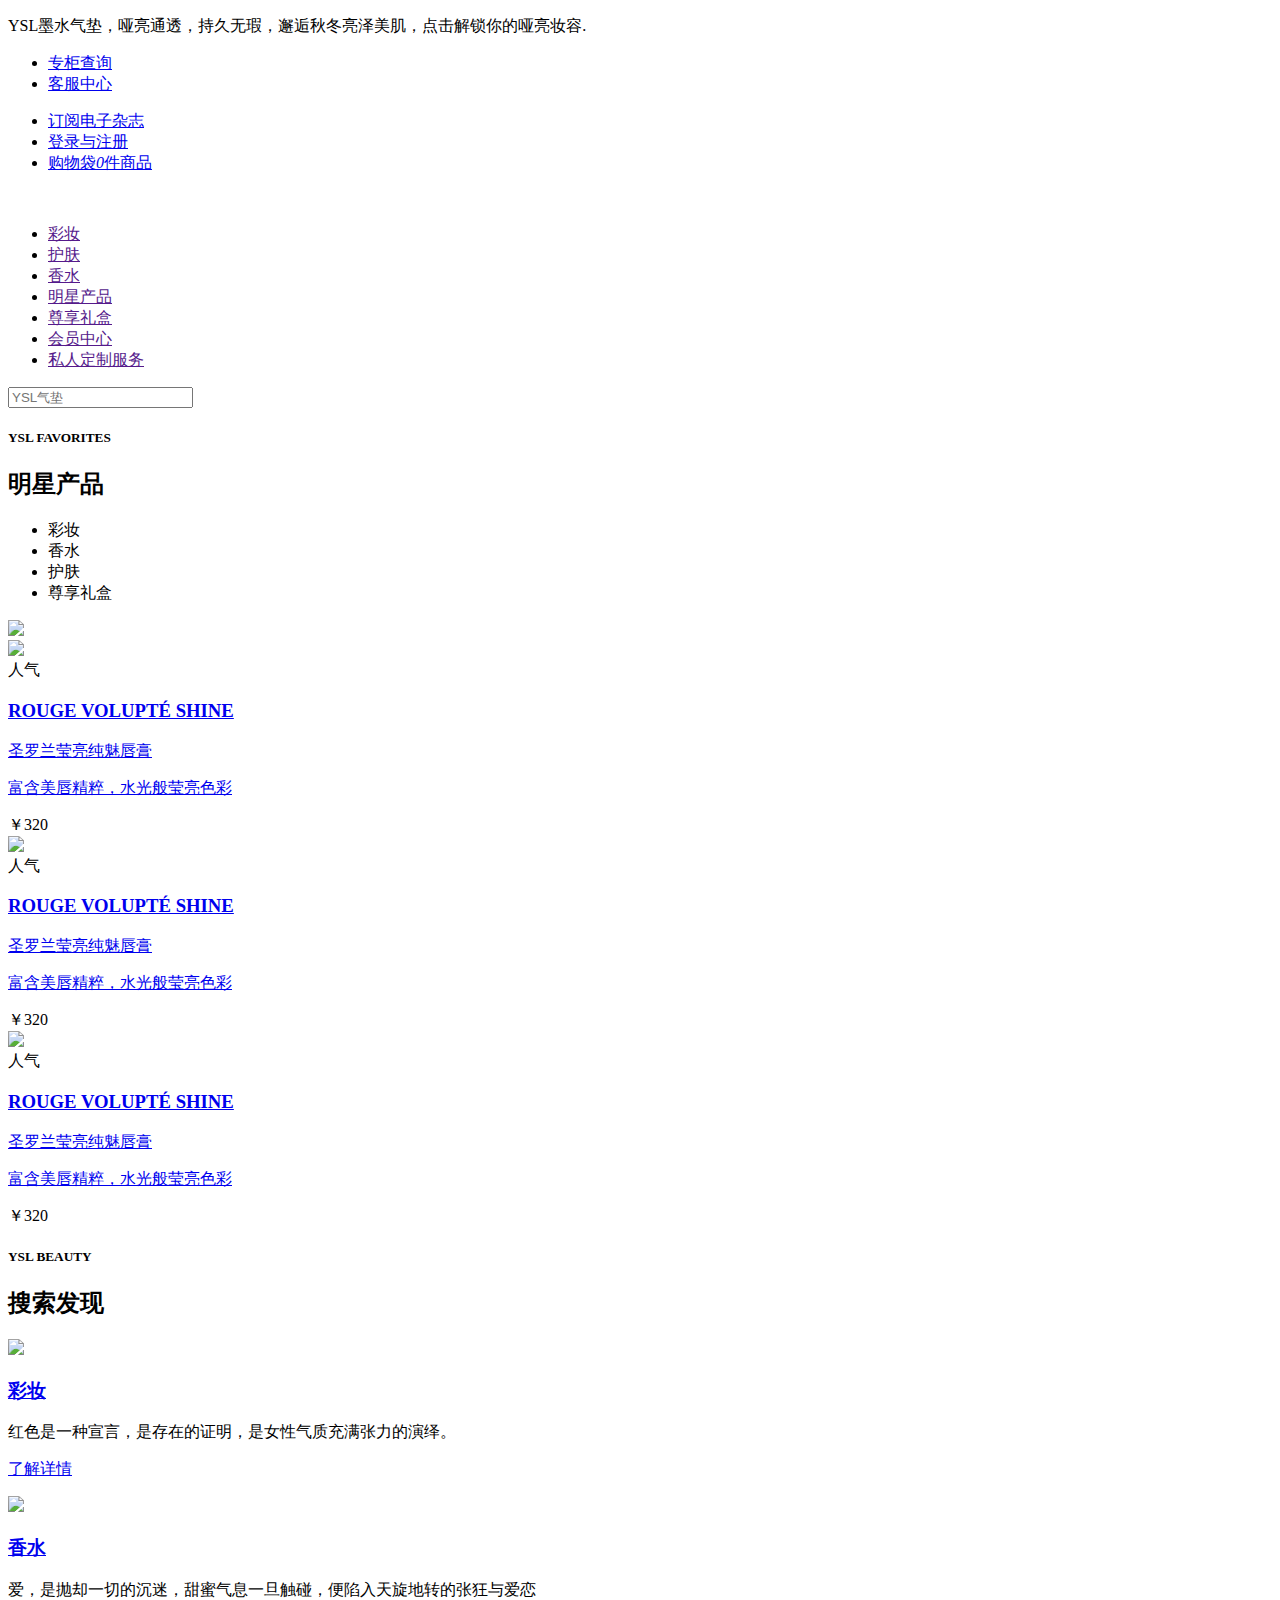
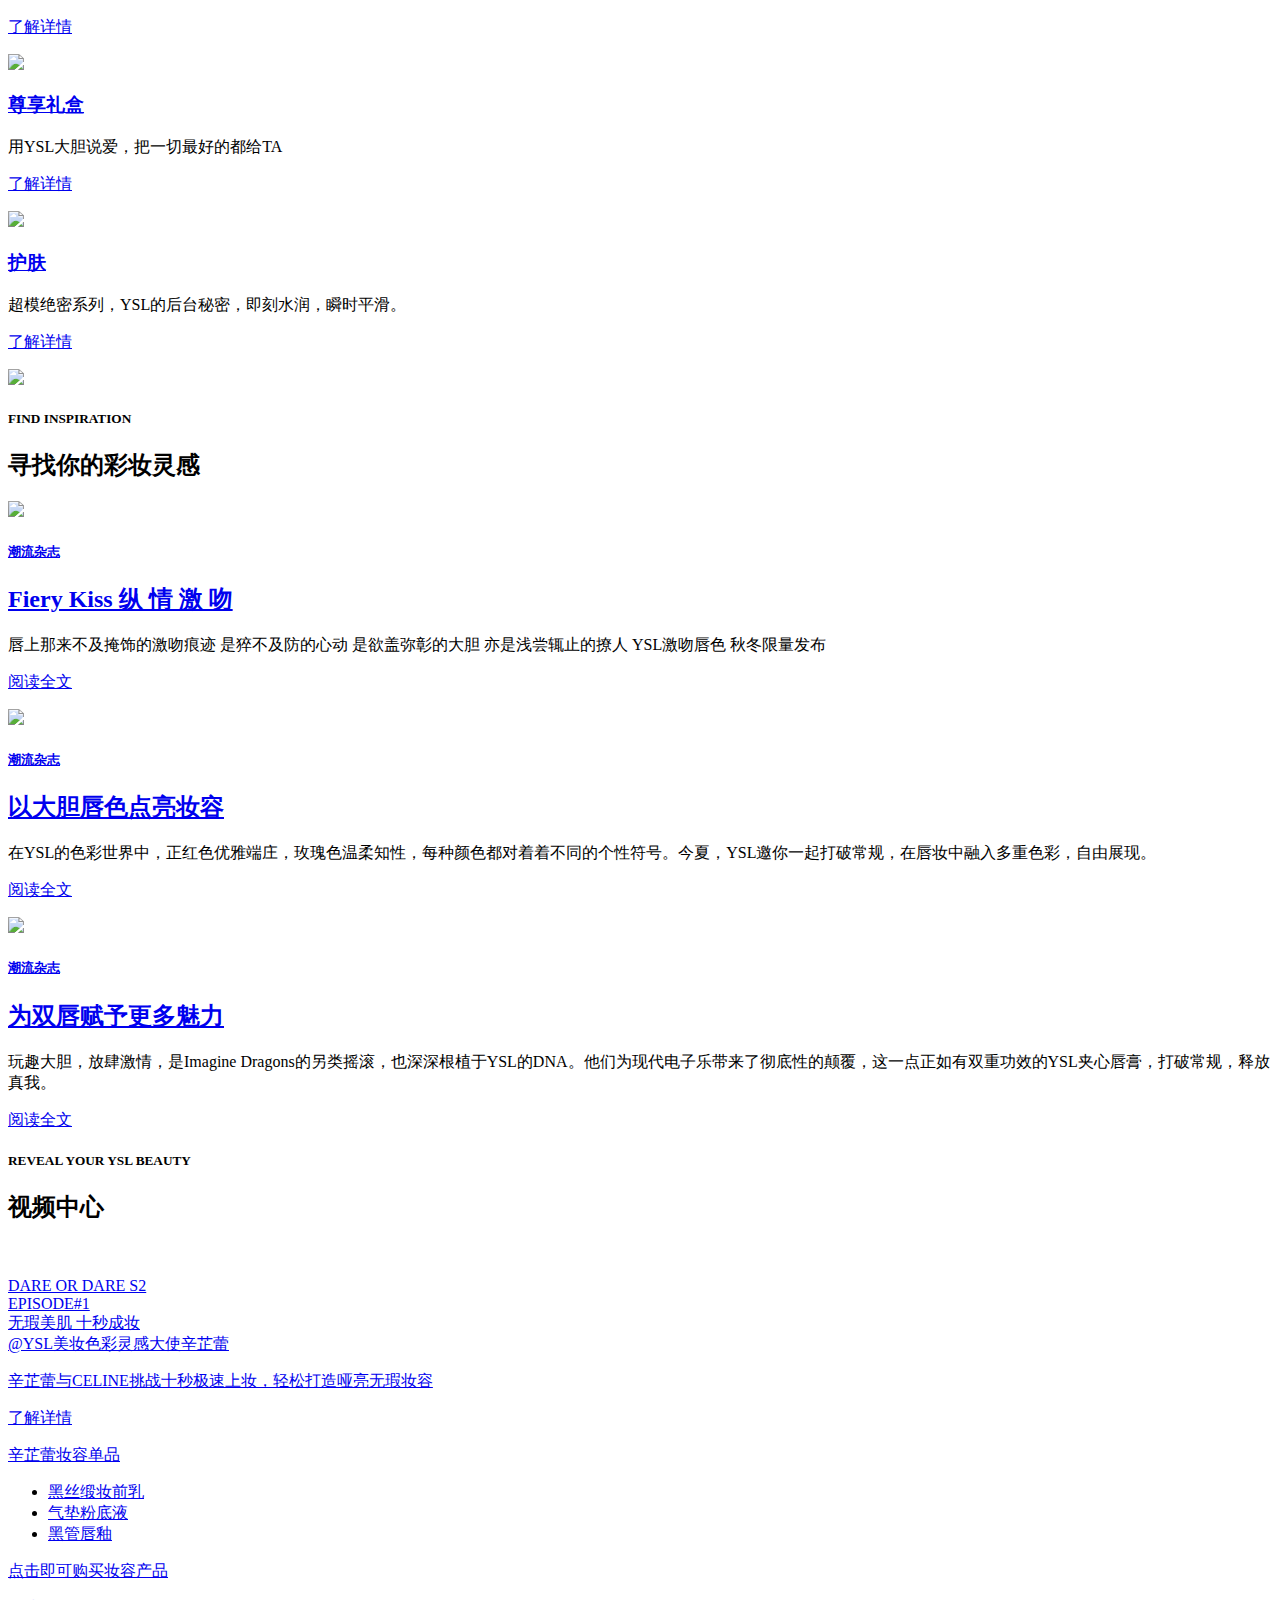
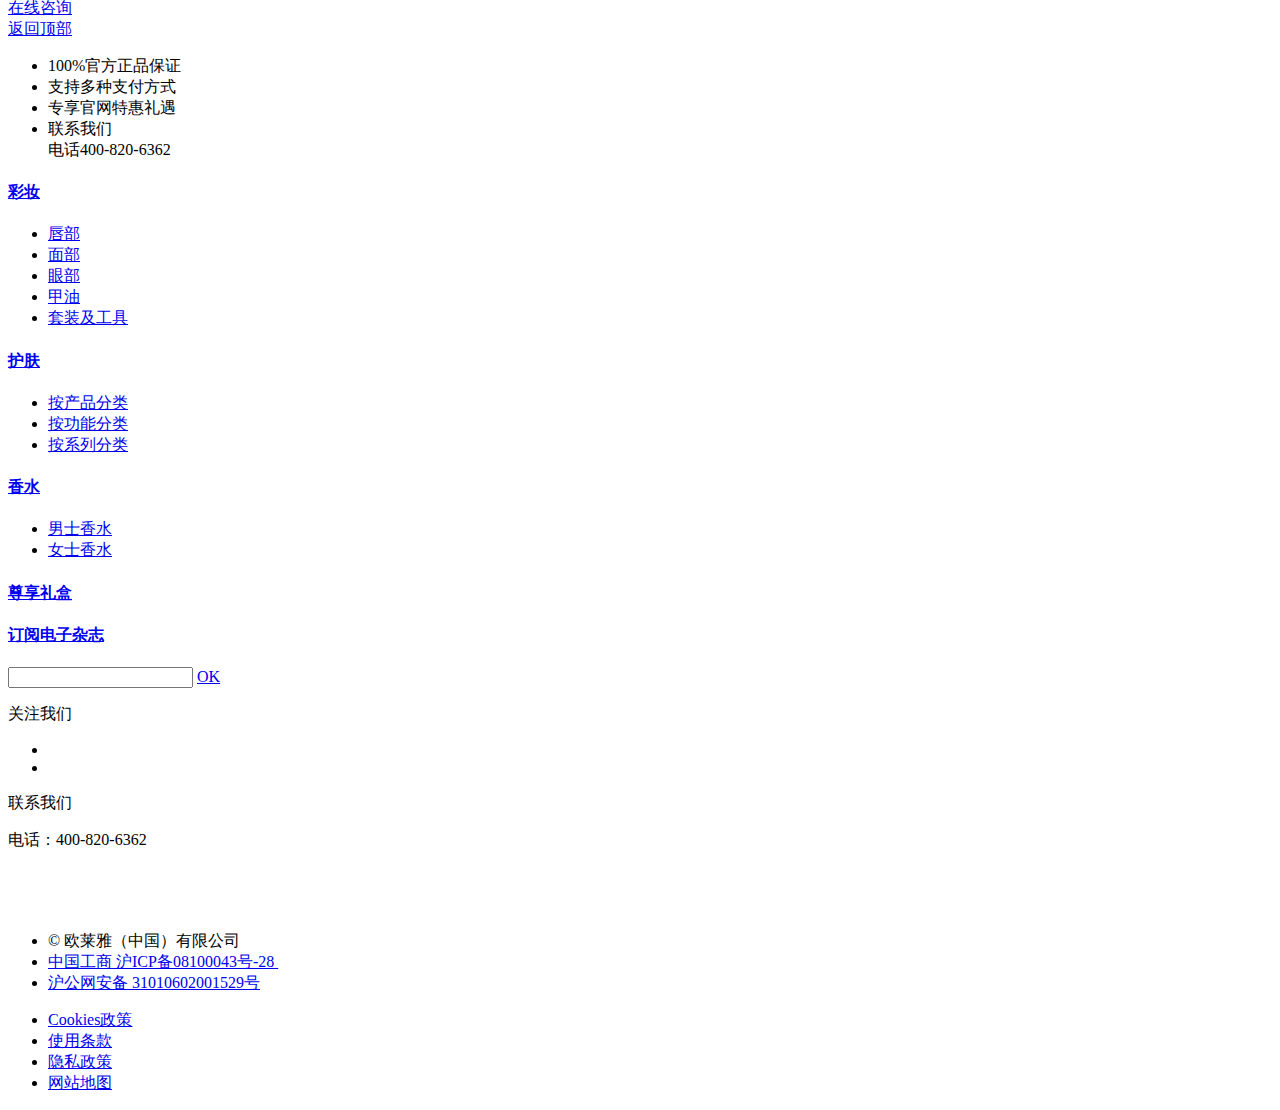
==== index.html @ 7c1410f7 "wode" ====
<!DOCTYPE html>
<html>
	<head>
		<meta charset="UTF-8">
		<title>首页</title>
		<link rel="stylesheet" type="text/css" href="css/index.css"/>
	</head>
	<body>
		<!--header开始-->
		<div class="header">
			<div class="header-top">
				<p>YSL墨水气垫，哑亮通透，持久无瑕，邂逅秋冬亮泽美肌，点击解锁你的哑亮妆容.</p>
			</div>
			<div class="header-center">
				<div class="center-top">
					<div class="center-left">
						<ul>
							<li>
								<a href="#">
									<i class="icon icon-counter-inquiry"></i>
									<span>专柜查询</span>
								</a>
							</li>
							<li>
								<a href="#">
									<span>客服中心</span>
								</a>
							</li>
						</ul>
					</div>
					<div class="center-right">
						<ul>
							<li>
								<a href="#">
									<span>订阅电子杂志</span>
								</a>
							</li>
							<li>
								<a href="#">
									<span>登录与注册</span>
								</a>
							</li>
							<li>
								<a href="#">
									<i class="icon icon-shopping-bag"></i>
									<span>购物袋<i>0</i>件商品</span>
									<i class="icon icon-down-arrow"></i>
								</a>
							</li>
						</ul>
					</div>
				</div>
				<div class="center-logo">
					<a href="#"><img src="img/logo@2x.png" alt="" /></a>
				</div>
			</div>
			<div class="header-bottom">
				<div class="nav">
					<div class="nav-left">
						<ul>
							<li>
								<a href=""><span>彩妆</span><i></i></a>
								<div class="sub-menu sub-menu-2" style="display: none;">
								<ul>
									<li>
										<a href="/makeup-lips-and-nails">
											<span>唇部</span>
										</a>
										<!-- 三级菜单 -->
										<div class="sub-menu sub-menu-3">
											<ul>
												<li><a href="#"><span>唇膏</span></a></li>
												<li><a href="#"><span>唇釉</span></a></li>
												<li><a href="#"><span>唇油</span></a></li>
												<li><a href="#"><span>唇颊霜</span></a></li>
											</ul>
										</div>
									</li>
									<li>
										<a href="/makeup-complexion">
											<span>面部</span>
										</a>
										<!-- 三级菜单 -->
										<div class="sub-menu sub-menu-3">
											<ul>
												<li><a href="#"><span>明彩笔</span></a></li>
												<li><a href="#"><span>妆前隔离</span></a></li>
												<li><a href="#"><span>粉底</span></a></li>
												<li><a href="#"><span>粉饼</span></a></li>
												<li><a href="#"><span>蜜粉</span></a></li>
												<li><a href="#"><span>腮红</span></a></li>
											</ul>
										</div>
									</li>
									<li>
										<a href="/makeup-eyes">
											<span>眼部</span>
										</a>
										<!-- 三级菜单 -->
										<div class="sub-menu sub-menu-3">
											<ul>
												<li><a href="#"><span>睫毛膏</span></a></li>
												<li><a href="#"><span>眼线</span></a></li>
												<li><a href="#"><span>眉笔</span></a></li>
												<li><a href="#"><span>眼影</span></a></li>
												<li><a href="#"><span>蜜粉</span></a></li>
												<li><a href="#"><span>腮红</span></a></li>
											</ul>
										</div>
									</li>
									<li>
										<a href="#">
											<span>甲油</span>
										</a>
									</li>
									<li>
										<a href="#">
											<span>套装及工具</span>
										</a>
									</li>
								</ul>
								
								<!-- 这里是cms内容！！！ -->
												<div class="nav-sub-menu-bottom">
													<div class="nav-sub-menu-bottom-wrap">
														<div class="nav-sub-menu-bottom-content">
															<div class="products-recommended">
																	<div class="left">
																		<a href="/item/00030YSL-001">
																			<span class="tag">热卖</span>
																			 <img src="https://res.yslbeautycn.com/resources/2018/6/11/15287133603083297.jpg" data-image="{
																					&quot;standard&quot;:{&quot;high&quot;:&quot;&quot;, &quot;normal&quot;:&quot;https://res.yslbeautycn.com/resources/2018/6/11/15287133603083297.jpg&quot;},
																					&quot;medium&quot;:{&quot;high&quot;:&quot;&quot;, &quot;normal&quot;:&quot;&quot;},
																					&quot;small&quot;:{&quot;high&quot;:&quot;&quot;, &quot;normal&quot;:&quot;&quot;}
																			}" title="圣罗兰纯口红 " alt="圣罗兰纯口红 " style="opacity: 1;">
																		</a>
																	</div>
																	<div class="right">
																		<h4>
																			<a href="/item/00030YSL-001">圣罗兰纯口红 </a>
																		</h4>
																		<p>
																			<a href="/item/00030YSL-001">赋予双唇丝缎般细腻与浓郁的色泽质感</a>
																		</p>
																		<a class="learn-more" href="/item/00030YSL-001" "="">
																			<span>了解详情</span>
																		</a>
																	</div>
																</div>
															<div class="products-recommended">
																	<div class="left">
																		<a href="/item/00131YSL-002">
																			<span class="tag">新品</span>
																			 <img src="https://res.yslbeautycn.com/resources/2018/10/8/15389848716762178.jpg" data-image="{
																					&quot;standard&quot;:{&quot;high&quot;:&quot;&quot;, &quot;normal&quot;:&quot;https://res.yslbeautycn.com/resources/2018/10/8/15389848716762178.jpg&quot;},
																					&quot;medium&quot;:{&quot;high&quot;:&quot;&quot;, &quot;normal&quot;:&quot;&quot;},
																					&quot;small&quot;:{&quot;high&quot;:&quot;&quot;, &quot;normal&quot;:&quot;&quot;}
																			}" title="圣罗兰墨水气垫" alt="圣罗兰墨水气垫" style="opacity: 1;">
																		</a>
																	</div>
																	<div class="right">
																		<h4>
																			<a href="/item/00131YSL-002">圣罗兰墨水气垫</a>
																		</h4>
																		<p>
																			<a href="/item/00131YSL-002">哑亮通透.持久无瑕</a>
																		</p>
																		<a class="learn-more" href="/item/00131YSL-002" "="">
																			<span>了解详情</span>
																		</a>
																	</div>
																</div>
															</div>
													</div>
												</div>
											</div>
							</li>
							<li><a href=""><span>护肤</span><i></i></a></li>
							<li><a href=""><span>香水</span><i></i></a></li>
							<li><a href=""><span>明星产品</span><i></i></a></li>
							<li><a href=""><span>尊享礼盒</span><i></i></a></li>
							<li><a href=""><span>会员中心</span><i></i></a></li>
							<li><a href=""><span>私人定制服务</span><i></i></a></li>
						</ul>
					</div>
					<div class="nav-search">
						<form action="">
							<input type="text" name="" class="search-text" id="" value="" placeholder="YSL气垫"/>
							<a href="" class="search-btn">
								<i class="icon icon-search"></i>
							</a>
						</form>
					</div>
				</div>
			</div>
		</div>
		<!--header结束-->
		
		<!--banner开始-->
		<div class="banner">
			<div id="box1"></div>
		</div>
		<div class="doudou"></div>
		<!--section-->
		<div class="section">
			<div class="products">
				<!--明星产品-->
				<div class="article One">
					<div class="commen-header">
						<h5>YSL FAVORITES</h5>
						<h2>明星产品</h2>
					</div>
					<div class="favorites-aside">
						<div class="favorites-aside-nav">
							<ul>
								<li>彩妆<span></span></li>
								<li>香水<span></span></li>
								<li>护肤<span></span></li>
								<li>尊享礼盒<span></span></li>
							</ul>
						</div>
						<div class="favorites-aside-content">
							<div class="goods-tab">
								<div class="goods-img">
									<img src="img/goods01.jpg"/>
								</div>
								<div class="goods-container">
									<div class="swiper-slide">
										<div class="img-box">
											<a href="#"><img src="img/det01.jpg"/></a>
											<div class="tag">人气</div>
										</div>
										<div class="details-box">
											<div class="goods-color">
												
											</div>
											<h3><a href="#">ROUGE VOLUPTÉ SHINE</a></h3>
											<p class="kinds"><a href="#">圣罗兰莹亮纯魅唇膏</a></p>
											<p class="color"><a href="#">富含美唇精粹，水光般莹亮色彩</a></p>
											<div class="row">
												<div class="row-star">
													<i class="icon icon-star-black"></i>
												</div>
												<div class="row-price">
													<span>￥320</span>
												</div>
											</div>
										</div>
									</div>
									<div class="swiper-slide">
										<div class="img-box">
											<a href="#"><img src="img/det02.jpg"/></a>
											<div class="tag">人气</div>
										</div>
										<div class="details-box">
											<div class="goods-color">
												
											</div>
											<h3><a href="#">ROUGE VOLUPTÉ SHINE</a></h3>
											<p class="kinds"><a href="#">圣罗兰莹亮纯魅唇膏</a></p>
											<p class="color"><a href="#">富含美唇精粹，水光般莹亮色彩</a></p>
											<div class="row">
												<div class="row-star">
													<i class="icon icon-star-black"></i>
												</div>
												<div class="row-price">
													<span>￥320</span>
												</div>
											</div>
										</div>
									</div>
									<div class="swiper-slide">
										<div class="img-box">
											<a href="#"><img src="img/det03.jpg"/></a>
											<div class="tag">人气</div>
										</div>
										<div class="details-box">
											<div class="goods-color">
												
											</div>
											<h3><a href="#">ROUGE VOLUPTÉ SHINE</a></h3>
											<p class="kinds"><a href="#">圣罗兰莹亮纯魅唇膏</a></p>
											<p class="color"><a href="#">富含美唇精粹，水光般莹亮色彩</a></p>
											<div class="row">
												<div class="row-star">
													<i class="icon icon-star-black"></i>
												</div>
												<div class="row-price">
													<span>￥320</span>
												</div>
											</div>
										</div>
									</div>
								</div>
								<div class="goods-btn-left"><i class="icon icon-left"></i></div>
								<div class="goods-btn-right"></div>
							</div>
						</div>
					</div>
				</div>
			</div>
			<div class="search">
				<!--搜索发现-->
				<div class="article Two">
					<div class="commen-header">
						<h5>YSL BEAUTY</h5>
						<h2>搜索发现</h2>
					</div>
					<div class="search-container">
						<div class="search-find">
							<div class="search-img">
								<img src="img/find01.jpg"/>
							</div>
							<div class="text-tap">
								<h3><a href="#">彩妆</a></h3>
								<p class="txt">红色是一种宣言，是存在的证明，是女性气质充满张力的演绎。</p>
								<p class="know"><a href="#">了解详情</a></p>
							</div>
						</div>
						<div class="search-find">
							<div class="search-img">
								<img src="img/find02.jpg"/>
							</div>
							<div class="text-tap">
								<h3><a href="#">香水</a></h3>
								<p class="txt">爱，是抛却一切的沉迷，甜蜜气息一旦触碰，便陷入天旋地转的张狂与爱恋</p>
								<p class="know"><a href="#">了解详情</a></p>
							</div>
						</div>
						<div class="search-find">
							<div class="search-img">
								<img src="img/find03.jpg"/>
							</div>
							<div class="text-tap">
								<h3><a href="#">尊享礼盒</a></h3>
								<p class="txt">用YSL大胆说爱，把一切最好的都给TA</p>
								<p class="know"><a href="#">了解详情</a></p>
							</div>
						</div>
						<div class="search-find">
							<div class="search-img">
								<img src="img/find04.jpg"/>
							</div>
							<div class="text-tap">
								<h3><a href="#">护肤</a></h3>
								<p class="txt">超模绝密系列，YSL的后台秘密，即刻水润，瞬时平滑。</p>
								<p class="know"><a href="#">了解详情</a></p>
							</div>
						</div>
					</div>
				</div>
			</div>
			<div class="bigImg">
				<img src="img/big.jpg"/>
			</div>
			<div class="inspiration">
				<!--寻找灵感-->
				<div class="article Three">
					<div class="commen-header">
						<h5>FIND INSPIRATION</h5>
						<h2>寻找你的彩妆灵感</h2>
					</div>
					<div class="inspiration-container">
						<div class="inspiration-find">
							<div class="inspiration-img">
								<img src="img/xun01.jpg"/>
							</div>
							<div class="text-taps">
								<h5><a href="#">潮流杂志</a></h5>
								<h2><a href="#">Fiery Kiss 纵 情 激 吻</a></h2>
								<p class="inspiration-details">唇上那来不及掩饰的激吻痕迹 是猝不及防的心动   是欲盖弥彰的大胆 亦是浅尝辄止的撩人 YSL激吻唇色 秋冬限量发布</p>
								<p class="know"><a href="#">阅读全文</a></p>
							</div>
						</div>
						<div class="inspiration-find">
							<div class="inspiration-img">
								<img src="img/xun02.jpg"/>
							</div>
							<div class="text-taps">
								<h5><a href="#">潮流杂志</a></h5>
								<h2><a href="#">以大胆唇色点亮妆容</a></h2>
								<p class="inspiration-details">在YSL的色彩世界中，正红色优雅端庄，玫瑰色温柔知性，每种颜色都对着着不同的个性符号。今夏，YSL邀你一起打破常规，在唇妆中融入多重色彩，自由展现。 </p>
								<p class="know"><a href="#">阅读全文</a></p>
							</div>
						</div>
						<div class="inspiration-find">
							<div class="inspiration-img">
								<img src="img/xun03.jpg"/>
							</div>
							<div class="text-taps">
								<h5><a href="#">潮流杂志</a></h5>
								<h2><a href="#">为双唇赋予更多魅力</a></h2>
								<p class="inspiration-details">玩趣大胆，放肆激情，是Imagine Dragons的另类摇滚，也深深根植于YSL的DNA。他们为现代电子乐带来了彻底性的颠覆，这一点正如有双重功效的YSL夹心唇膏，打破常规，释放真我。</p>
								<p class="know"><a href="#">阅读全文</a></p>
							</div>
						</div>
					</div>
				</div>
			</div>
			<div class="reveal">
				<!--寻找灵感-->
				<div class="article Four">
					<div class="commen-header">
						<h5>REVEAL YOUR YSL BEAUTY</h5>
						<h2>视频中心</h2>
					</div>
					<div class="reveal-container">
						<div class="video-left">
							<img src="img/123.jpg" alt="" />
						</div>
						<div class="video-right">
							<p class="video-title">
								<a href="#">
								DARE OR DARE S2 <br />
								 EPISODE#1 <br />
								 无瑕美肌 十秒成妆  <br />
								 @YSL美妆色彩灵感大使辛芷蕾<br />
								</a>
							</p>
							<p class="video-details"><a href="#">辛芷蕾与CELINE挑战十秒极速上妆，轻松打造哑亮无瑕妆容</a></p>
							<p class="video-know"><a href="#">了解详情</a></p>
							<p class="video-product"><a href="#">辛芷蕾妆容单品</a></p>
							<ul>
								<li><a href="#">黑丝缎妆前乳</a></li>
								<li><a href="#">气垫粉底液</a></li>
								<li><a href="#">黑管唇釉</a></li>
							</ul>
							<p class="video-buy"><a href="#">点击即可购买妆容产品</a></p>
							
						</div>
					</div>
				</div>
			</div>
		</div>
		
		<!--back-top-->
		<div class="back-box">
			<div class="online">
				<a href="#">
					<i class="icon icon-online"></i>
					<span>在线咨询</span>
				</a>
			</div>
			<div class="back-top">
				<a href="#">
					<i class="icon icon-back"></i>
					<span>返回顶部</span>
				</a>
			</div>
		</div>
		
		<!--footer-->
		<div class="footer">
			<div class="footer-container">
				<div class="footer-top">
					<ul>
						<li>
							<label>
								<i class="icon icon-product"></i>
							</label>
							<span>100%官方正品保证</span>
						</li>
						<li>
							<label>
								<i class="icon icon-style"></i>
							</label>
							<span>支持多种支付方式</span>
						</li>
						<li>
							<label>
								<i class="icon icon-gift"></i>
							</label>
							<span>专享官网特惠礼遇</span>
						</li>
						<li>
							<label>
								<i class="icon icon-our"></i>
							</label>
							<span>
								联系我们<br />电话400-820-6362
							</span>
						</li>
					</ul>
				</div>
				<div class="footer-classify">
					<div class="footer-classify-content">
						<h4><a href="#">彩妆</a></h4>
						<ul>
							<li><a href="#">唇部</a></li>
							<li><a href="#">面部</a></li>
							<li><a href="#">眼部</a></li>
							<li><a href="#">甲油</a></li>
							<li><a href="#">套装及工具</a></li>
						</ul>
					</div>
					<div class="footer-classify-content">
						<h4><a href="#">护肤</a></h4>
						<ul>
							<li><a href="#">按产品分类</a></li>
							<li><a href="#">按功能分类</a></li>
							<li><a href="#">按系列分类</a></li>
						</ul>
					</div>
					<div class="footer-classify-content">
						<h4><a href="#">香水</a></h4>
						<ul>
							<li><a href="#">男士香水</a></li>
							<li><a href="#">女士香水</a></li>
						</ul>
					</div>
					<div class="footer-classify-content">
						<h4><a href="#">尊享礼盒</a></h4>
					</div>
					<div class="footer-classify-content">
						<h4><a href="#">订阅电子杂志</a></h4>
						<form action="">
							<input type="text" name="" id="" value="" class=""/>
							<a href="#" class="btn-ok">OK</a>
						</form>
						<div class="footer-contact">
							<div class="follow-us">
								<p>关注我们</p>
								<ul>
									<li>
										<a href="#"><i class="icon icon-weibo"></i></a>
									</li>
									<li>
										<a href="#"><i class="icon icon-weixin"></i></a>
									</li>
								</ul>
							</div>
							<div class="contact-us">
								<p>联系我们</p>
								<p>电话：400-820-6362</p>
							</div>
						</div>
					</div>
				</div>
				<h1 class="footer-logo">
					<a href="#">
						<img src="img/footer-logo.png" alt="" />
					</a>
				</h1>
				<div class="footer-bottom">
					<ul class="bottom-top">
						<li><span>© 欧莱雅（中国）有限公司</span></li>
						<li
							<i class="icon icon-footo"></i>
							<a href="#"><span>中国工商  </span></a>
							<a href="#"><span> 沪ICP备08100043号-28&nbsp; </span></a>
						</li>
						<li>
							<i class="icon icon-foott"></i>
							<a href="#"><span>沪公网安备 31010602001529号</span></a>
						</li>
					</ul>
					<div class="bottom-bot">
						<ul>
							<li><a href="#">Cookies政策</a></li>
							<li><a href="#">使用条款</a></li>
							<li><a href="#">隐私政策</a></li>
							<li><a href="#">网站地图</a></li>
						</ul>
					</div>
				</div>
			</div>
		</div>
	</body>
</html>
<script type="text/javascript" src="js/getStyle.js" ></script>
<script type="text/javascript" src="js/tools.js" ></script>
<script type="text/javascript" src="js/slider.js" ></script>
<script type="text/javascript" src="js/jquery-1.8.3.min.js" ></script>

<script type="text/javascript">
	window.onload = function(){
//		boxDomObj,width,height,imgs,
//				doudouSize,doudouColor,doudouHighColor,
//				isCircle,direction,timeSpace
	let s1 = new Slider($("#box1")[0],"100%",400,["img/ban01.jpg","img/ban02.jpg","img/ban03.jpg","img/ban04.jpg"],
				8,"#919191","#000",true,-1,2000);
	
}
</script>
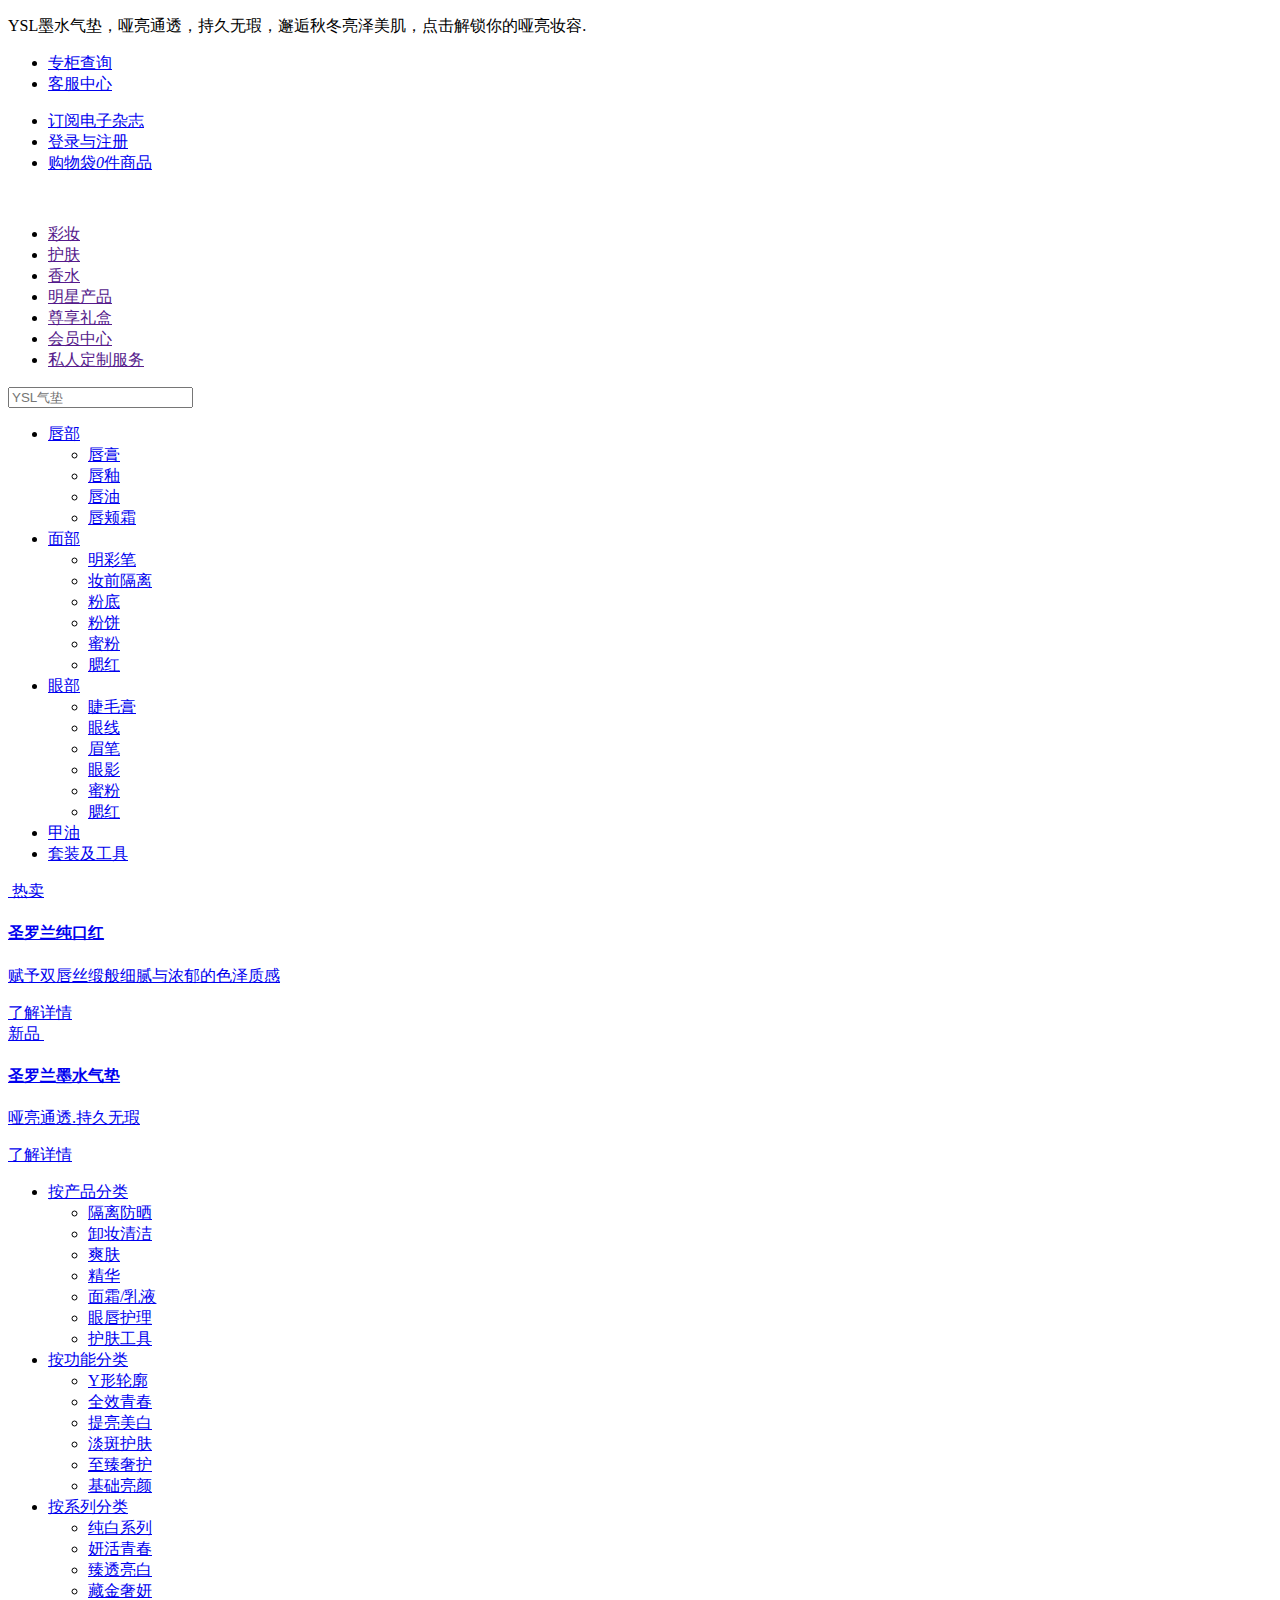
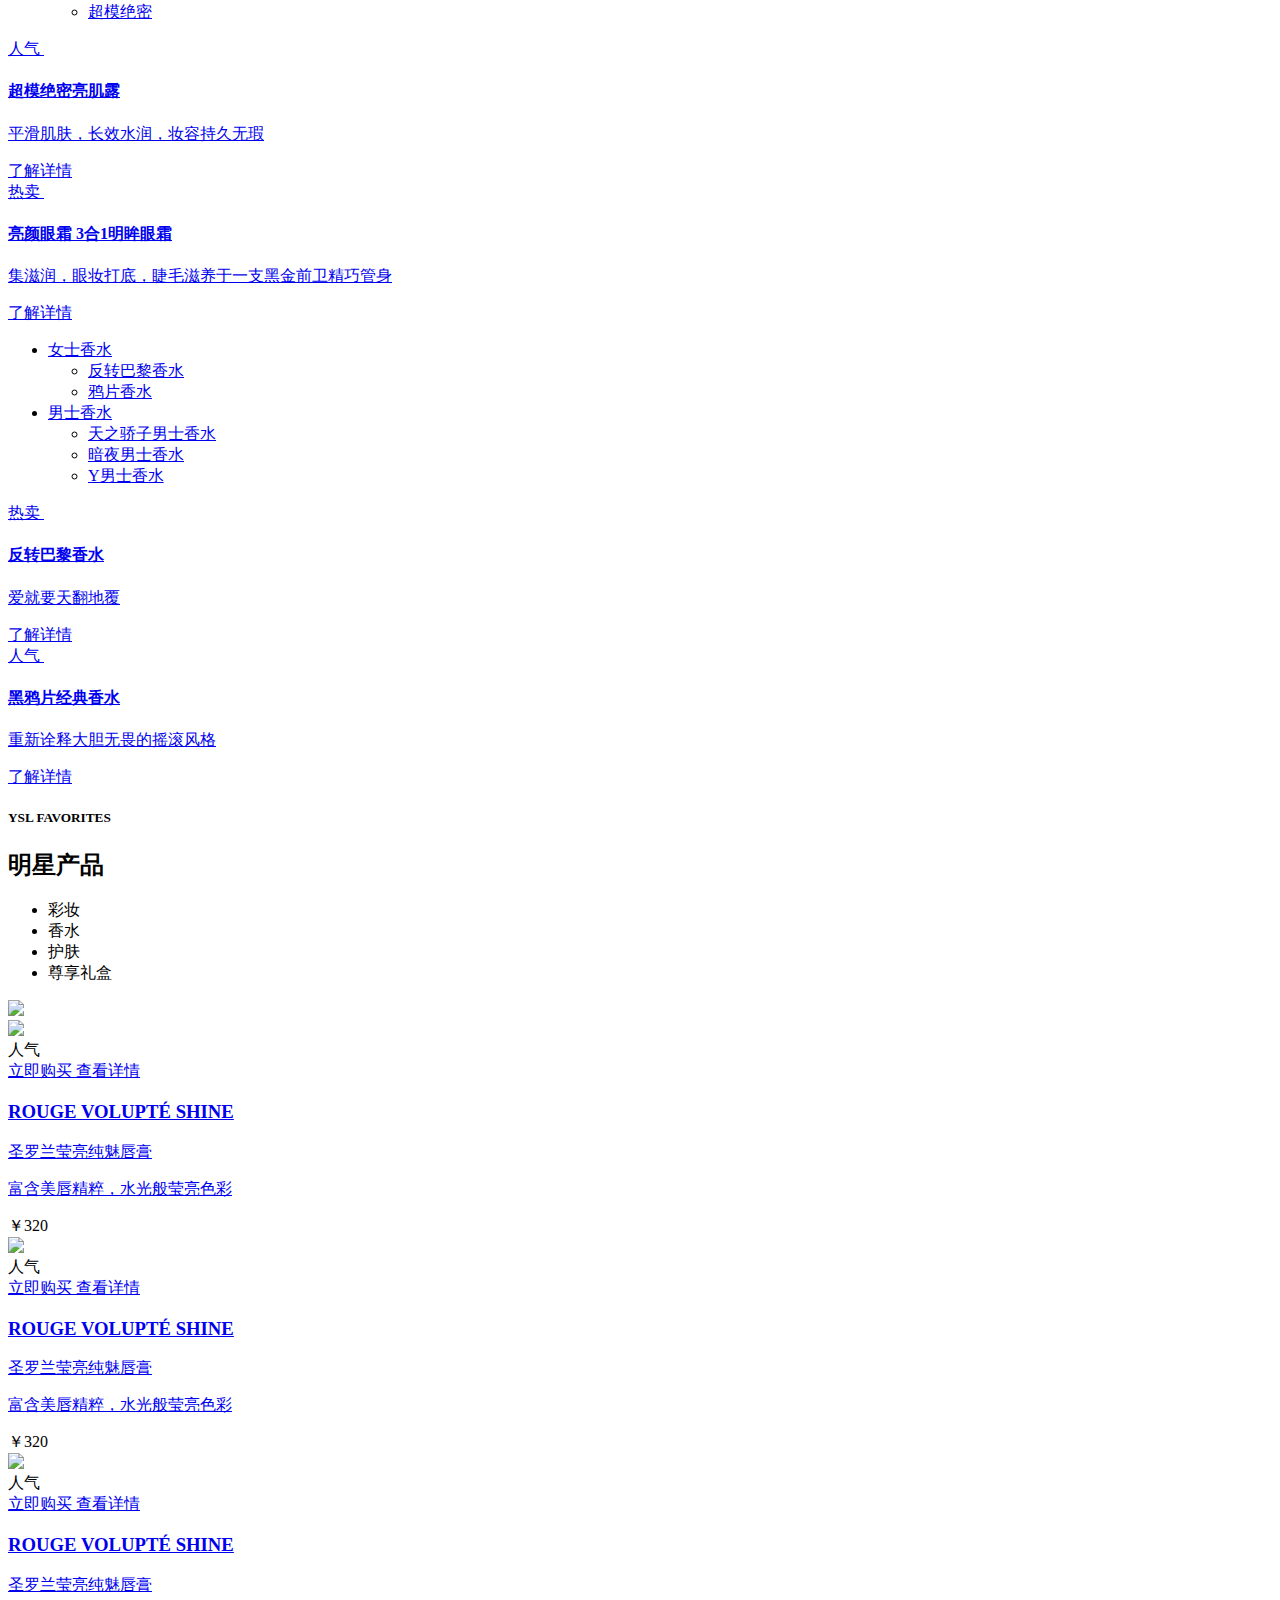
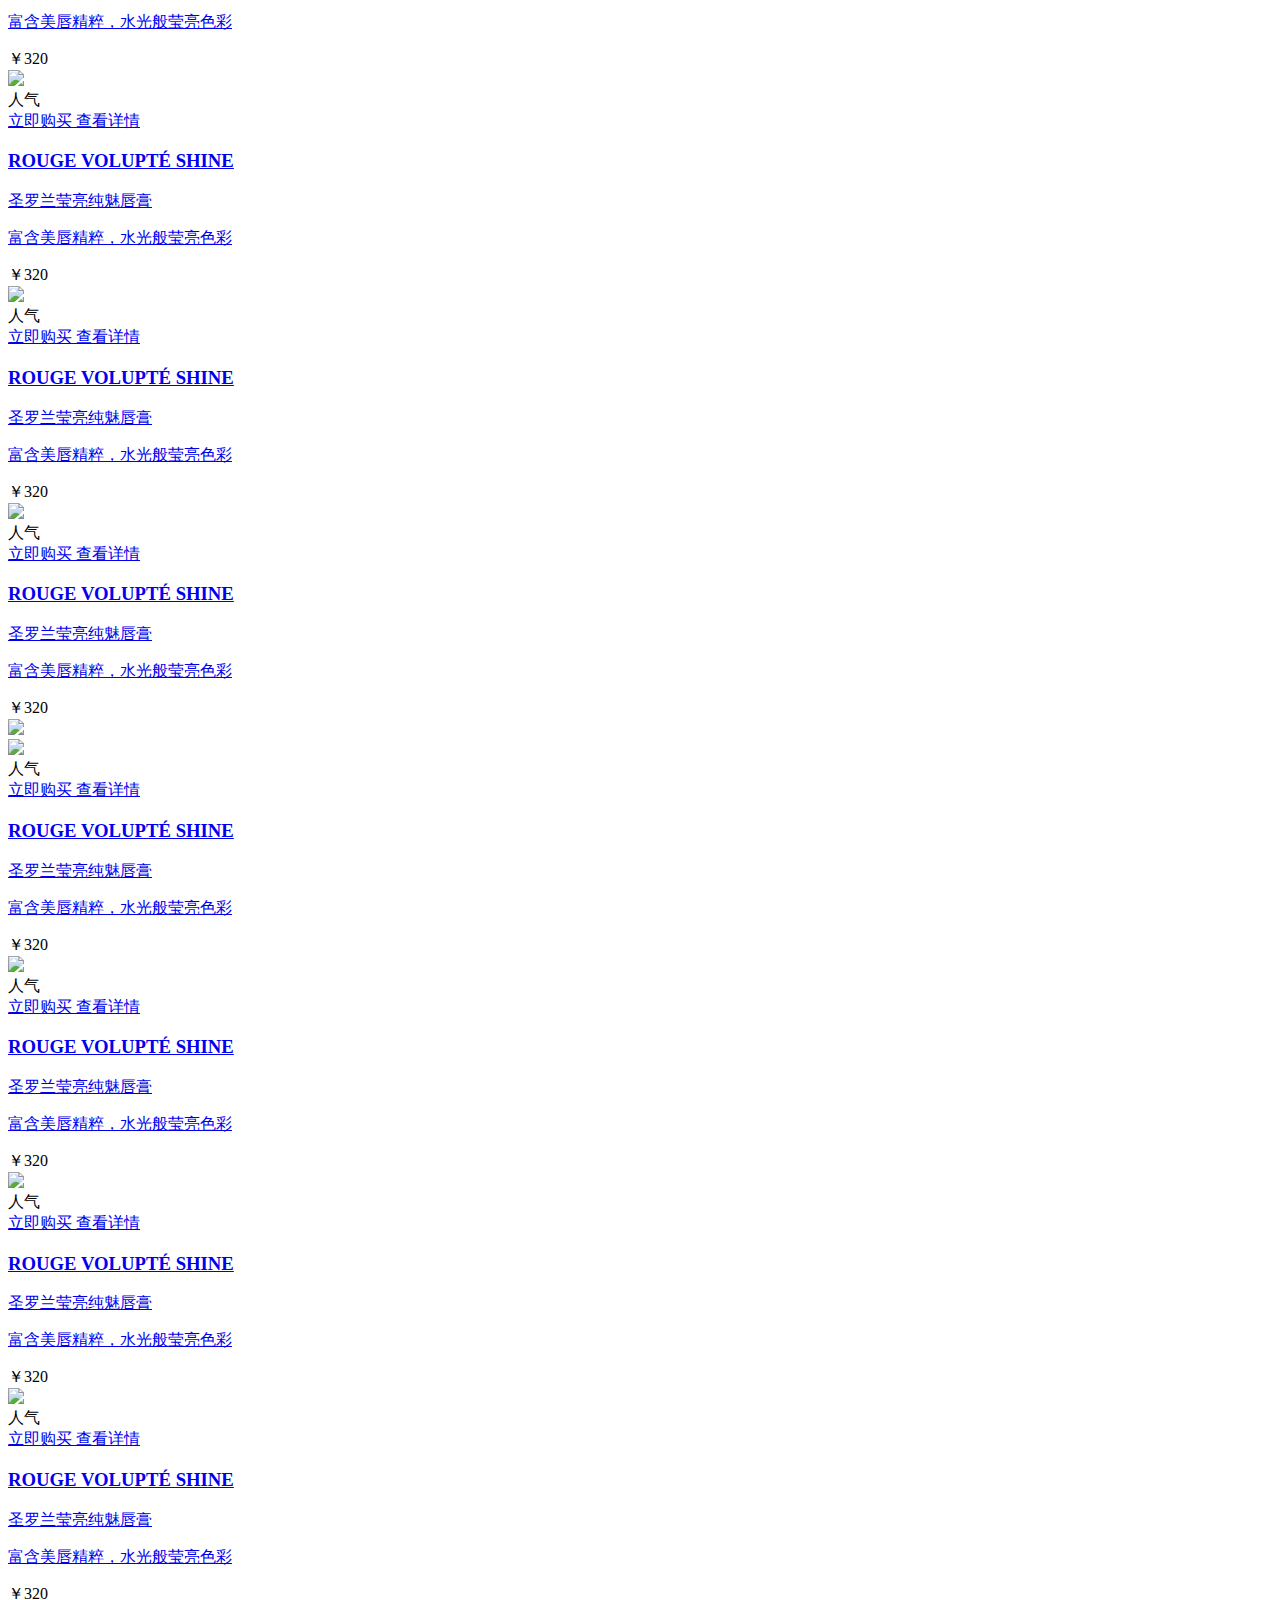
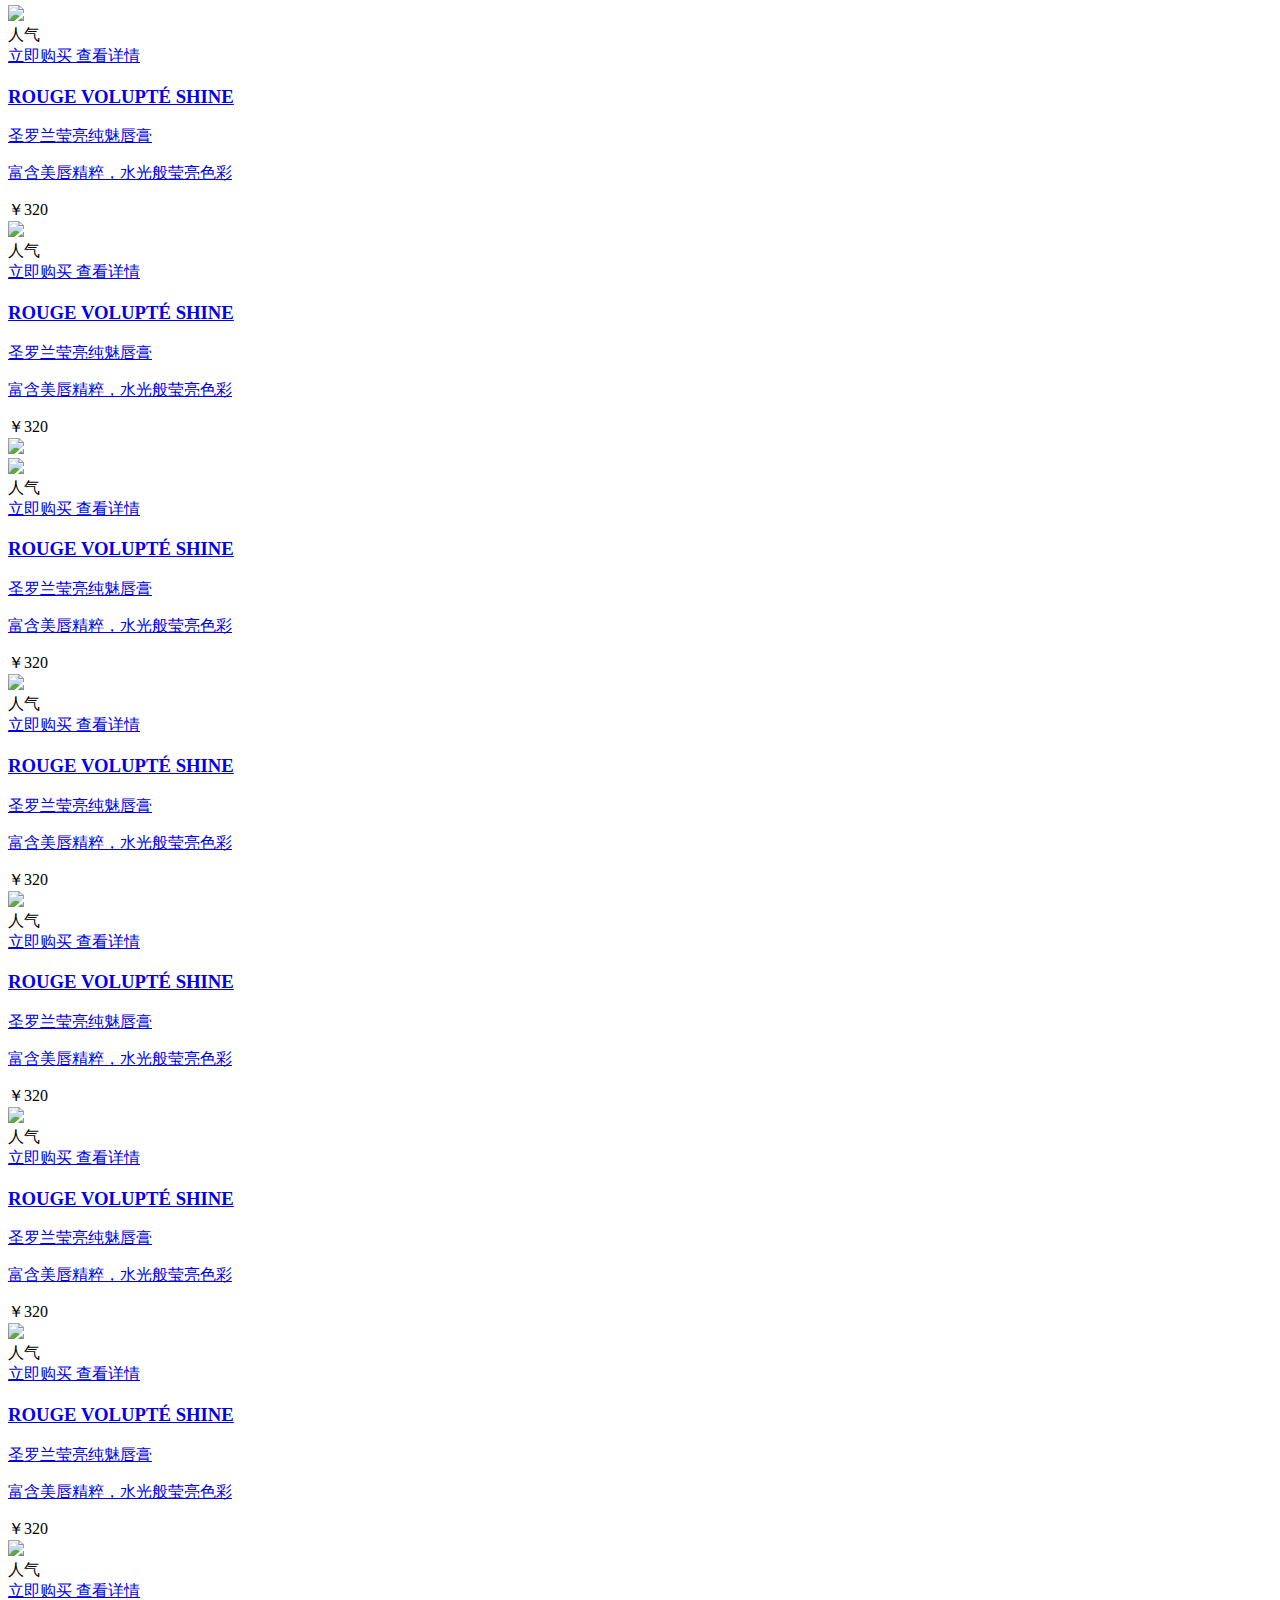
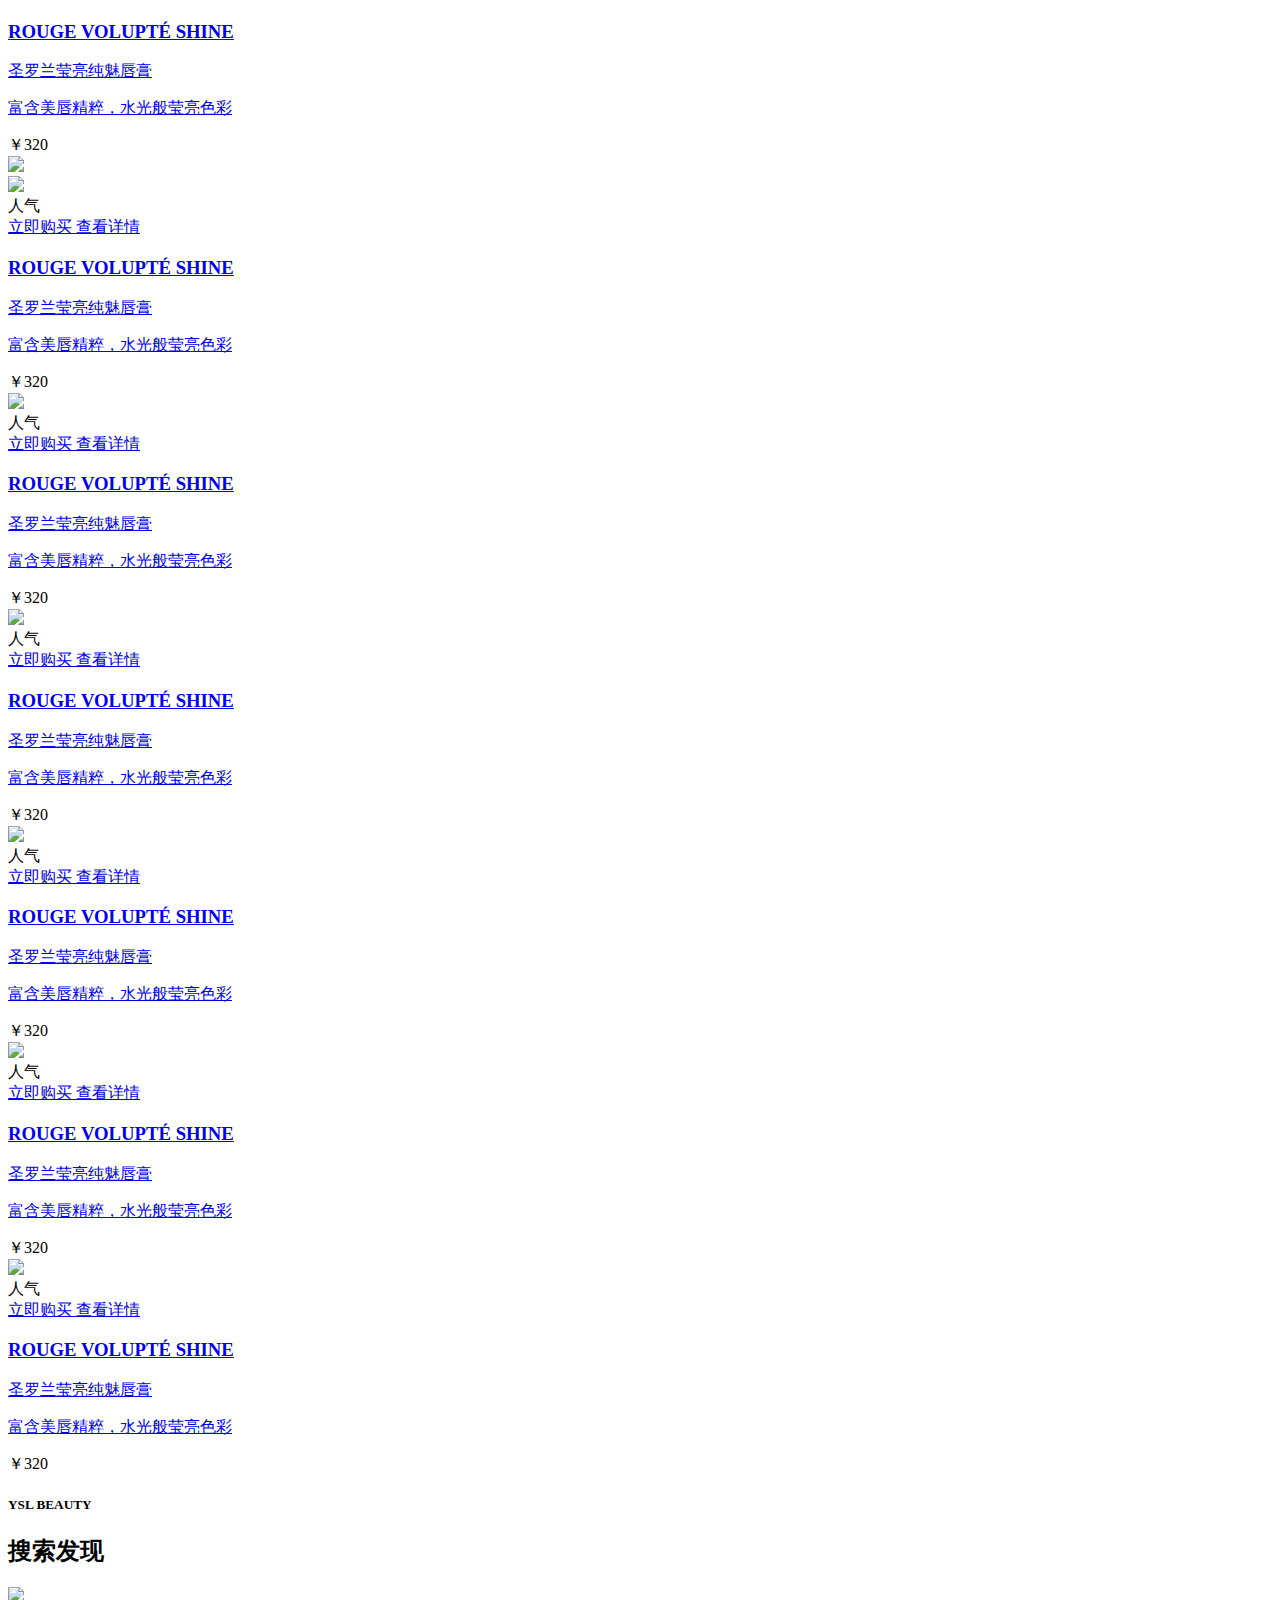
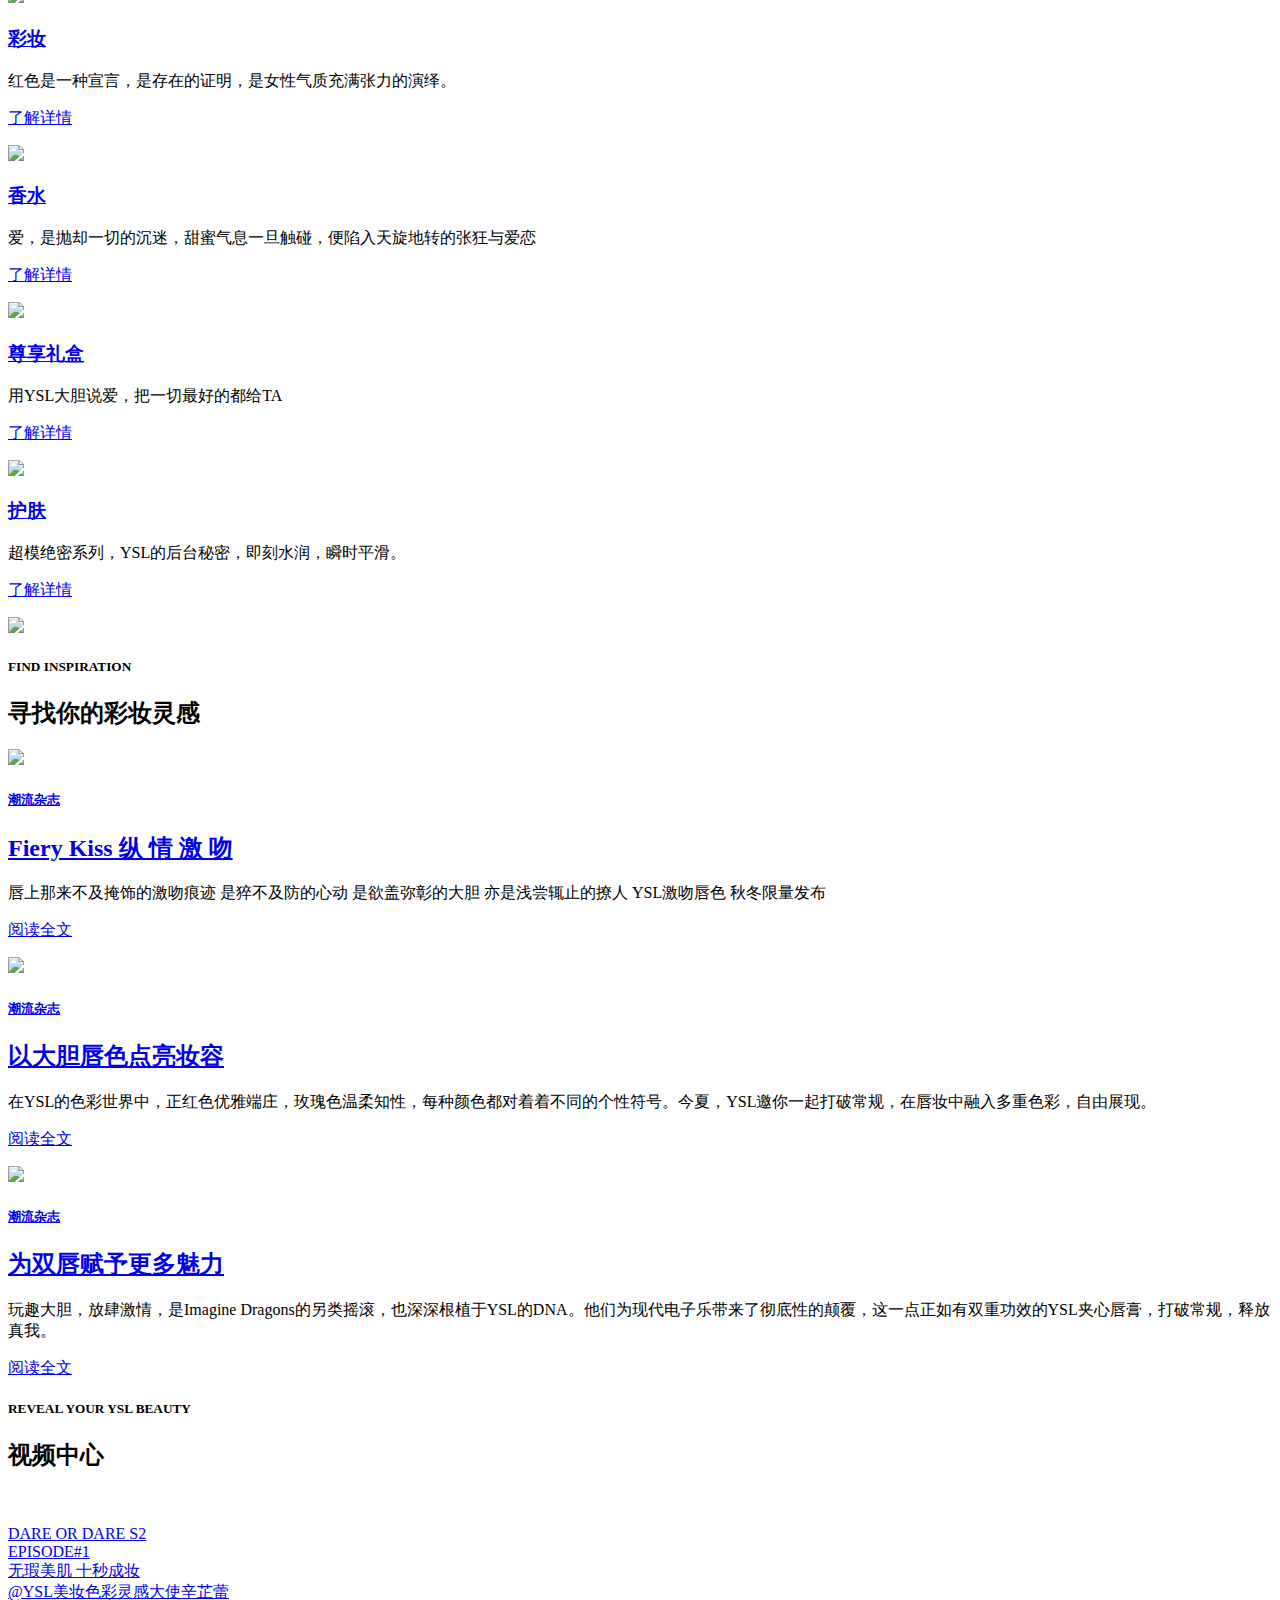
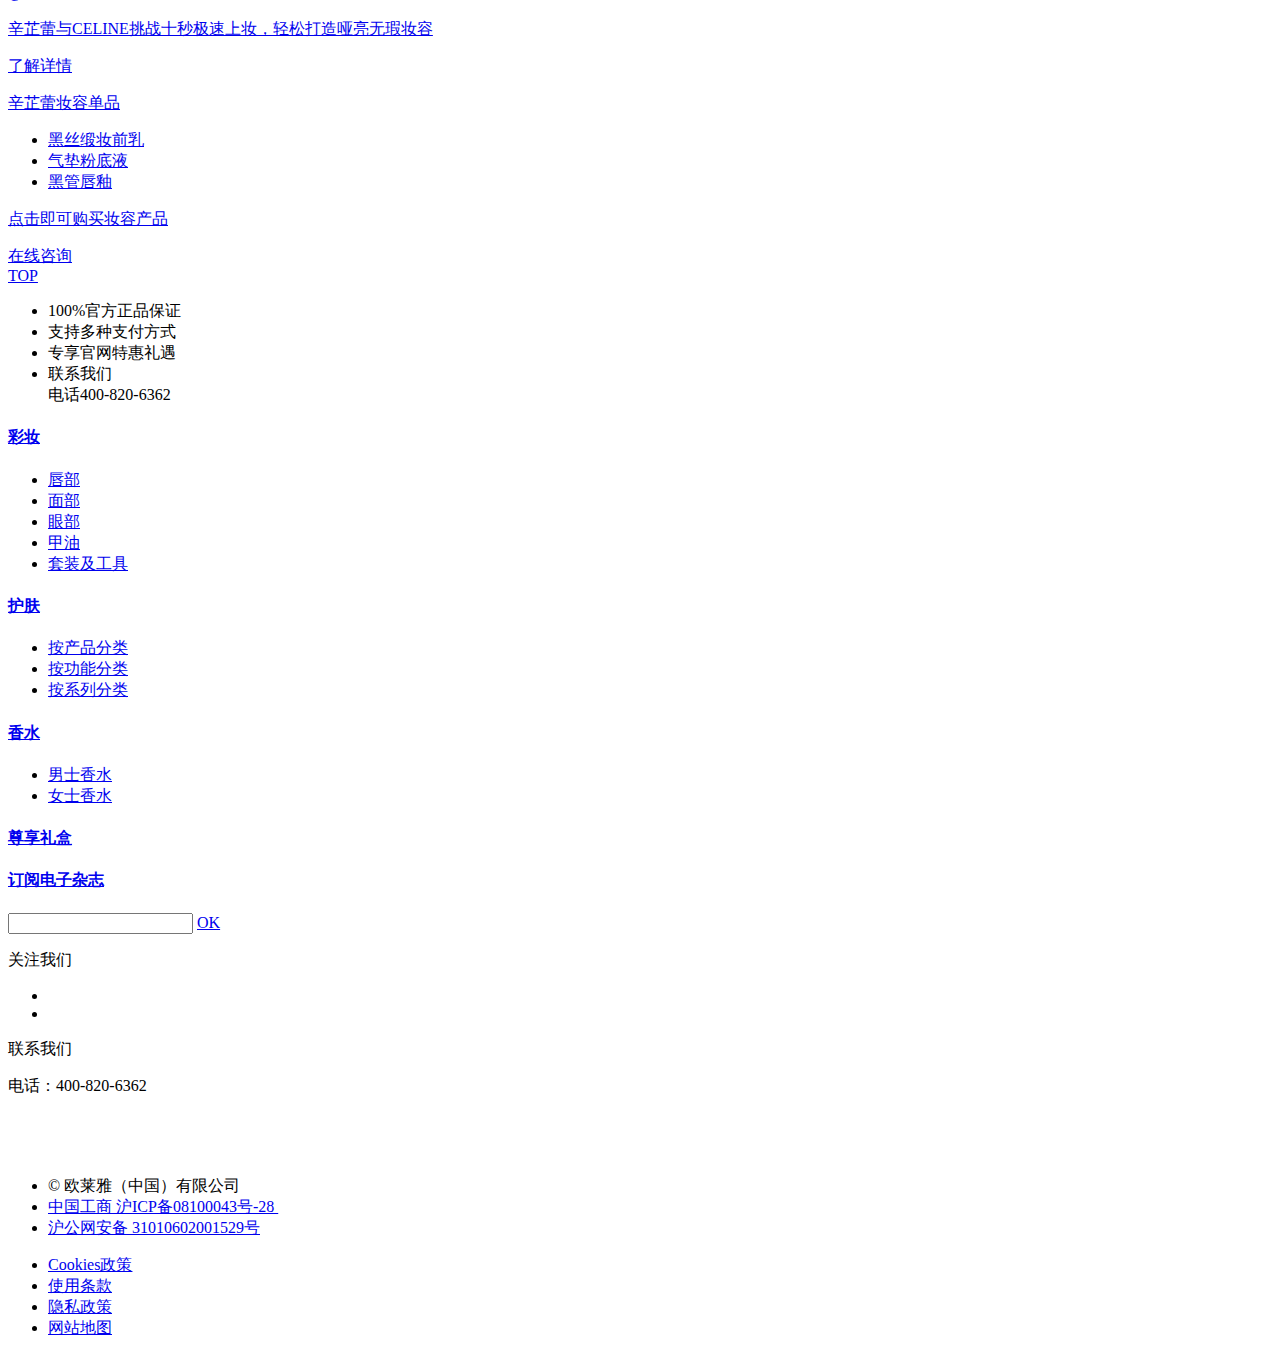
==== commit 335c026d: "1012日修改后的index.html" ====
--- a/index.html
+++ b/index.html
@@ -3,7 +3,7 @@
 	<head>
 		<meta charset="UTF-8">
 		<title>首页</title>
-		<link rel="stylesheet" type="text/css" href="css/index.css"/>
+		<link rel="stylesheet" type="text/css" href="css/style.css"/>
 	</head>
 	<body>
 		<!--header开始-->
@@ -56,143 +56,307 @@
 			</div>
 			<div class="header-bottom">
 				<div class="nav">
-					<div class="nav-left">
-						<ul>
+					<div class="nav-top">
+						<div class="nav-left">
+							<ul class="nav-left">
+								<li>
+									<a href=""><span>彩妆</span><i class="look look-one"></i></a>
+								</li>
+								<li><a href=""><span>护肤</span><i class="look look-two"></i></a></li>
+								<li><a href=""><span>香水</span><i class="look look-three"></i></a></li>
+								<li><a href=""><span>明星产品</span></a></li>
+								<li><a href=""><span>尊享礼盒</span></a></li>
+								<li><a href=""><span>会员中心</span></a></li>
+								<li><a href=""><span>私人定制服务</span></a></li>
+							</ul>
+						</div>
+						<div class="nav-search">
+							<form action="">
+								<input type="text" name="" class="search-text" id="" value="" placeholder="YSL气垫"/>
+								<a href="" class="search-btn">
+									<i class="icon icon-search"></i>
+								</a>
+							</form>
+						</div>
+					</div>
+					
+					<div class="sub-menu sub-menu-2" >
+						<ul class="menu-two">
 							<li>
-								<a href=""><span>彩妆</span><i></i></a>
-								<div class="sub-menu sub-menu-2" style="display: none;">
-								<ul>
-									<li>
-										<a href="/makeup-lips-and-nails">
-											<span>唇部</span>
-										</a>
-										<!-- 三级菜单 -->
-										<div class="sub-menu sub-menu-3">
-											<ul>
-												<li><a href="#"><span>唇膏</span></a></li>
-												<li><a href="#"><span>唇釉</span></a></li>
-												<li><a href="#"><span>唇油</span></a></li>
-												<li><a href="#"><span>唇颊霜</span></a></li>
-											</ul>
-										</div>
-									</li>
-									<li>
-										<a href="/makeup-complexion">
-											<span>面部</span>
-										</a>
-										<!-- 三级菜单 -->
-										<div class="sub-menu sub-menu-3">
-											<ul>
-												<li><a href="#"><span>明彩笔</span></a></li>
-												<li><a href="#"><span>妆前隔离</span></a></li>
-												<li><a href="#"><span>粉底</span></a></li>
-												<li><a href="#"><span>粉饼</span></a></li>
-												<li><a href="#"><span>蜜粉</span></a></li>
-												<li><a href="#"><span>腮红</span></a></li>
-											</ul>
-										</div>
-									</li>
-									<li>
-										<a href="/makeup-eyes">
-											<span>眼部</span>
-										</a>
-										<!-- 三级菜单 -->
-										<div class="sub-menu sub-menu-3">
-											<ul>
-												<li><a href="#"><span>睫毛膏</span></a></li>
-												<li><a href="#"><span>眼线</span></a></li>
-												<li><a href="#"><span>眉笔</span></a></li>
-												<li><a href="#"><span>眼影</span></a></li>
-												<li><a href="#"><span>蜜粉</span></a></li>
-												<li><a href="#"><span>腮红</span></a></li>
-											</ul>
-										</div>
-									</li>
-									<li>
-										<a href="#">
-											<span>甲油</span>
-										</a>
-									</li>
-									<li>
-										<a href="#">
-											<span>套装及工具</span>
-										</a>
-									</li>
-								</ul>
-								
-								<!-- 这里是cms内容！！！ -->
-												<div class="nav-sub-menu-bottom">
-													<div class="nav-sub-menu-bottom-wrap">
-														<div class="nav-sub-menu-bottom-content">
-															<div class="products-recommended">
-																	<div class="left">
-																		<a href="/item/00030YSL-001">
-																			<span class="tag">热卖</span>
-																			 <img src="https://res.yslbeautycn.com/resources/2018/6/11/15287133603083297.jpg" data-image="{
-																					&quot;standard&quot;:{&quot;high&quot;:&quot;&quot;, &quot;normal&quot;:&quot;https://res.yslbeautycn.com/resources/2018/6/11/15287133603083297.jpg&quot;},
-																					&quot;medium&quot;:{&quot;high&quot;:&quot;&quot;, &quot;normal&quot;:&quot;&quot;},
-																					&quot;small&quot;:{&quot;high&quot;:&quot;&quot;, &quot;normal&quot;:&quot;&quot;}
-																			}" title="圣罗兰纯口红 " alt="圣罗兰纯口红 " style="opacity: 1;">
-																		</a>
-																	</div>
-																	<div class="right">
-																		<h4>
-																			<a href="/item/00030YSL-001">圣罗兰纯口红 </a>
-																		</h4>
-																		<p>
-																			<a href="/item/00030YSL-001">赋予双唇丝缎般细腻与浓郁的色泽质感</a>
-																		</p>
-																		<a class="learn-more" href="/item/00030YSL-001" "="">
-																			<span>了解详情</span>
-																		</a>
-																	</div>
-																</div>
-															<div class="products-recommended">
-																	<div class="left">
-																		<a href="/item/00131YSL-002">
-																			<span class="tag">新品</span>
-																			 <img src="https://res.yslbeautycn.com/resources/2018/10/8/15389848716762178.jpg" data-image="{
-																					&quot;standard&quot;:{&quot;high&quot;:&quot;&quot;, &quot;normal&quot;:&quot;https://res.yslbeautycn.com/resources/2018/10/8/15389848716762178.jpg&quot;},
-																					&quot;medium&quot;:{&quot;high&quot;:&quot;&quot;, &quot;normal&quot;:&quot;&quot;},
-																					&quot;small&quot;:{&quot;high&quot;:&quot;&quot;, &quot;normal&quot;:&quot;&quot;}
-																			}" title="圣罗兰墨水气垫" alt="圣罗兰墨水气垫" style="opacity: 1;">
-																		</a>
-																	</div>
-																	<div class="right">
-																		<h4>
-																			<a href="/item/00131YSL-002">圣罗兰墨水气垫</a>
-																		</h4>
-																		<p>
-																			<a href="/item/00131YSL-002">哑亮通透.持久无瑕</a>
-																		</p>
-																		<a class="learn-more" href="/item/00131YSL-002" "="">
-																			<span>了解详情</span>
-																		</a>
-																	</div>
-																</div>
-															</div>
-													</div>
-												</div>
-											</div>
+								<a href="/makeup-lips-and-nails" class="title">
+									<span>唇部</span>
+								</a>
+								<!-- 三级菜单 -->
+								<div class="sub-menu sub-menu-3">
+									<ul class="menu-three">
+										<li><a href="#"><span>唇膏</span></a></li>
+										<li><a href="#"><span>唇釉</span></a></li>
+										<li><a href="#"><span>唇油</span></a></li>
+										<li><a href="#"><span>唇颊霜</span></a></li>
+									</ul>
+								</div>
 							</li>
-							<li><a href=""><span>护肤</span><i></i></a></li>
-							<li><a href=""><span>香水</span><i></i></a></li>
-							<li><a href=""><span>明星产品</span><i></i></a></li>
-							<li><a href=""><span>尊享礼盒</span><i></i></a></li>
-							<li><a href=""><span>会员中心</span><i></i></a></li>
-							<li><a href=""><span>私人定制服务</span><i></i></a></li>
+							<li>
+								<a href="/makeup-complexion" class="title">
+									<span>面部</span>
+								</a>
+								<!-- 三级菜单 -->
+								<div class="sub-menu sub-menu-3">
+									<ul class="menu-three">
+										<li><a href="#"><span>明彩笔</span></a></li>
+										<li><a href="#"><span>妆前隔离</span></a></li>
+										<li><a href="#"><span>粉底</span></a></li>
+										<li><a href="#"><span>粉饼</span></a></li>
+										<li><a href="#"><span>蜜粉</span></a></li>
+										<li><a href="#"><span>腮红</span></a></li>
+									</ul>
+								</div>
+							</li>
+							<li>
+								<a href="/makeup-eyes" class="title">
+									<span>眼部</span>
+								</a>
+								<!-- 三级菜单 -->
+								<div class="sub-menu sub-menu-3">
+									<ul class="menu-three">
+										<li><a href="#"><span>睫毛膏</span></a></li>
+										<li><a href="#"><span>眼线</span></a></li>
+										<li><a href="#"><span>眉笔</span></a></li>
+										<li><a href="#"><span>眼影</span></a></li>
+										<li><a href="#"><span>蜜粉</span></a></li>
+										<li><a href="#"><span>腮红</span></a></li>
+									</ul>
+								</div>
+							</li>
+							<li>
+								<a href="#" class="title">
+									<span>甲油</span>
+								</a>
+							</li>
+							<li>
+								<a href="#" class="title">
+									<span>套装及工具</span>
+								</a>
+							</li>
 						</ul>
-					</div>
-					<div class="nav-search">
-						<form action="">
-							<input type="text" name="" class="search-text" id="" value="" placeholder="YSL气垫"/>
-							<a href="" class="search-btn">
-								<i class="icon icon-search"></i>
-							</a>
-						</form>
+					
+					<!-- 这里是cms内容！！！ -->
+						
+						<div class="nav-sub-menu-bottom">
+							<div class="products-recommended">
+								<div class="left">
+									<a href="#">
+										
+										<img src="img/menu01.jpg" alt="" />
+										<span class="tag">热卖</span>
+									</a>
+								</div>
+								<div class="right">
+									<h4>
+										<a href="#">圣罗兰纯口红 </a>
+									</h4>
+									<p>
+										<a href="#">赋予双唇丝缎般细腻与浓郁的色泽质感</a>
+									</p>
+									<a class="learn-more" href="#">
+										<span>了解详情</span>
+									</a>
+								</div>
+							</div>
+							<div class="products-recommended">
+								<div class="left">
+									<a href="#">
+										<span class="tag">新品</span>
+										<img src="img/det05.jpg" alt="" />
+									</a>
+								</div>
+								<div class="right">
+									<h4>
+										<a href="#">圣罗兰墨水气垫 </a>
+									</h4>
+									<p>
+										<a href="#">哑亮通透.持久无瑕</a>
+									</p>
+									<a class="learn-more" href="#">
+										<span>了解详情</span>
+									</a>
+								</div>
+							</div>
+						</div>
+					</div>
+					<div class="sub-menu sub-menu-2" >
+						<ul class="menu-two">
+							<li>
+								<a href="/makeup-lips-and-nails" class="title">
+									<span>按产品分类</span>
+								</a>
+								<!-- 三级菜单 -->
+								<div class="sub-menu sub-menu-3">
+									<ul class="menu-three">
+										<li><a href="#"><span>隔离防晒</span></a></li>
+										<li><a href="#"><span>卸妆清洁</span></a></li>
+										<li><a href="#"><span>爽肤</span></a></li>
+										<li><a href="#"><span>精华</span></a></li>
+										<li><a href="#"><span>面霜/乳液</span></a></li>
+										<li><a href="#"><span>眼唇护理</span></a></li>
+										<li><a href="#"><span>护肤工具</span></a></li>
+									</ul>
+								</div>
+							</li>
+							<li>
+								<a href="/makeup-eyes" class="title">
+									<span>按功能分类</span>
+								</a>
+								<!-- 三级菜单 -->
+								<div class="sub-menu sub-menu-3">
+									<ul class="menu-three">
+										<li><a href="#"><span>Y形轮廓</span></a></li>
+										<li><a href="#"><span>全效青春</span></a></li>
+										<li><a href="#"><span>提亮美白</span></a></li>
+										<li><a href="#"><span>淡斑护肤</span></a></li>
+										<li><a href="#"><span>至臻奢护</span></a></li>
+										<li><a href="#"><span>基础亮颜</span></a></li>
+									</ul>
+								</div>
+							</li>
+							<li>
+								<a href="/makeup-complexion" class="title">
+									<span>按系列分类</span>
+								</a>
+								<!-- 三级菜单 -->
+								<div class="sub-menu sub-menu-3">
+									<ul class="menu-three">
+										<li><a href="#"><span>纯白系列</span></a></li>
+										<li><a href="#"><span>妍活青春</span></a></li>
+										<li><a href="#"><span>臻透亮白</span></a></li>
+										<li><a href="#"><span>藏金奢妍</span></a></li>
+										<li><a href="#"><span>超模绝密</span></a></li>
+									</ul>
+								</div>
+							</li>
+						</ul>
+					
+					<!-- 这里是cms内容！！！ -->
+						
+						<div class="nav-sub-menu-bottom">
+							<div class="products-recommended">
+								<div class="left">
+									<a href="#">
+										<span class="tag">人气</span>
+										<img src="img/menu03.jpg" alt="" />
+									</a>
+								</div>
+								<div class="right">
+									<h4>
+										<a href="#">超模绝密亮肌露  </a>
+									</h4>
+									<p>
+										<a href="#">平滑肌肤，长效水润，妆容持久无瑕</a>
+									</p>
+									<a class="learn-more" href="#">
+										<span>了解详情</span>
+									</a>
+								</div>
+							</div>
+							<div class="products-recommended">
+								<div class="left">
+									<a href="#">
+										<span class="tag">热卖</span>
+										<img src="img/menu04.jpg" alt="" />
+									</a>
+								</div>
+								<div class="right">
+									<h4>
+										<a href="#">亮颜眼霜 3合1明眸眼霜 </a>
+									</h4>
+									<p>
+										<a href="#">集滋润，眼妆打底，睫毛滋养于一支黑金前卫精巧管身</a>
+									</p>
+									<a class="learn-more" href="#">
+										<span>了解详情</span>
+									</a>
+								</div>
+							</div>
+						</div>
+					</div>
+					<div class="sub-menu sub-menu-2" >
+						<ul class="menu-two">
+							<li>
+								<a href="/makeup-lips-and-nails" class="title">
+									<span>女士香水</span>
+								</a>
+								<!-- 三级菜单 -->
+								<div class="sub-menu sub-menu-3">
+									<ul class="menu-three">
+										<li><a href="#"><span>反转巴黎香水</span></a></li>
+										<li><a href="#"><span>鸦片香水</span></a></li>
+									</ul>
+								</div>
+							</li>
+							<li>
+								<a href="/makeup-complexion" class="title">
+									<span>男士香水</span>
+								</a>
+								<!-- 三级菜单 -->
+								<div class="sub-menu sub-menu-3">
+									<ul class="menu-three">
+										<li><a href="#"><span>天之骄子男士香水</span></a></li>
+										<li><a href="#"><span>暗夜男士香水</span></a></li>
+										<li><a href="#"><span>Y男士香水</span></a></li>
+									</ul>
+								</div>
+							</li>
+						</ul>
+					
+					<!-- 这里是cms内容！！！ -->
+						
+						<div class="nav-sub-menu-bottom">
+							<div class="products-recommended">
+								<div class="left">
+									<a href="#">
+										<span class="tag">热卖</span>
+										<img src="img/menu05.jpg" alt="" />
+									</a>
+								</div>
+								<div class="right">
+									<h4>
+										<a href="#">反转巴黎香水 </a>
+									</h4>
+									<p>
+										<a href="#"> 爱就要天翻地覆</a>
+									</p>
+									<a class="learn-more" href="#">
+										<span>了解详情</span>
+									</a>
+								</div>
+							</div>
+							<div class="products-recommended">
+								<div class="left">
+									<a href="#">
+										<span class="tag">人气</span>
+										<img src="img/menu06.jpg" alt="" />
+									</a>
+								</div>
+								<div class="right">
+									<h4>
+										<a href="#">黑鸦片经典香水  </a>
+									</h4>
+									<p>
+										<a href="#">重新诠释大胆无畏的摇滚风格</a>
+									</p>
+									<a class="learn-more" href="#">
+										<span>了解详情</span>
+									</a>
+								</div>
+							</div>
+						</div>
 					</div>
 				</div>
 			</div>
+			
+			
+			
+			
 		</div>
 		<!--header结束-->
 		
@@ -212,8 +376,8 @@
 					</div>
 					<div class="favorites-aside">
 						<div class="favorites-aside-nav">
-							<ul>
-								<li>彩妆<span></span></li>
+							<ul class="favorites-aside-nav">
+								<li class="is-active-one">彩妆<span></span></li>
 								<li>香水<span></span></li>
 								<li>护肤<span></span></li>
 								<li>尊享礼盒<span></span></li>
@@ -224,76 +388,760 @@
 								<div class="goods-img">
 									<img src="img/goods01.jpg"/>
 								</div>
-								<div class="goods-container">
-									<div class="swiper-slide">
-										<div class="img-box">
-											<a href="#"><img src="img/det01.jpg"/></a>
-											<div class="tag">人气</div>
-										</div>
-										<div class="details-box">
-											<div class="goods-color">
-												
-											</div>
-											<h3><a href="#">ROUGE VOLUPTÉ SHINE</a></h3>
-											<p class="kinds"><a href="#">圣罗兰莹亮纯魅唇膏</a></p>
-											<p class="color"><a href="#">富含美唇精粹，水光般莹亮色彩</a></p>
-											<div class="row">
-												<div class="row-star">
-													<i class="icon icon-star-black"></i>
-												</div>
-												<div class="row-price">
-													<span>￥320</span>
+								<div class="goods-big-box">
+									<div class="goods-container goods-block">
+										<div class="swiper-slide">
+											<div class="img-box">
+												<a href="#"><img src="img/det01.jpg"/></a>
+												<div class="tag">人气</div>
+												<div class="btn-box">
+													<a href="#" class="btn btn-icon">
+														<i class="icon icon-btn-shopping"></i>
+														<span>立即购买</span>
+													</a>
+													<a href="#" class="btn btn-see">查看详情</a>
+												</div>
+											</div>
+											<div class="details-box">
+												<div class="goods-color">
+													
+												</div>
+												<h3><a href="#">ROUGE VOLUPTÉ SHINE</a></h3>
+												<p class="kinds"><a href="#">圣罗兰莹亮纯魅唇膏</a></p>
+												<p class="color"><a href="#">富含美唇精粹，水光般莹亮色彩</a></p>
+												<div class="row">
+													<div class="row-star">
+														<i class="icon icon-star-black"></i>
+													</div>
+													<div class="row-price">
+														<span>￥320</span>
+													</div>
+												</div>
+											</div>
+										</div>
+										<div class="swiper-slide">
+											<div class="img-box">
+												<a href="#"><img src="img/det02.jpg"/></a>
+												<div class="tag">人气</div>
+												<div class="btn-box">
+													<a href="#" class="btn btn-icon">
+														<i class="icon icon-btn-shopping"></i>
+														<span>立即购买</span>
+													</a>
+													<a href="#" class="btn btn-see">查看详情</a>
+												</div>
+											</div>
+											<div class="details-box">
+												<div class="goods-color">
+													<div class="goods-color-small">
+														
+													</div>
+													
+												</div>
+												<h3><a href="#">ROUGE VOLUPTÉ SHINE</a></h3>
+												<p class="kinds"><a href="#">圣罗兰莹亮纯魅唇膏</a></p>
+												<p class="color"><a href="#">富含美唇精粹，水光般莹亮色彩</a></p>
+												<div class="row">
+													<div class="row-star">
+														<i class="icon icon-star-black"></i>
+													</div>
+													<div class="row-price">
+														<span>￥320</span>
+													</div>
+												</div>
+											</div>
+										</div>
+										<div class="swiper-slide">
+											<div class="img-box">
+												<a href="#"><img src="img/det03.jpg"/></a>
+												<div class="tag">人气</div>
+												<div class="btn-box">
+													<a href="#" class="btn btn-icon">
+														<i class="icon icon-btn-shopping"></i>
+														<span>立即购买</span>
+													</a>
+													<a href="#" class="btn btn-see">查看详情</a>
+												</div>
+											</div>
+											<div class="details-box">
+												<div class="goods-color">
+													
+												</div>
+												<h3><a href="#">ROUGE VOLUPTÉ SHINE</a></h3>
+												<p class="kinds"><a href="#">圣罗兰莹亮纯魅唇膏</a></p>
+												<p class="color"><a href="#">富含美唇精粹，水光般莹亮色彩</a></p>
+												<div class="row">
+													<div class="row-star">
+														<i class="icon icon-star-black"></i>
+													</div>
+													<div class="row-price">
+														<span>￥320</span>
+													</div>
 												</div>
 											</div>
 										</div>
 									</div>
-									<div class="swiper-slide">
-										<div class="img-box">
-											<a href="#"><img src="img/det02.jpg"/></a>
-											<div class="tag">人气</div>
-										</div>
-										<div class="details-box">
-											<div class="goods-color">
-												
-											</div>
-											<h3><a href="#">ROUGE VOLUPTÉ SHINE</a></h3>
-											<p class="kinds"><a href="#">圣罗兰莹亮纯魅唇膏</a></p>
-											<p class="color"><a href="#">富含美唇精粹，水光般莹亮色彩</a></p>
-											<div class="row">
-												<div class="row-star">
-													<i class="icon icon-star-black"></i>
-												</div>
-												<div class="row-price">
-													<span>￥320</span>
+									<div class="goods-container goods-none">
+										<div class="swiper-slide">
+											<div class="img-box">
+												<a href="#"><img src="img/det04.jpg"/></a>
+												<div class="tag">人气</div>
+												<div class="btn-box">
+													<a href="#" class="btn btn-icon">
+														<i class="icon icon-btn-shopping"></i>
+														<span>立即购买</span>
+													</a>
+													<a href="#" class="btn btn-see">查看详情</a>
+												</div>
+											</div>
+											<div class="details-box">
+												<div class="goods-color">
+													
+												</div>
+												<h3><a href="#">ROUGE VOLUPTÉ SHINE</a></h3>
+												<p class="kinds"><a href="#">圣罗兰莹亮纯魅唇膏</a></p>
+												<p class="color"><a href="#">富含美唇精粹，水光般莹亮色彩</a></p>
+												<div class="row">
+													<div class="row-star">
+														<i class="icon icon-star-black"></i>
+													</div>
+													<div class="row-price">
+														<span>￥320</span>
+													</div>
+												</div>
+											</div>
+										</div>
+										<div class="swiper-slide">
+											<div class="img-box">
+												<a href="#"><img src="img/det05.jpg"/></a>
+												<div class="tag">人气</div>
+												<div class="btn-box">
+													<a href="#" class="btn btn-icon">
+														<i class="icon icon-btn-shopping"></i>
+														<span>立即购买</span>
+													</a>
+													<a href="#" class="btn btn-see">查看详情</a>
+												</div>
+											</div>
+											<div class="details-box">
+												<div class="goods-color">
+													
+												</div>
+												<h3><a href="#">ROUGE VOLUPTÉ SHINE</a></h3>
+												<p class="kinds"><a href="#">圣罗兰莹亮纯魅唇膏</a></p>
+												<p class="color"><a href="#">富含美唇精粹，水光般莹亮色彩</a></p>
+												<div class="row">
+													<div class="row-star">
+														<i class="icon icon-star-black"></i>
+													</div>
+													<div class="row-price">
+														<span>￥320</span>
+													</div>
+												</div>
+											</div>
+										</div>
+										<div class="swiper-slide">
+											<div class="img-box">
+												<a href="#"><img src="img/det06.jpg"/></a>
+												<div class="tag">人气</div>
+												<div class="btn-box">
+													<a href="#" class="btn btn-icon">
+														<i class="icon icon-btn-shopping"></i>
+														<span>立即购买</span>
+													</a>
+													<a href="#" class="btn btn-see">查看详情</a>
+												</div>
+											</div>
+											<div class="details-box">
+												<div class="goods-color">
+													
+												</div>
+												<h3><a href="#">ROUGE VOLUPTÉ SHINE</a></h3>
+												<p class="kinds"><a href="#">圣罗兰莹亮纯魅唇膏</a></p>
+												<p class="color"><a href="#">富含美唇精粹，水光般莹亮色彩</a></p>
+												<div class="row">
+													<div class="row-star">
+														<i class="icon icon-star-black"></i>
+													</div>
+													<div class="row-price">
+														<span>￥320</span>
+													</div>
 												</div>
 											</div>
 										</div>
 									</div>
-									<div class="swiper-slide">
-										<div class="img-box">
-											<a href="#"><img src="img/det03.jpg"/></a>
-											<div class="tag">人气</div>
-										</div>
-										<div class="details-box">
-											<div class="goods-color">
-												
-											</div>
-											<h3><a href="#">ROUGE VOLUPTÉ SHINE</a></h3>
-											<p class="kinds"><a href="#">圣罗兰莹亮纯魅唇膏</a></p>
-											<p class="color"><a href="#">富含美唇精粹，水光般莹亮色彩</a></p>
-											<div class="row">
-												<div class="row-star">
-													<i class="icon icon-star-black"></i>
-												</div>
-												<div class="row-price">
-													<span>￥320</span>
+								</div>
+								
+								
+								<div class="goods-btn-left"><i class="icon icon-left"></i></div>
+								<div class="goods-btn-right"><i class="icon icon-right"></i></div>
+							</div>
+							<div class="goods-tab">
+								<div class="goods-img">
+									<img src="img/goods02.jpg"/>
+								</div>
+								<div class="goods-big-box">
+									<div class="goods-container goods-block">
+										<div class="swiper-slide">
+											<div class="img-box">
+												<a href="#"><img src="img/det11.jpg"/></a>
+												<div class="tag">人气</div>
+												<div class="btn-box">
+													<a href="#" class="btn btn-icon">
+														<i class="icon icon-btn-shopping"></i>
+														<span>立即购买</span>
+													</a>
+													<a href="#" class="btn btn-see">查看详情</a>
+												</div>
+											</div>
+											<div class="details-box">
+												<div class="goods-color">
+													
+												</div>
+												<h3><a href="#">ROUGE VOLUPTÉ SHINE</a></h3>
+												<p class="kinds"><a href="#">圣罗兰莹亮纯魅唇膏</a></p>
+												<p class="color"><a href="#">富含美唇精粹，水光般莹亮色彩</a></p>
+												<div class="row">
+													<div class="row-star">
+														<i class="icon icon-star-black"></i>
+													</div>
+													<div class="row-price">
+														<span>￥320</span>
+													</div>
+												</div>
+											</div>
+										</div>
+										<div class="swiper-slide">
+											<div class="img-box">
+												<a href="#"><img src="img/det12.jpg"/></a>
+												<div class="tag">人气</div>
+												<div class="btn-box">
+													<a href="#" class="btn btn-icon">
+														<i class="icon icon-btn-shopping"></i>
+														<span>立即购买</span>
+													</a>
+													<a href="#" class="btn btn-see">查看详情</a>
+												</div>
+											</div>
+											<div class="details-box">
+												<div class="goods-color">
+													
+												</div>
+												<h3><a href="#">ROUGE VOLUPTÉ SHINE</a></h3>
+												<p class="kinds"><a href="#">圣罗兰莹亮纯魅唇膏</a></p>
+												<p class="color"><a href="#">富含美唇精粹，水光般莹亮色彩</a></p>
+												<div class="row">
+													<div class="row-star">
+														<i class="icon icon-star-black"></i>
+													</div>
+													<div class="row-price">
+														<span>￥320</span>
+													</div>
+												</div>
+											</div>
+										</div>
+										<div class="swiper-slide">
+											<div class="img-box">
+												<a href="#"><img src="img/det13.jpg"/></a>
+												<div class="tag">人气</div>
+												<div class="btn-box">
+													<a href="#" class="btn btn-icon">
+														<i class="icon icon-btn-shopping"></i>
+														<span>立即购买</span>
+													</a>
+													<a href="#" class="btn btn-see">查看详情</a>
+												</div>
+											</div>
+											<div class="details-box">
+												<div class="goods-color">
+													
+												</div>
+												<h3><a href="#">ROUGE VOLUPTÉ SHINE</a></h3>
+												<p class="kinds"><a href="#">圣罗兰莹亮纯魅唇膏</a></p>
+												<p class="color"><a href="#">富含美唇精粹，水光般莹亮色彩</a></p>
+												<div class="row">
+													<div class="row-star">
+														<i class="icon icon-star-black"></i>
+													</div>
+													<div class="row-price">
+														<span>￥320</span>
+													</div>
 												</div>
 											</div>
 										</div>
 									</div>
-								</div>
+									<div class="goods-container goods-none">
+										<div class="swiper-slide">
+											<div class="img-box">
+												<a href="#"><img src="img/det14.jpg"/></a>
+												<div class="tag">人气</div>
+												<div class="btn-box">
+													<a href="#" class="btn btn-icon">
+														<i class="icon icon-btn-shopping"></i>
+														<span>立即购买</span>
+													</a>
+													<a href="#" class="btn btn-see">查看详情</a>
+												</div>
+											</div>
+											<div class="details-box">
+												<div class="goods-color">
+													
+												</div>
+												<h3><a href="#">ROUGE VOLUPTÉ SHINE</a></h3>
+												<p class="kinds"><a href="#">圣罗兰莹亮纯魅唇膏</a></p>
+												<p class="color"><a href="#">富含美唇精粹，水光般莹亮色彩</a></p>
+												<div class="row">
+													<div class="row-star">
+														<i class="icon icon-star-black"></i>
+													</div>
+													<div class="row-price">
+														<span>￥320</span>
+													</div>
+												</div>
+											</div>
+										</div>
+										<div class="swiper-slide">
+											<div class="img-box">
+												<a href="#"><img src="img/det15.jpg"/></a>
+												<div class="tag">人气</div>
+												<div class="btn-box">
+													<a href="#" class="btn btn-icon">
+														<i class="icon icon-btn-shopping"></i>
+														<span>立即购买</span>
+													</a>
+													<a href="#" class="btn btn-see">查看详情</a>
+												</div>
+											</div>
+											<div class="details-box">
+												<div class="goods-color">
+													
+												</div>
+												<h3><a href="#">ROUGE VOLUPTÉ SHINE</a></h3>
+												<p class="kinds"><a href="#">圣罗兰莹亮纯魅唇膏</a></p>
+												<p class="color"><a href="#">富含美唇精粹，水光般莹亮色彩</a></p>
+												<div class="row">
+													<div class="row-star">
+														<i class="icon icon-star-black"></i>
+													</div>
+													<div class="row-price">
+														<span>￥320</span>
+													</div>
+												</div>
+											</div>
+										</div>
+										<div class="swiper-slide">
+											<div class="img-box">
+												<a href="#"><img src="img/menu06.jpg"/></a>
+												<div class="tag">人气</div>
+												<div class="btn-box">
+													<a href="#" class="btn btn-icon">
+														<i class="icon icon-btn-shopping"></i>
+														<span>立即购买</span>
+													</a>
+													<a href="#" class="btn btn-see">查看详情</a>
+												</div>
+											</div>
+											<div class="details-box">
+												<div class="goods-color">
+													
+												</div>
+												<h3><a href="#">ROUGE VOLUPTÉ SHINE</a></h3>
+												<p class="kinds"><a href="#">圣罗兰莹亮纯魅唇膏</a></p>
+												<p class="color"><a href="#">富含美唇精粹，水光般莹亮色彩</a></p>
+												<div class="row">
+													<div class="row-star">
+														<i class="icon icon-star-black"></i>
+													</div>
+													<div class="row-price">
+														<span>￥320</span>
+													</div>
+												</div>
+											</div>
+										</div>
+									</div>
+								</div>
+								
+								
 								<div class="goods-btn-left"><i class="icon icon-left"></i></div>
-								<div class="goods-btn-right"></div>
+								<div class="goods-btn-right"><i class="icon icon-right"></i></div>
+							</div>
+							<div class="goods-tab">
+								<div class="goods-img">
+									<img src="img/goods03.jpg"/>
+								</div>
+								<div class="goods-big-box">
+									<div class="goods-container goods-block">
+										<div class="swiper-slide">
+											<div class="img-box">
+												<a href="#"><img src="img/det21.jpg"/></a>
+												<div class="tag">人气</div>
+												<div class="btn-box">
+													<a href="#" class="btn btn-icon">
+														<i class="icon icon-btn-shopping"></i>
+														<span>立即购买</span>
+													</a>
+													<a href="#" class="btn btn-see">查看详情</a>
+												</div>
+											</div>
+											<div class="details-box">
+												<div class="goods-color">
+													
+												</div>
+												<h3><a href="#">ROUGE VOLUPTÉ SHINE</a></h3>
+												<p class="kinds"><a href="#">圣罗兰莹亮纯魅唇膏</a></p>
+												<p class="color"><a href="#">富含美唇精粹，水光般莹亮色彩</a></p>
+												<div class="row">
+													<div class="row-star">
+														<i class="icon icon-star-black"></i>
+													</div>
+													<div class="row-price">
+														<span>￥320</span>
+													</div>
+												</div>
+											</div>
+										</div>
+										<div class="swiper-slide">
+											<div class="img-box">
+												<a href="#"><img src="img/det22.jpg"/></a>
+												<div class="tag">人气</div>
+												<div class="btn-box">
+													<a href="#" class="btn btn-icon">
+														<i class="icon icon-btn-shopping"></i>
+														<span>立即购买</span>
+													</a>
+													<a href="#" class="btn btn-see">查看详情</a>
+												</div>
+											</div>
+											<div class="details-box">
+												<div class="goods-color">
+													
+												</div>
+												<h3><a href="#">ROUGE VOLUPTÉ SHINE</a></h3>
+												<p class="kinds"><a href="#">圣罗兰莹亮纯魅唇膏</a></p>
+												<p class="color"><a href="#">富含美唇精粹，水光般莹亮色彩</a></p>
+												<div class="row">
+													<div class="row-star">
+														<i class="icon icon-star-black"></i>
+													</div>
+													<div class="row-price">
+														<span>￥320</span>
+													</div>
+												</div>
+											</div>
+										</div>
+										<div class="swiper-slide">
+											<div class="img-box">
+												<a href="#"><img src="img/det23.jpg"/></a>
+												<div class="tag">人气</div>
+												<div class="btn-box">
+													<a href="#" class="btn btn-icon">
+														<i class="icon icon-btn-shopping"></i>
+														<span>立即购买</span>
+													</a>
+													<a href="#" class="btn btn-see">查看详情</a>
+												</div>
+											</div>
+											<div class="details-box">
+												<div class="goods-color">
+													
+												</div>
+												<h3><a href="#">ROUGE VOLUPTÉ SHINE</a></h3>
+												<p class="kinds"><a href="#">圣罗兰莹亮纯魅唇膏</a></p>
+												<p class="color"><a href="#">富含美唇精粹，水光般莹亮色彩</a></p>
+												<div class="row">
+													<div class="row-star">
+														<i class="icon icon-star-black"></i>
+													</div>
+													<div class="row-price">
+														<span>￥320</span>
+													</div>
+												</div>
+											</div>
+										</div>
+									</div>
+									<div class="goods-container goods-none">
+										<div class="swiper-slide">
+											<div class="img-box">
+												<a href="#"><img src="img/det24.jpg"/></a>
+												<div class="tag">人气</div>
+												<div class="btn-box">
+													<a href="#" class="btn btn-icon">
+														<i class="icon icon-btn-shopping"></i>
+														<span>立即购买</span>
+													</a>
+													<a href="#" class="btn btn-see">查看详情</a>
+												</div>
+											</div>
+											<div class="details-box">
+												<div class="goods-color">
+													
+												</div>
+												<h3><a href="#">ROUGE VOLUPTÉ SHINE</a></h3>
+												<p class="kinds"><a href="#">圣罗兰莹亮纯魅唇膏</a></p>
+												<p class="color"><a href="#">富含美唇精粹，水光般莹亮色彩</a></p>
+												<div class="row">
+													<div class="row-star">
+														<i class="icon icon-star-black"></i>
+													</div>
+													<div class="row-price">
+														<span>￥320</span>
+													</div>
+												</div>
+											</div>
+										</div>
+										<div class="swiper-slide">
+											<div class="img-box">
+												<a href="#"><img src="img/det25.jpg"/></a>
+												<div class="tag">人气</div>
+												<div class="btn-box">
+													<a href="#" class="btn btn-icon">
+														<i class="icon icon-btn-shopping"></i>
+														<span>立即购买</span>
+													</a>
+													<a href="#" class="btn btn-see">查看详情</a>
+												</div>
+											</div>
+											<div class="details-box">
+												<div class="goods-color">
+													
+												</div>
+												<h3><a href="#">ROUGE VOLUPTÉ SHINE</a></h3>
+												<p class="kinds"><a href="#">圣罗兰莹亮纯魅唇膏</a></p>
+												<p class="color"><a href="#">富含美唇精粹，水光般莹亮色彩</a></p>
+												<div class="row">
+													<div class="row-star">
+														<i class="icon icon-star-black"></i>
+													</div>
+													<div class="row-price">
+														<span>￥320</span>
+													</div>
+												</div>
+											</div>
+										</div>
+										<div class="swiper-slide">
+											<div class="img-box">
+												<a href="#"><img src="img/det26.jpg"/></a>
+												<div class="tag">人气</div>
+												<div class="btn-box">
+													<a href="#" class="btn btn-icon">
+														<i class="icon icon-btn-shopping"></i>
+														<span>立即购买</span>
+													</a>
+													<a href="#" class="btn btn-see">查看详情</a>
+												</div>
+											</div>
+											<div class="details-box">
+												<div class="goods-color">
+													
+												</div>
+												<h3><a href="#">ROUGE VOLUPTÉ SHINE</a></h3>
+												<p class="kinds"><a href="#">圣罗兰莹亮纯魅唇膏</a></p>
+												<p class="color"><a href="#">富含美唇精粹，水光般莹亮色彩</a></p>
+												<div class="row">
+													<div class="row-star">
+														<i class="icon icon-star-black"></i>
+													</div>
+													<div class="row-price">
+														<span>￥320</span>
+													</div>
+												</div>
+											</div>
+										</div>
+									</div>
+								</div>
+								
+								
+								<div class="goods-btn-left"><i class="icon icon-left"></i></div>
+								<div class="goods-btn-right"><i class="icon icon-right"></i></div>
+							</div>
+							<div class="goods-tab">
+								<div class="goods-img">
+									<img src="img/goods04.jpg"/>
+								</div>
+								<div class="goods-big-box">
+									<div class="goods-container goods-block">
+										<div class="swiper-slide">
+											<div class="img-box">
+												<a href="#"><img src="img/det31.jpg"/></a>
+												<div class="tag">人气</div>
+												<div class="btn-box">
+													<a href="#" class="btn btn-icon">
+														<i class="icon icon-btn-shopping"></i>
+														<span>立即购买</span>
+													</a>
+													<a href="#" class="btn btn-see">查看详情</a>
+												</div>
+											</div>
+											<div class="details-box">
+												<div class="goods-color">
+													
+												</div>
+												<h3><a href="#">ROUGE VOLUPTÉ SHINE</a></h3>
+												<p class="kinds"><a href="#">圣罗兰莹亮纯魅唇膏</a></p>
+												<p class="color"><a href="#">富含美唇精粹，水光般莹亮色彩</a></p>
+												<div class="row">
+													<div class="row-star">
+														<i class="icon icon-star-black"></i>
+													</div>
+													<div class="row-price">
+														<span>￥320</span>
+													</div>
+												</div>
+											</div>
+										</div>
+										<div class="swiper-slide">
+											<div class="img-box">
+												<a href="#"><img src="img/det32.jpg"/></a>
+												<div class="tag">人气</div>
+												<div class="btn-box">
+													<a href="#" class="btn btn-icon">
+														<i class="icon icon-btn-shopping"></i>
+														<span>立即购买</span>
+													</a>
+													<a href="#" class="btn btn-see">查看详情</a>
+												</div>
+											</div>
+											<div class="details-box">
+												<div class="goods-color">
+													
+												</div>
+												<h3><a href="#">ROUGE VOLUPTÉ SHINE</a></h3>
+												<p class="kinds"><a href="#">圣罗兰莹亮纯魅唇膏</a></p>
+												<p class="color"><a href="#">富含美唇精粹，水光般莹亮色彩</a></p>
+												<div class="row">
+													<div class="row-star">
+														<i class="icon icon-star-black"></i>
+													</div>
+													<div class="row-price">
+														<span>￥320</span>
+													</div>
+												</div>
+											</div>
+										</div>
+										<div class="swiper-slide">
+											<div class="img-box">
+												<a href="#"><img src="img/det33.jpg"/></a>
+												<div class="tag">人气</div>
+												<div class="btn-box">
+													<a href="#" class="btn btn-icon">
+														<i class="icon icon-btn-shopping"></i>
+														<span>立即购买</span>
+													</a>
+													<a href="#" class="btn btn-see">查看详情</a>
+												</div>
+											</div>
+											<div class="details-box">
+												<div class="goods-color">
+													
+												</div>
+												<h3><a href="#">ROUGE VOLUPTÉ SHINE</a></h3>
+												<p class="kinds"><a href="#">圣罗兰莹亮纯魅唇膏</a></p>
+												<p class="color"><a href="#">富含美唇精粹，水光般莹亮色彩</a></p>
+												<div class="row">
+													<div class="row-star">
+														<i class="icon icon-star-black"></i>
+													</div>
+													<div class="row-price">
+														<span>￥320</span>
+													</div>
+												</div>
+											</div>
+										</div>
+									</div>
+									<div class="goods-container goods-none">
+										<div class="swiper-slide">
+											<div class="img-box">
+												<a href="#"><img src="img/det33.jpg"/></a>
+												<div class="tag">人气</div>
+												<div class="btn-box">
+													<a href="#" class="btn btn-icon">
+														<i class="icon icon-btn-shopping"></i>
+														<span>立即购买</span>
+													</a>
+													<a href="#" class="btn btn-see">查看详情</a>
+												</div>
+											</div>
+											<div class="details-box">
+												<div class="goods-color">
+													
+												</div>
+												<h3><a href="#">ROUGE VOLUPTÉ SHINE</a></h3>
+												<p class="kinds"><a href="#">圣罗兰莹亮纯魅唇膏</a></p>
+												<p class="color"><a href="#">富含美唇精粹，水光般莹亮色彩</a></p>
+												<div class="row">
+													<div class="row-star">
+														<i class="icon icon-star-black"></i>
+													</div>
+													<div class="row-price">
+														<span>￥320</span>
+													</div>
+												</div>
+											</div>
+										</div>
+										<div class="swiper-slide">
+											<div class="img-box">
+												<a href="#"><img src="img/det35.jpg"/></a>
+												<div class="tag">人气</div>
+												<div class="btn-box">
+													<a href="#" class="btn btn-icon">
+														<i class="icon icon-btn-shopping"></i>
+														<span>立即购买</span>
+													</a>
+													<a href="#" class="btn btn-see">查看详情</a>
+												</div>
+											</div>
+											<div class="details-box">
+												<div class="goods-color">
+													
+												</div>
+												<h3><a href="#">ROUGE VOLUPTÉ SHINE</a></h3>
+												<p class="kinds"><a href="#">圣罗兰莹亮纯魅唇膏</a></p>
+												<p class="color"><a href="#">富含美唇精粹，水光般莹亮色彩</a></p>
+												<div class="row">
+													<div class="row-star">
+														<i class="icon icon-star-black"></i>
+													</div>
+													<div class="row-price">
+														<span>￥320</span>
+													</div>
+												</div>
+											</div>
+										</div>
+										<div class="swiper-slide">
+											<div class="img-box">
+												<a href="#"><img src="img/det36.jpg"/></a>
+												<div class="tag">人气</div>
+												<div class="btn-box">
+													<a href="#" class="btn btn-icon">
+														<i class="icon icon-btn-shopping"></i>
+														<span>立即购买</span>
+													</a>
+													<a href="#" class="btn btn-see">查看详情</a>
+												</div>
+											</div>
+											<div class="details-box">
+												<div class="goods-color">
+													
+												</div>
+												<h3><a href="#">ROUGE VOLUPTÉ SHINE</a></h3>
+												<p class="kinds"><a href="#">圣罗兰莹亮纯魅唇膏</a></p>
+												<p class="color"><a href="#">富含美唇精粹，水光般莹亮色彩</a></p>
+												<div class="row">
+													<div class="row-star">
+														<i class="icon icon-star-black"></i>
+													</div>
+													<div class="row-price">
+														<span>￥320</span>
+													</div>
+												</div>
+											</div>
+										</div>
+									</div>
+								</div>
+								
+								
+								<div class="goods-btn-left"><i class="icon icon-left"></i></div>
+								<div class="goods-btn-right"><i class="icon icon-right"></i></div>
 							</div>
 						</div>
 					</div>
@@ -398,7 +1246,7 @@
 				</div>
 			</div>
 			<div class="reveal">
-				<!--寻找灵感-->
+				<!--视频中心-->
 				<div class="article Four">
 					<div class="commen-header">
 						<h5>REVEAL YOUR YSL BEAUTY</h5>
@@ -444,7 +1292,7 @@
 			<div class="back-top">
 				<a href="#">
 					<i class="icon icon-back"></i>
-					<span>返回顶部</span>
+					<span>TOP</span>
 				</a>
 			</div>
 		</div>
@@ -571,14 +1419,5 @@
 <script type="text/javascript" src="js/tools.js" ></script>
 <script type="text/javascript" src="js/slider.js" ></script>
 <script type="text/javascript" src="js/jquery-1.8.3.min.js" ></script>
+<script type="text/javascript" src="js/index.js" ></script>
 
-<script type="text/javascript">
-	window.onload = function(){
-//		boxDomObj,width,height,imgs,
-//				doudouSize,doudouColor,doudouHighColor,
-//				isCircle,direction,timeSpace
-	let s1 = new Slider($("#box1")[0],"100%",400,["img/ban01.jpg","img/ban02.jpg","img/ban03.jpg","img/ban04.jpg"],
-				8,"#919191","#000",true,-1,2000);
-	
-}
-</script>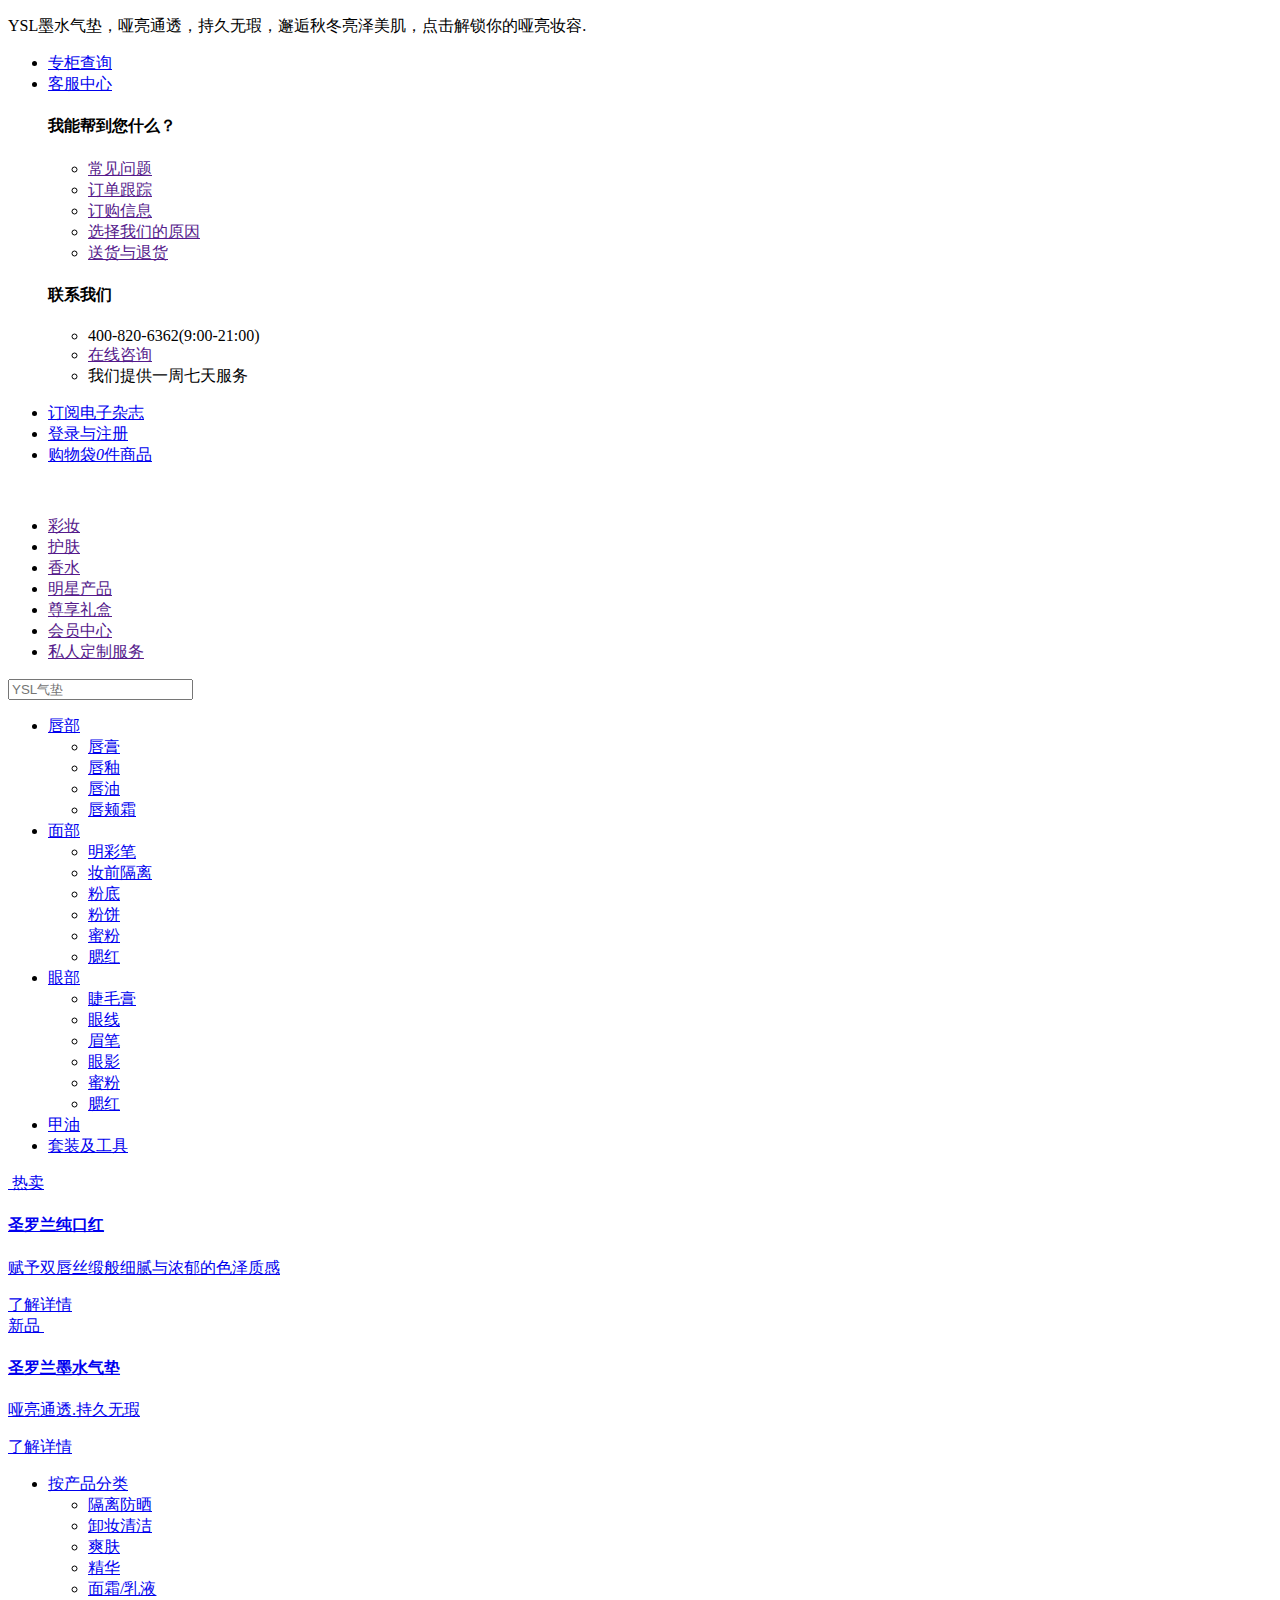
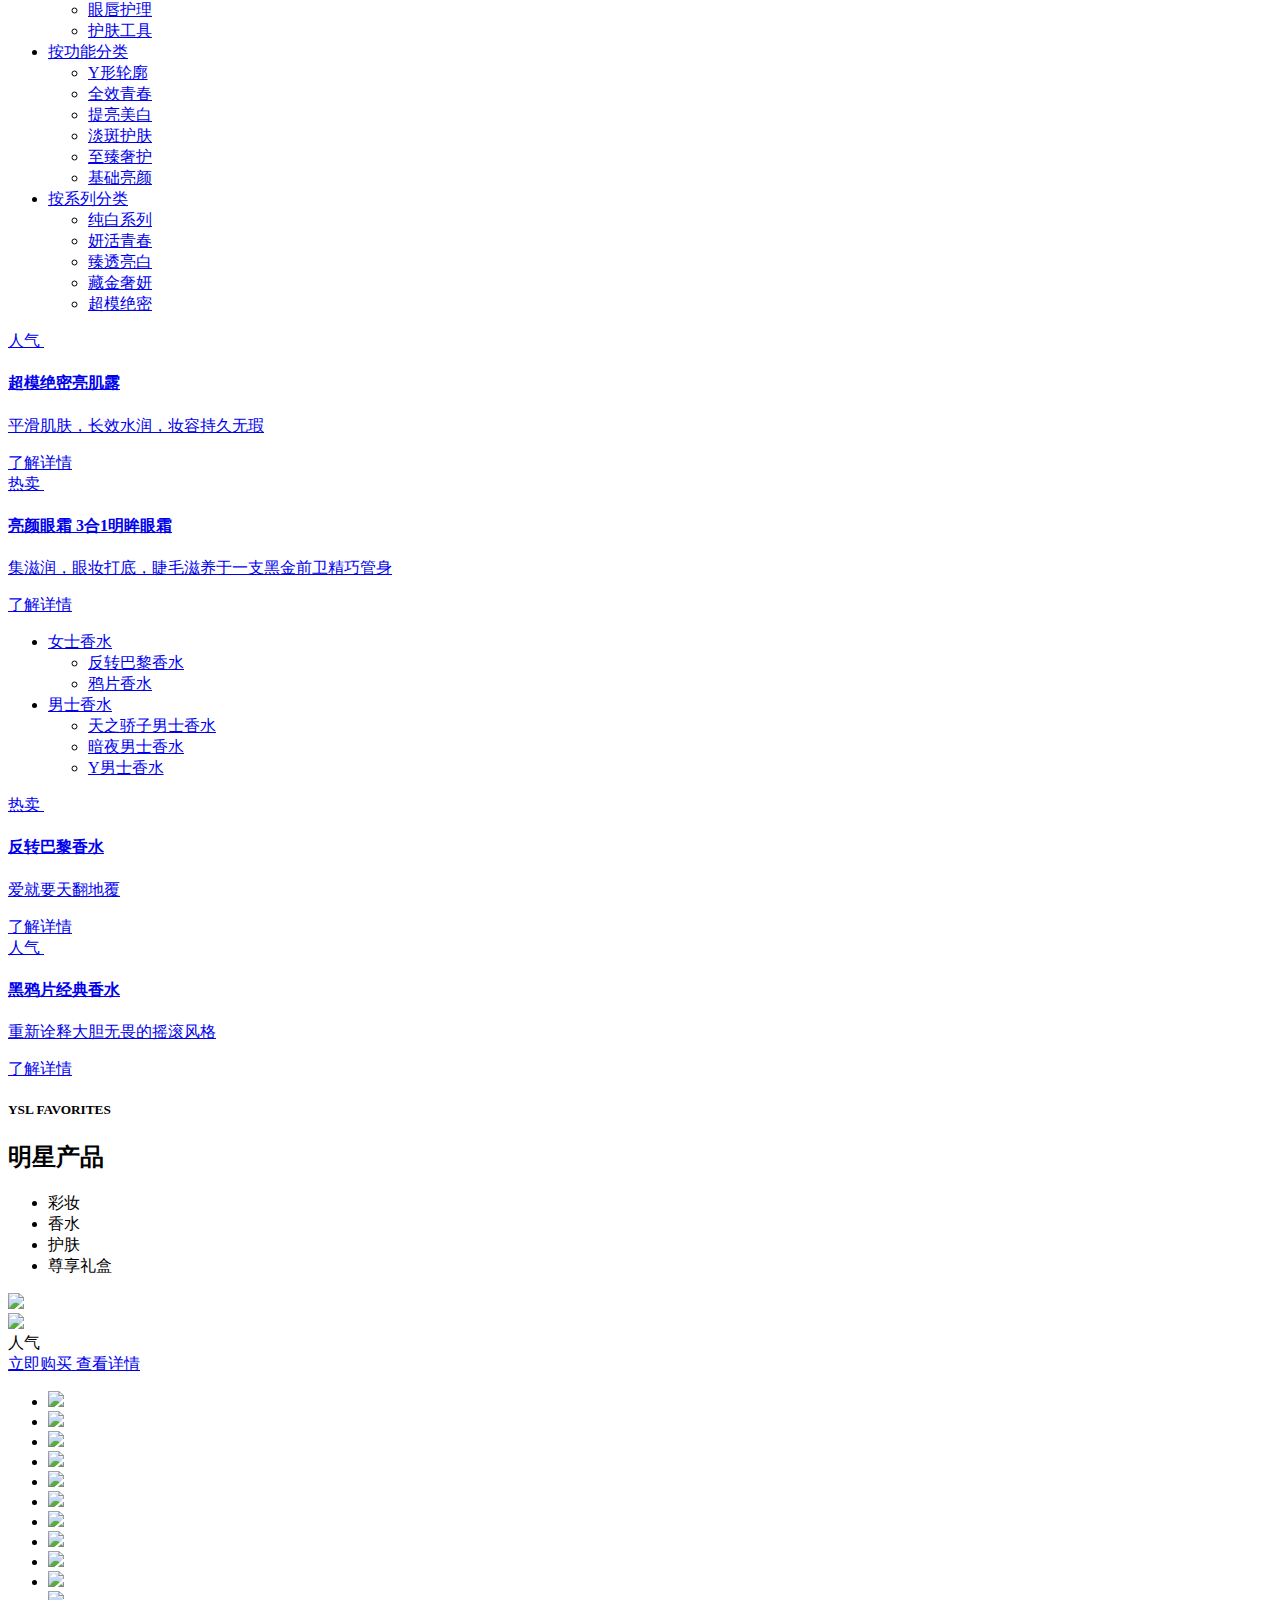
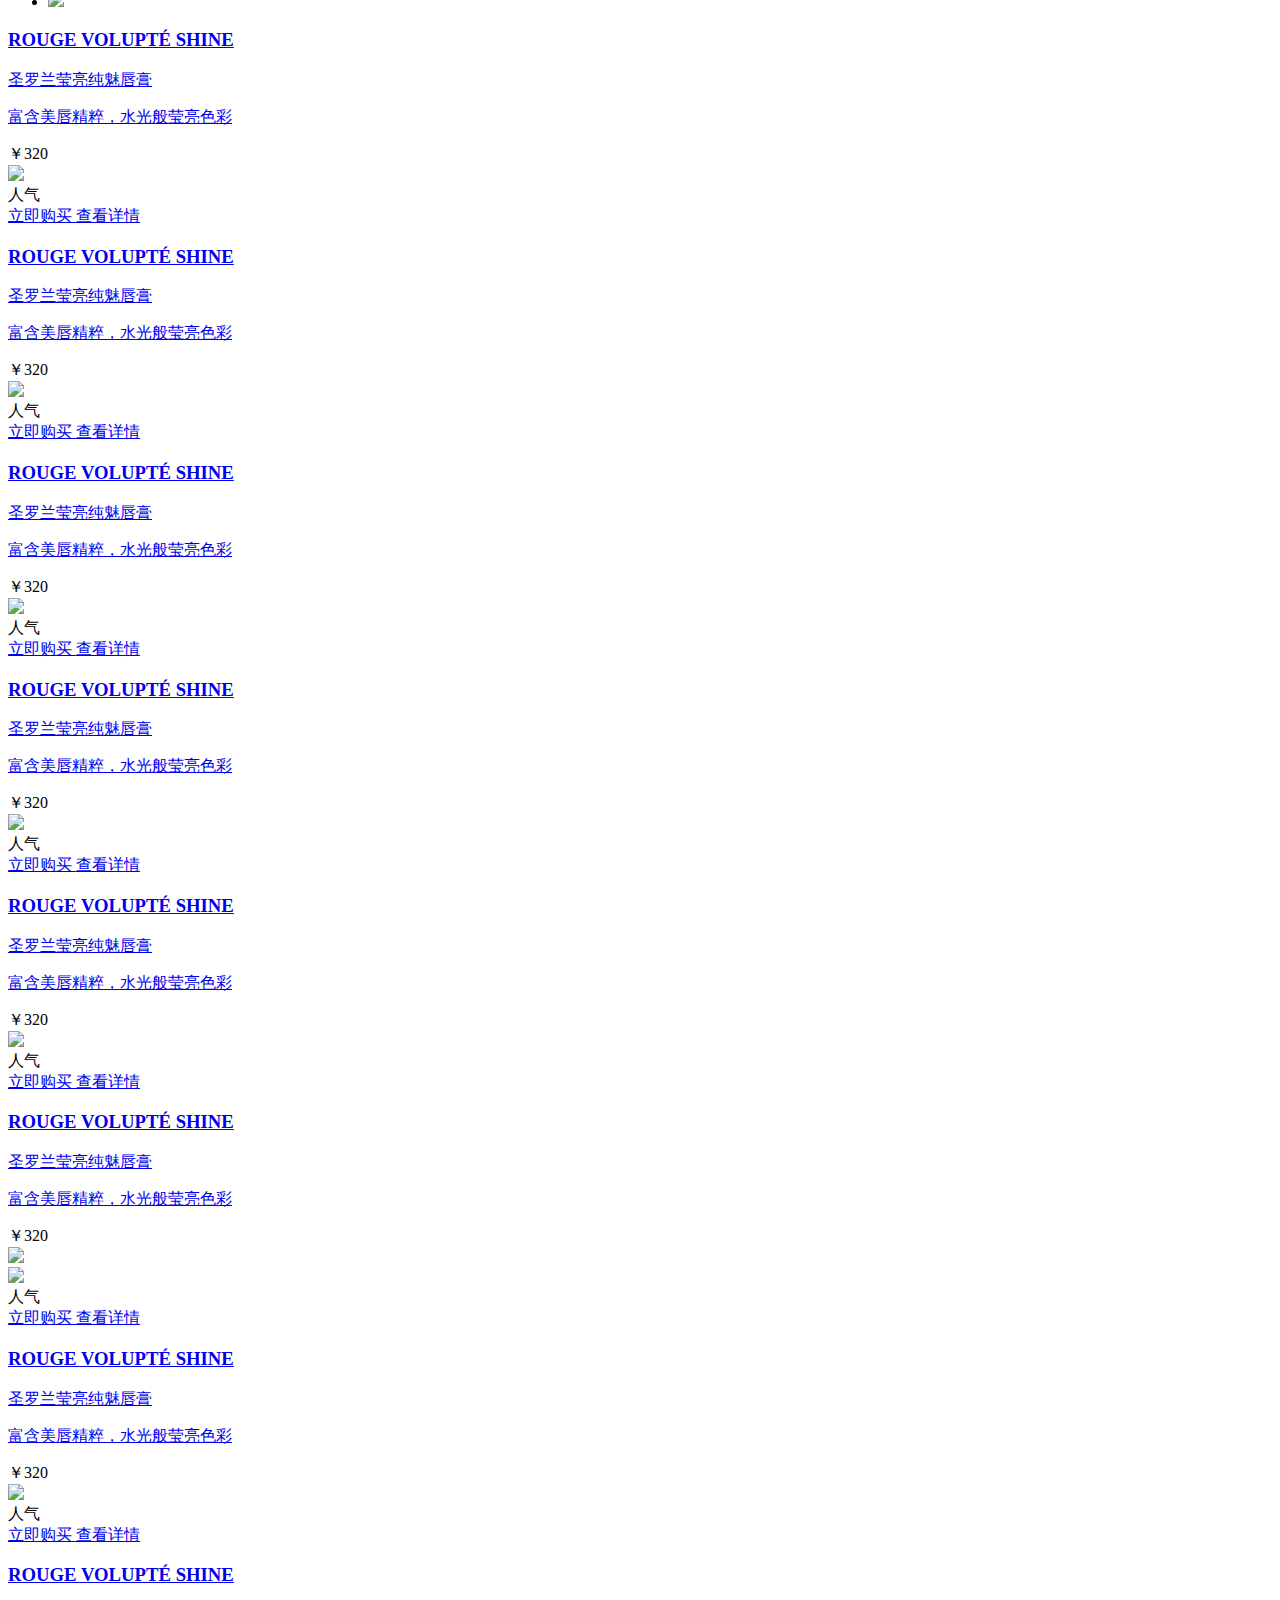
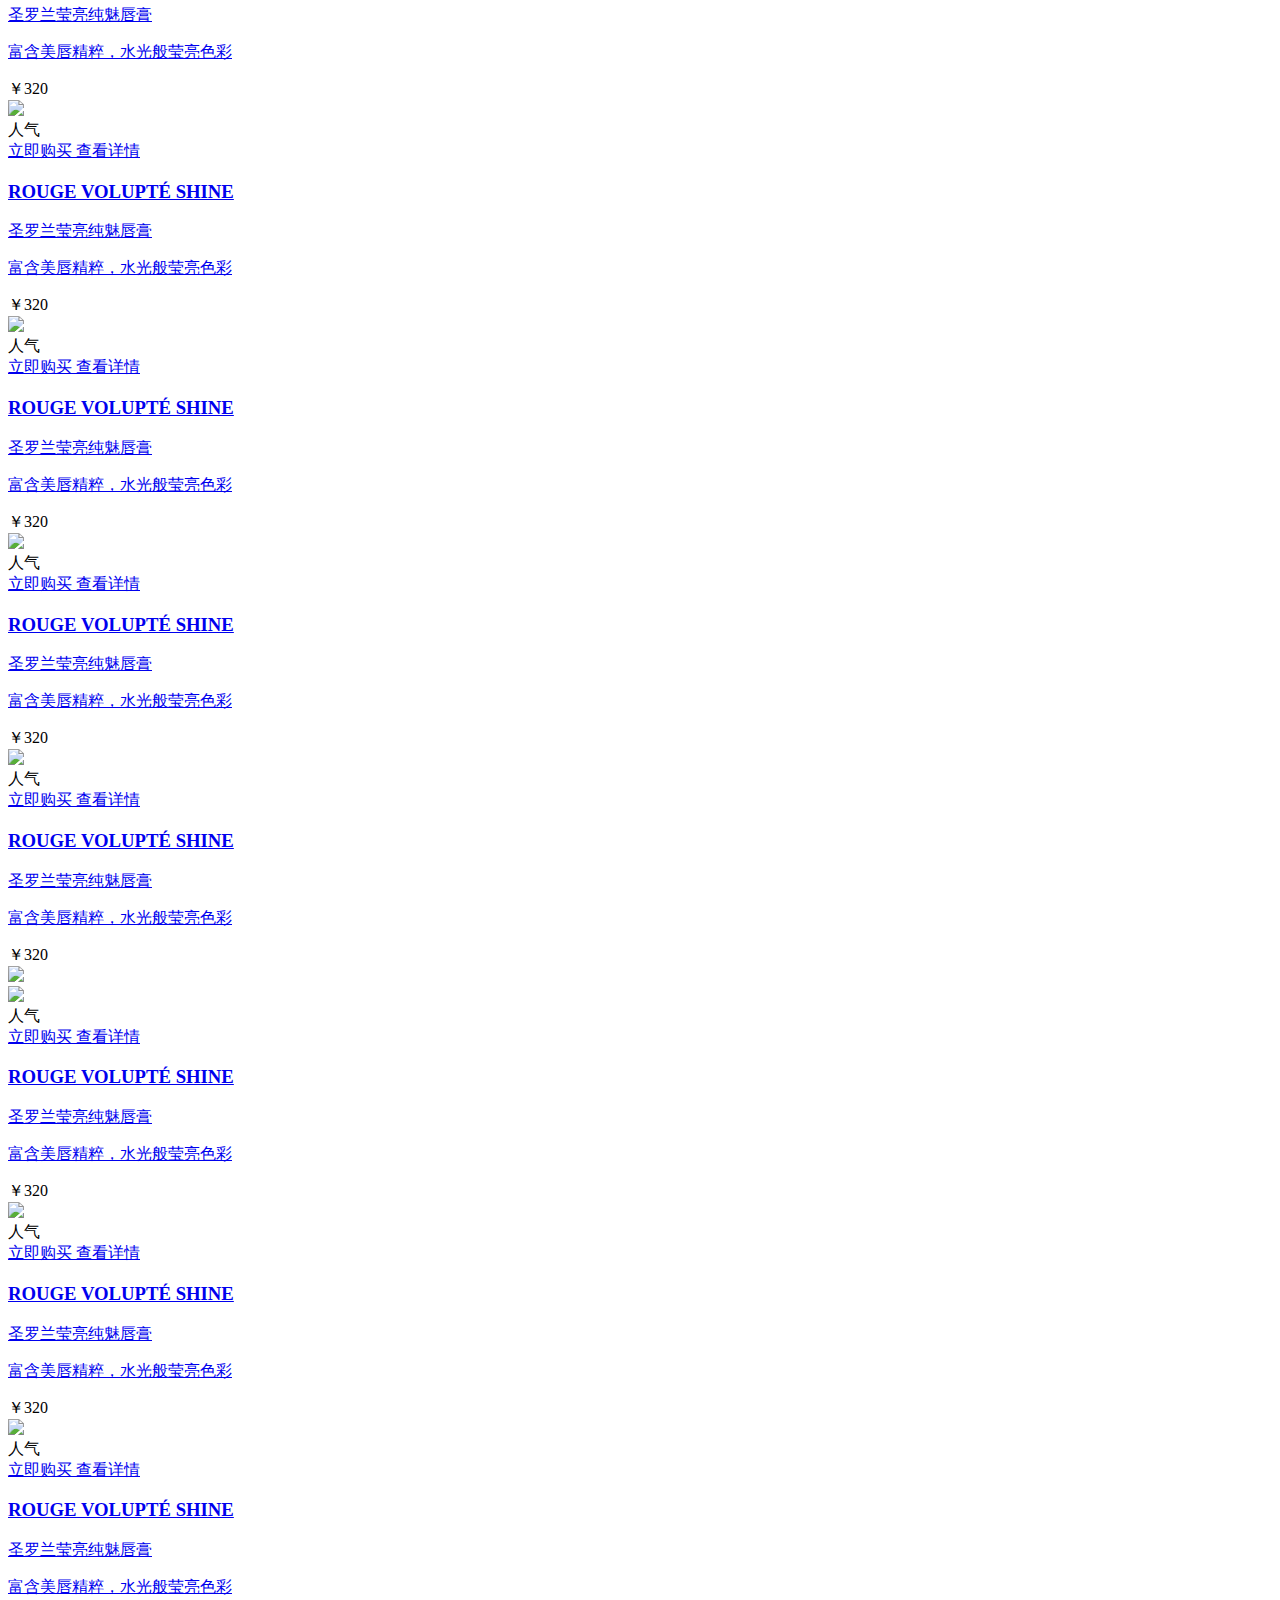
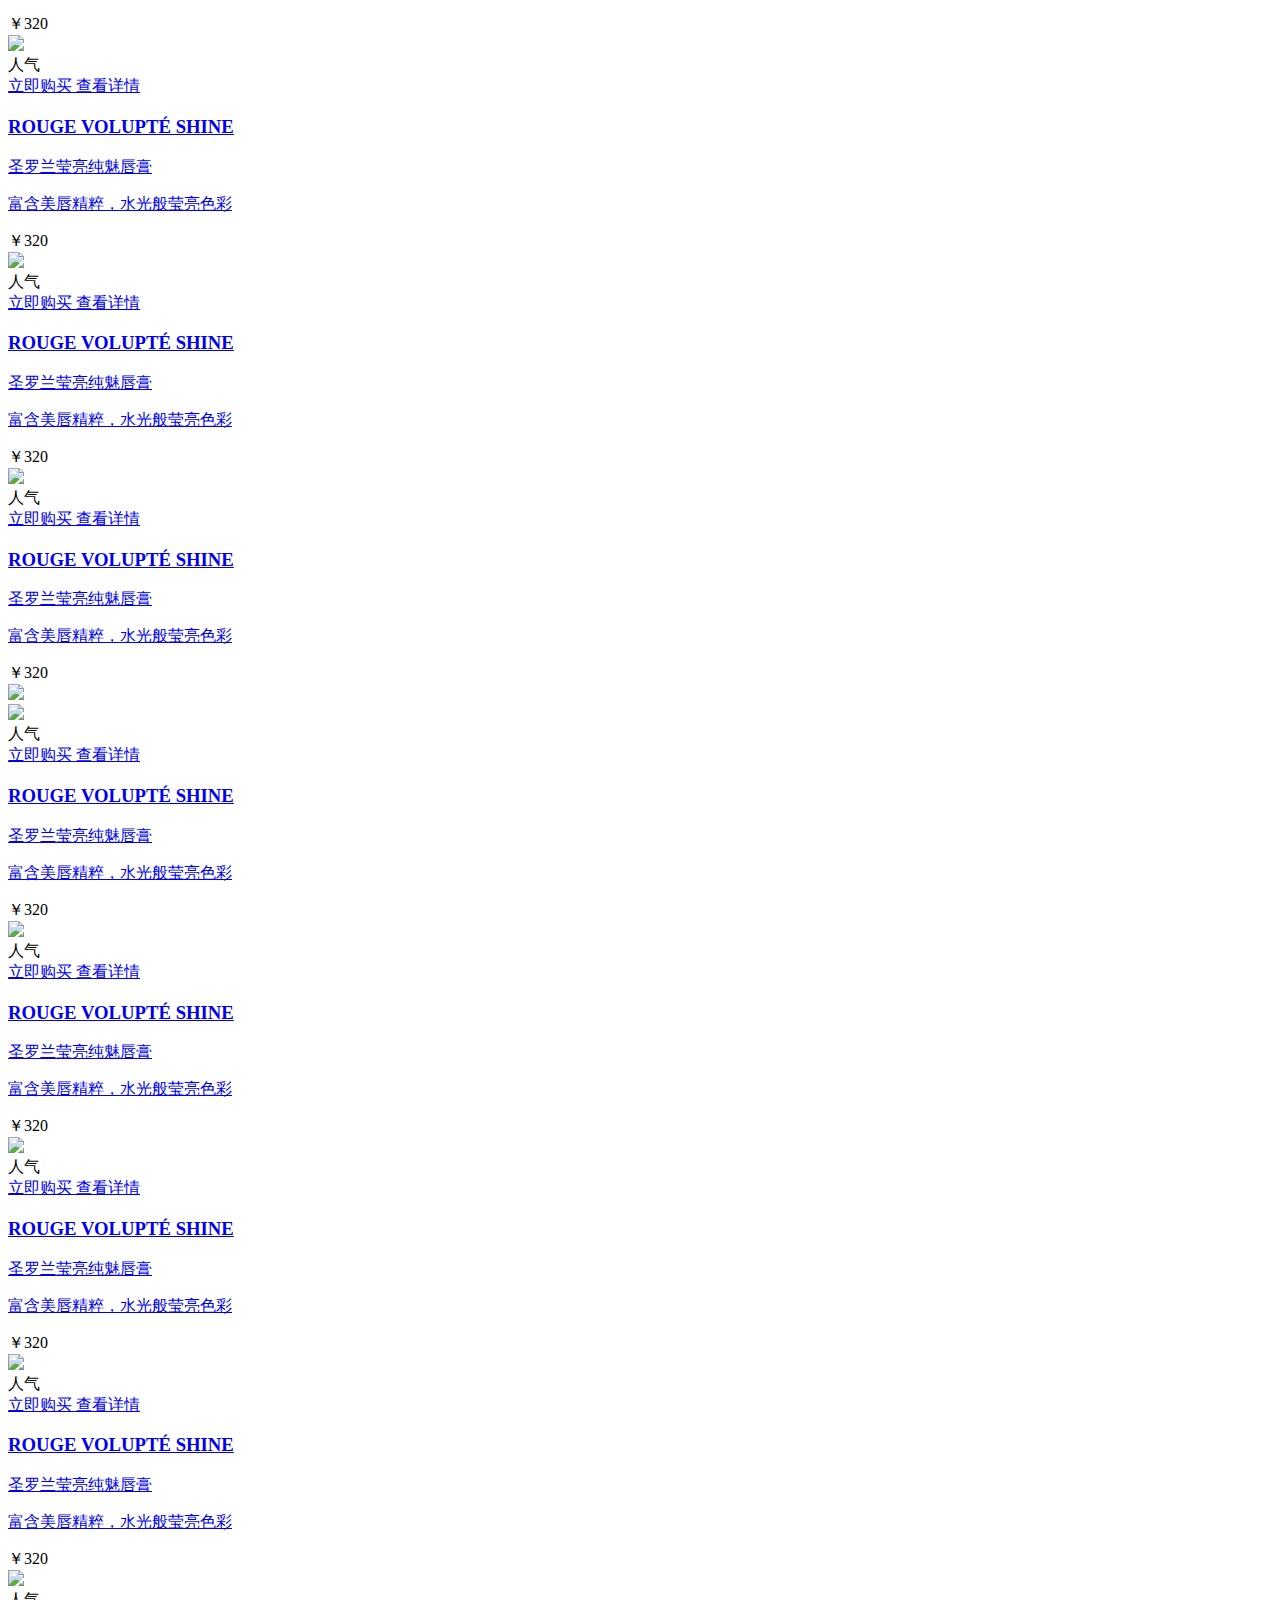
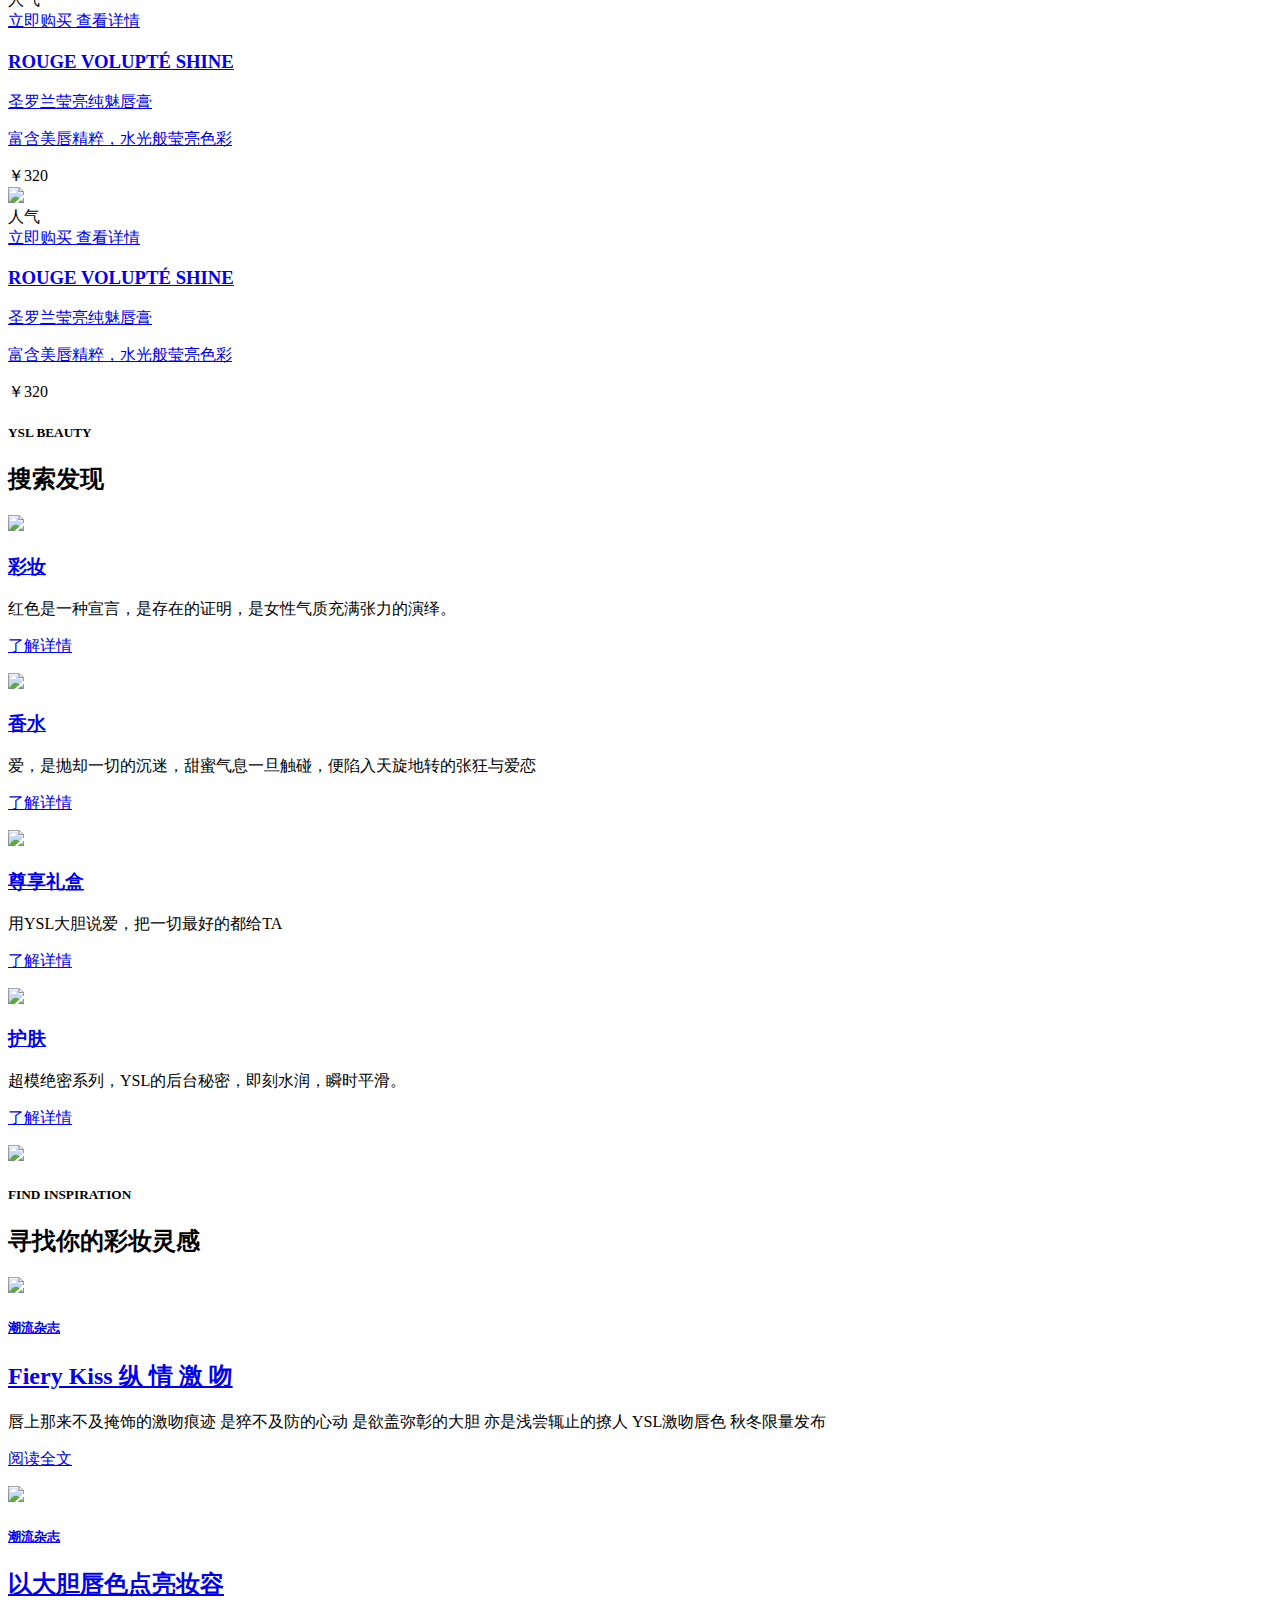
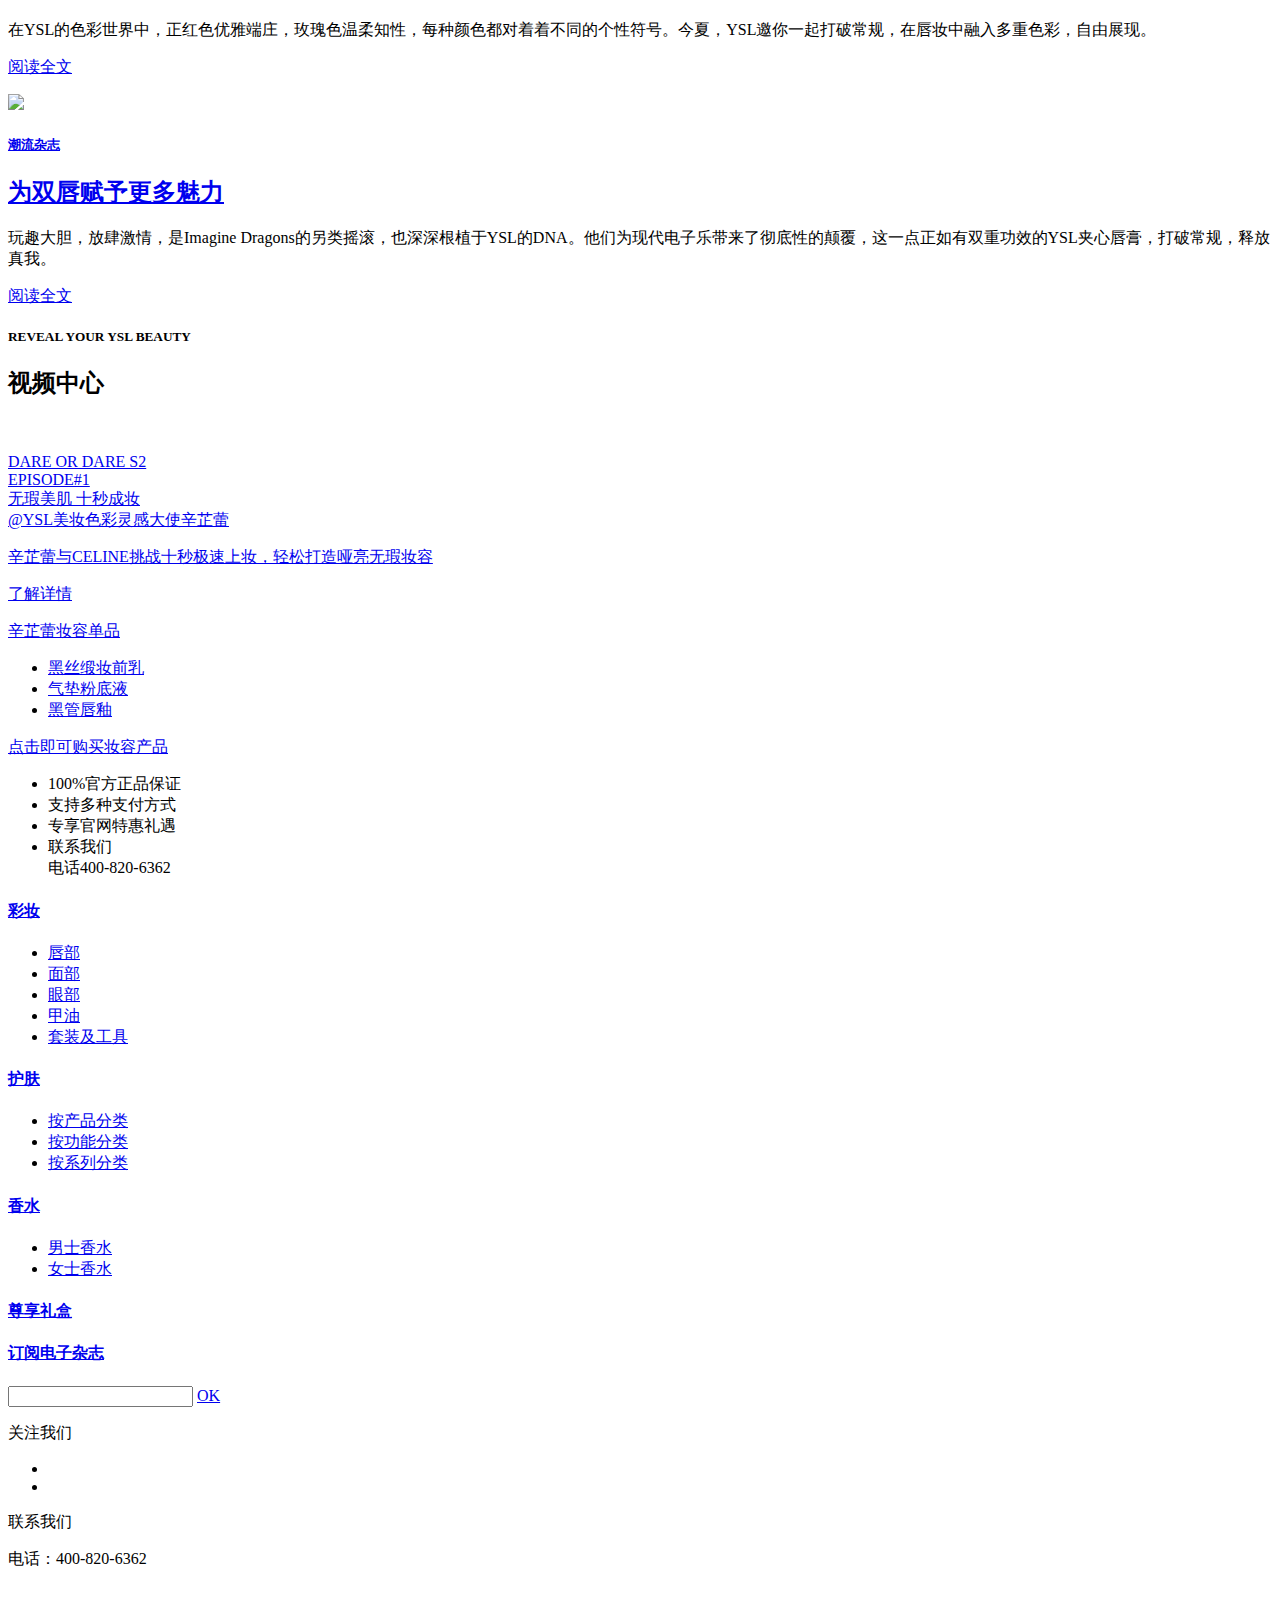
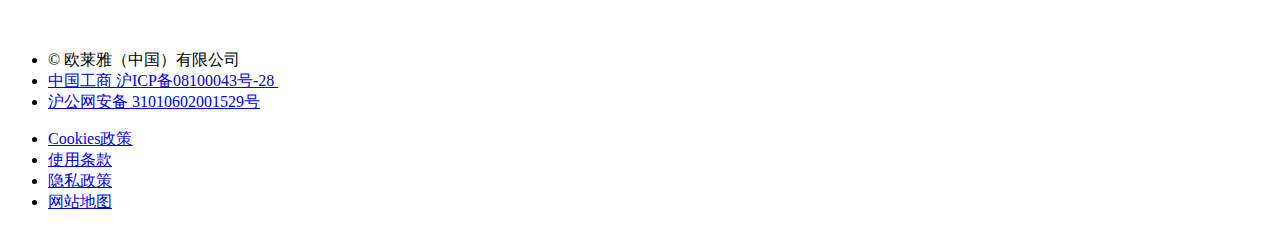
==== commit 39a8992d: "1013改后的文件" ====
--- a/index.html
+++ b/index.html
@@ -25,6 +25,32 @@
 								<a href="#">
 									<span>客服中心</span>
 								</a>
+								<div class="header-sub-menu">
+									<div class="header-menu-left">
+										<div class="header-title">
+											<h4>我能帮到您什么？</h4>
+										</div>
+										<ul>
+											<li><a href=""><span>常见问题</span></a></li>
+											<li><a href=""><span>订单跟踪</span></a></li>
+											<li><a href=""><span>订购信息</span></a></li>
+										</ul>
+										<ul>
+											<li><a href=""><span>选择我们的原因</span></a></li>
+											<li><a href=""><span>送货与退货</span></a></li>
+										</ul>
+									</div>
+									<div class="header-menu-right">
+										<div class="header-title">
+											<h4>联系我们</h4>
+										</div>
+										<ul>
+											<li><span>400-820-6362(9:00-21:00)</span></li>
+											<li><a href=""><span>在线咨询</span></a></li>
+											<li><span>我们提供一周七天服务</span></li>
+										</ul>
+									</div>
+								</div>
 							</li>
 						</ul>
 					</div>
@@ -34,11 +60,128 @@
 								<a href="#">
 									<span>订阅电子杂志</span>
 								</a>
+								<div class="header-sub-menu" style="display: none;">
+									<div class="header-menu-left">
+										<div class="header-title">
+											<h4>订阅圣罗兰电子杂志</h4>
+										</div>
+										<div class="form-group subscribe">
+											<label class="control-label">请输入您的邮箱</label>
+											<div class="form-input">
+												<input type="text" id="subscribe">
+												<div class="btn-box">
+													<a class="btn btn-black e-subscribe" id="subscription">订阅</a>
+												</div>
+												<div class="msg-block">
+													<span>请输入有效的邮箱</span>
+												</div>
+											</div>
+											<div class="form-group">
+												
+												<div class="checkbox-wrap">
+													<label class="form-checkbox e-checkbox" id="subscribeMessage"><i class="icon icon-checkbox"></i></label>
+													<p>
+														我同意依照本<a target="_blank" href="#">使用条款</a>
+														和<a target="_blank" href="#">隐私政策</a>
+														对我的个人信息进行收集和使用；我已阅读并确认被给予充分机会理解该<a target="_blank" href="#">使用条款</a>
+														和<a target="_blank" href="#">隐私政策</a>的内容。
+													</p>
+												</div>
+			
+												<div class="msg-block">
+													<span>请接受使用条款和隐私政策</span>
+												</div>
+											</div>
+										</div>
+									</div>
+									<div class="header-menu-right">
+										<div class="header-title">
+											<h4>官网专享</h4>
+										</div>
+										<p>立即成为圣罗兰美妆官网会员，尊享VIP独家礼遇。</p>
+										<ul>
+											<li>查看历史订单</li>
+											<li>官网独家礼赠</li>
+											<li>收藏您喜欢的产品</li>
+											<li>一手新品资讯</li>
+										</ul>
+										<a href="#">立即注册</a>
+									</div>
+								</div>
 							</li>
 							<li>
 								<a href="#">
 									<span>登录与注册</span>
 								</a>
+								<div class="header-sub-menu" style="display: none;">
+									<div class="header-menu-left">
+										<div class="header-title">
+											<h4>用户登录</h4>
+										</div>
+										<div class="form-group loginpullname">
+											<div class="form-input">
+												<input type="text" placeholder="请输入邮箱或手机" id="loginpullName" value="">
+												<div class="msg-block">
+													<span>请输入有效的邮箱或手机号码</span>
+												</div>
+											</div>
+										</div>
+										<div class="form-group loginpullpassword">
+											<div class="form-input">
+												<input type="password" placeholder="请输入密码" id="loginpullPassword" value="">
+												<div class="msg-block">
+													<span>请输入正确的密码</span>
+												</div>
+											</div>
+										</div>
+										<div class="form-group rememberPassword">
+											<label for="">
+												<i class="icon icon-remember"></i>
+												<span>记住密码</span>
+											</label>
+											<a href="#">忘记密码</a>
+										</div>
+										<div class="btn-login">
+											<a href="#">立即登录</a>
+										</div>
+										<div class="huo">
+											<span>或</span>
+										</div>
+										<div class="login-other">
+											<ul>
+												<li>
+													<a href="#"><i class="icon icon-login-other-one"></i></a>
+													<span>新浪微博</span>
+												</li>
+												<li>
+													<a href=""><i class="icon icon-login-other-two"></i></a>
+													<span>微信</span>
+												</li>
+												<li>
+													<a href=""><i class="icon icon-login-other-three"></i></a>
+													<span>QQ</span>
+												</li>
+												<li>
+													<a href=""><i class="icon icon-login-other-four"></i></a>
+													<span>支付宝</span>
+												</li>
+											</ul>
+										</div>
+									</div>
+									<div class="header-menu-right">
+										<div class="header-title">
+											<h4>官网专享</h4>
+										</div>
+										<p>加入YSL官网的过程很简单, 您只需点击“立即注册”, 即可进入注册过程, 尊享会员专属权益。</p>
+										<ul>
+											<li>查看历史订单</li>
+											<li>官网独家礼赠</li>
+											<li>收藏您喜欢的产品</li>
+											<li>一手新品资讯</li>
+										</ul>
+										<div class="btn-login">立即注册</div>
+									</div>
+								</div>
 							</li>
 							<li>
 								<a href="#">
@@ -72,7 +215,7 @@
 						</div>
 						<div class="nav-search">
 							<form action="">
-								<input type="text" name="" class="search-text" id="" value="" placeholder="YSL气垫"/>
+								<input type="text" name="" class="search-text" placeholder="YSL气垫"/>
 								<a href="" class="search-btn">
 									<i class="icon icon-search"></i>
 								</a>
@@ -404,7 +547,25 @@
 											</div>
 											<div class="details-box">
 												<div class="goods-color">
-													
+													<div class="goods-color-small">
+														<div class="goods-color-container">
+															<ul class="goods-color-ul">
+																<li><span><img src="img/1527669457833.jpg"/></span></li>
+																<li><span><img src="img/1527669799142.jpg"/></span></li>
+																<li><span><img src="img/1530257013338.jpg"/></span></li>
+																<li><span><img src="img/1527669457833.jpg"/></span></li>
+																<li><span><img src="img/1527669457833.jpg"/></span></li>
+																<li><span><img src="img/1527669457833.jpg"/></span></li>
+																<li><span><img src="img/1527669457833.jpg"/></span></li>
+																<li><span><img src="img/1527669457833.jpg"/></span></li>
+																<li><span><img src="img/1527669457833.jpg"/></span></li>
+																<li><span><img src="img/1527669457833.jpg"/></span></li>
+																<li><span><img src="img/1527669457833.jpg"/></span></li>
+															</ul>
+														</div>
+														<div class="goods-color-btn-left"><i class="icon icon-goods-color-left"></i></div>
+														<div class="goods-color-btn-right"><i class="icon icon-goods-color-right"></i></div>
+													</div>
 												</div>
 												<h3><a href="#">ROUGE VOLUPTÉ SHINE</a></h3>
 												<p class="kinds"><a href="#">圣罗兰莹亮纯魅唇膏</a></p>
@@ -433,9 +594,7 @@
 											</div>
 											<div class="details-box">
 												<div class="goods-color">
-													<div class="goods-color-small">
-														
-													</div>
+													
 													
 												</div>
 												<h3><a href="#">ROUGE VOLUPTÉ SHINE</a></h3>
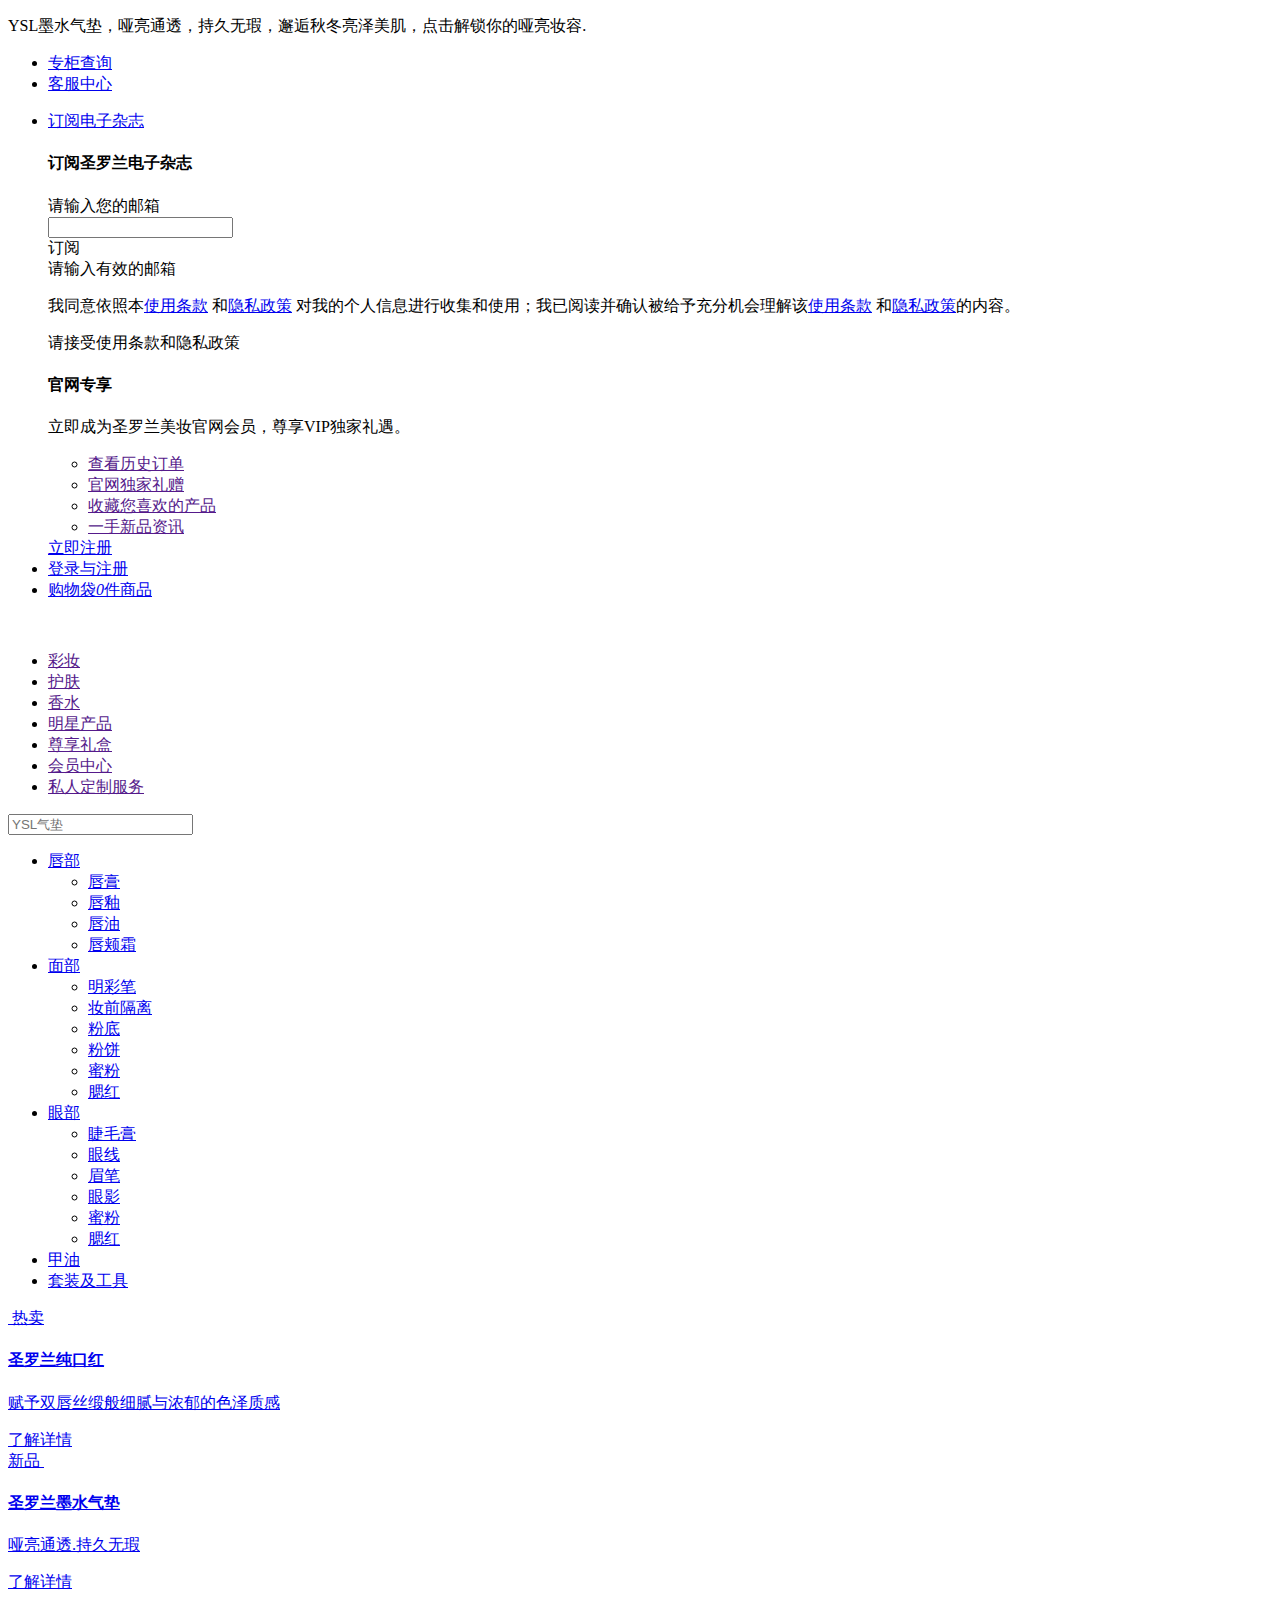
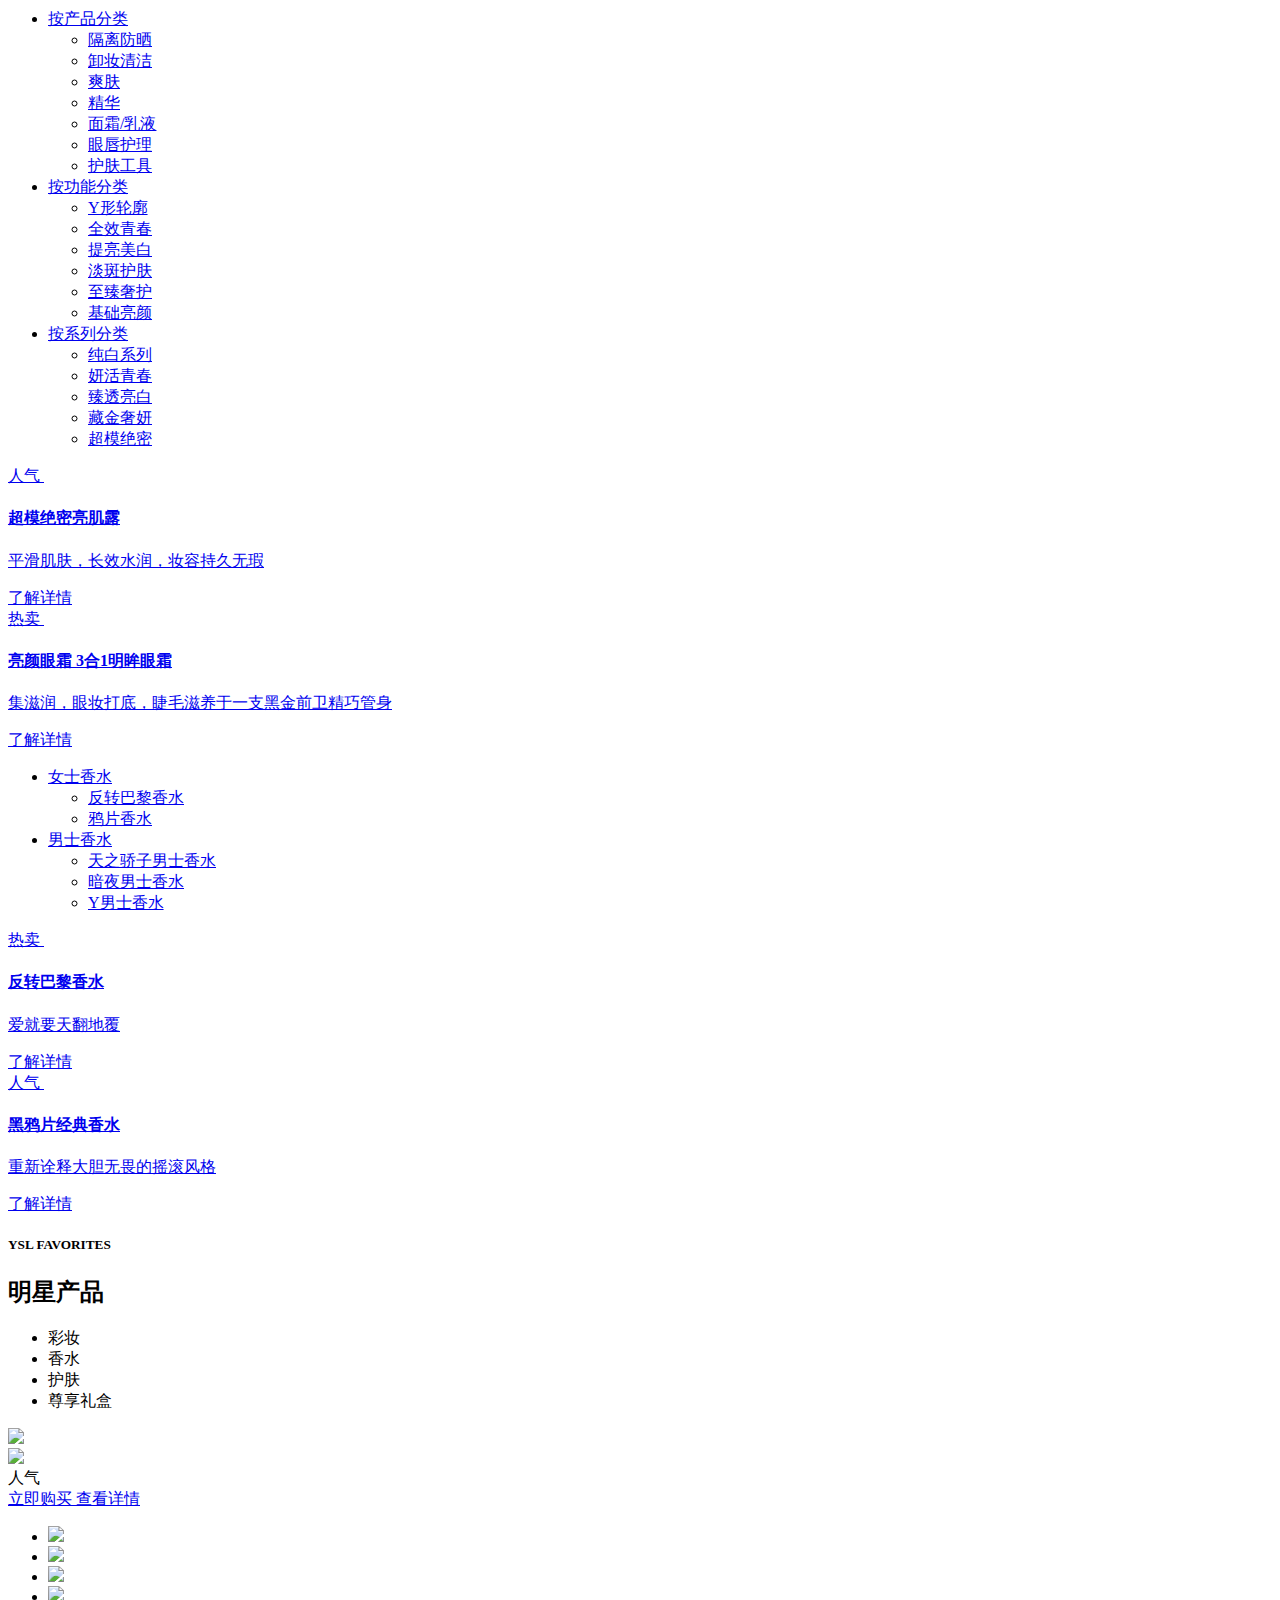
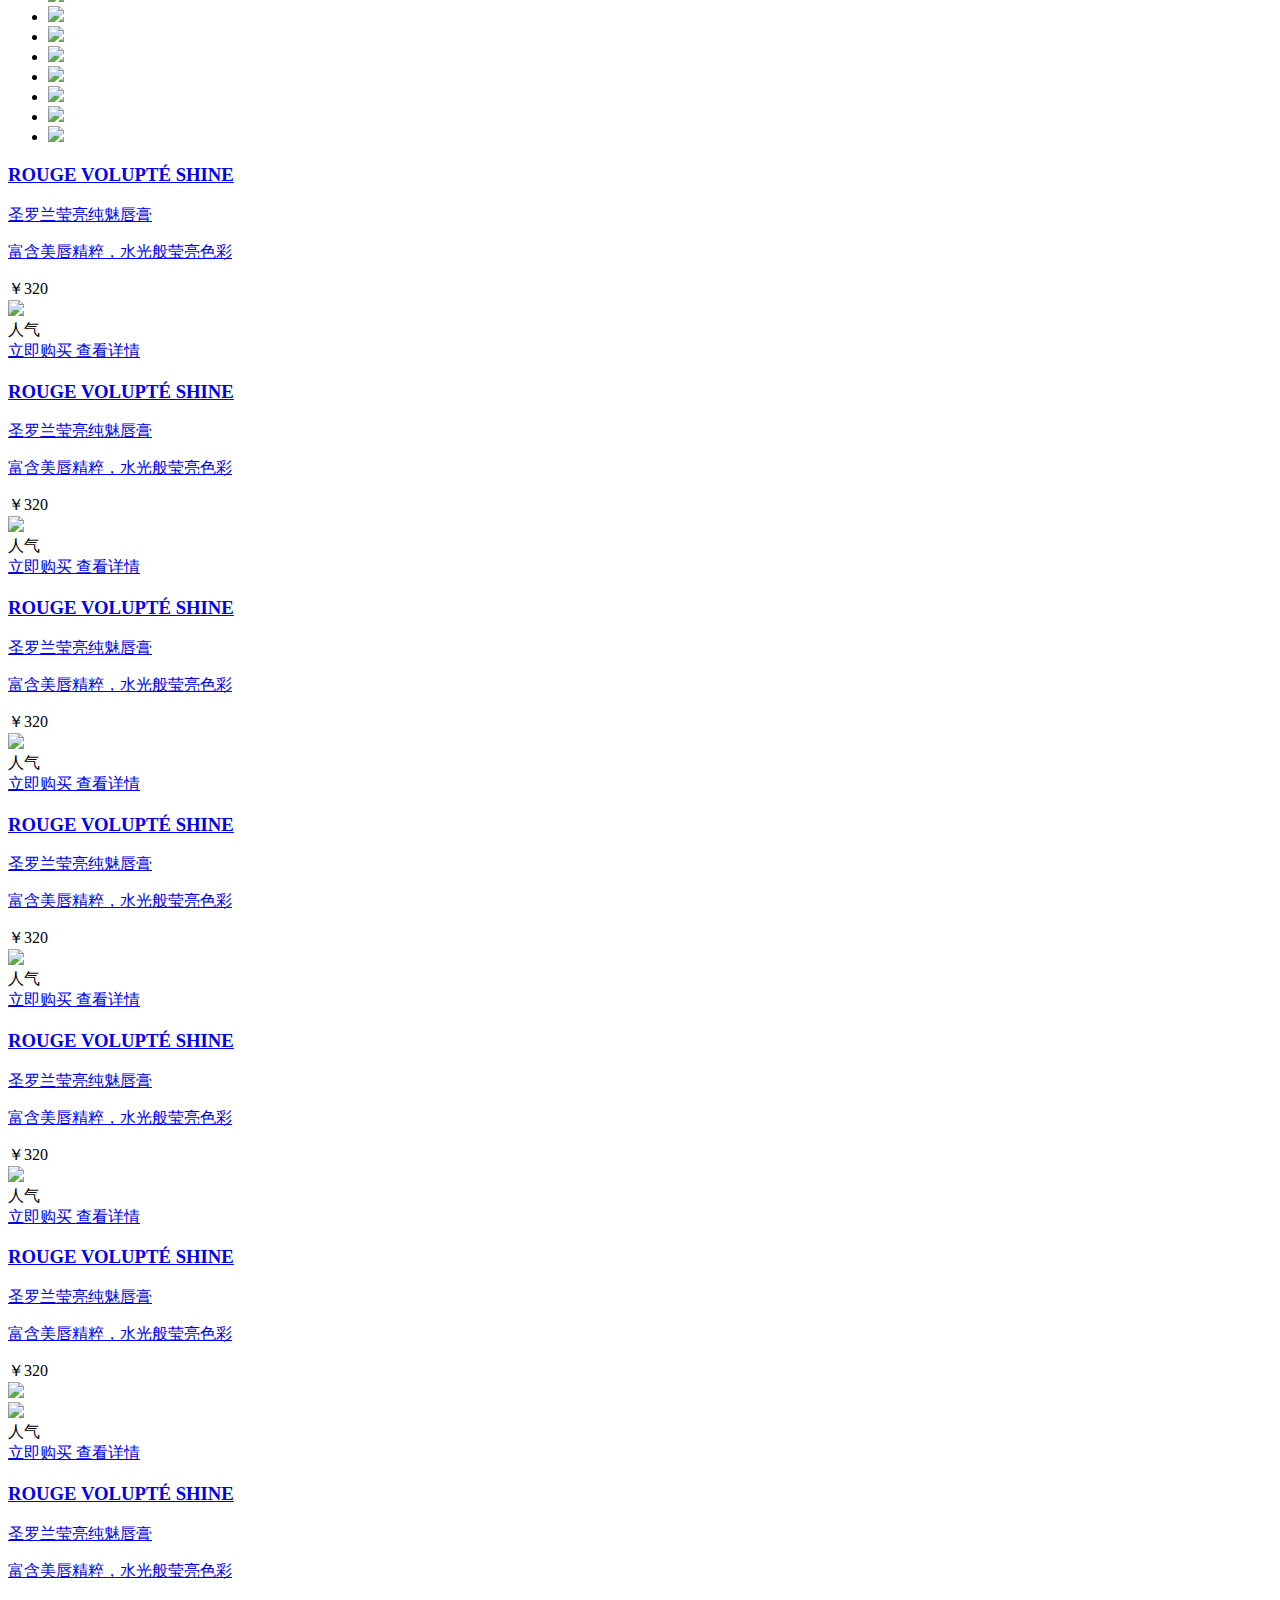
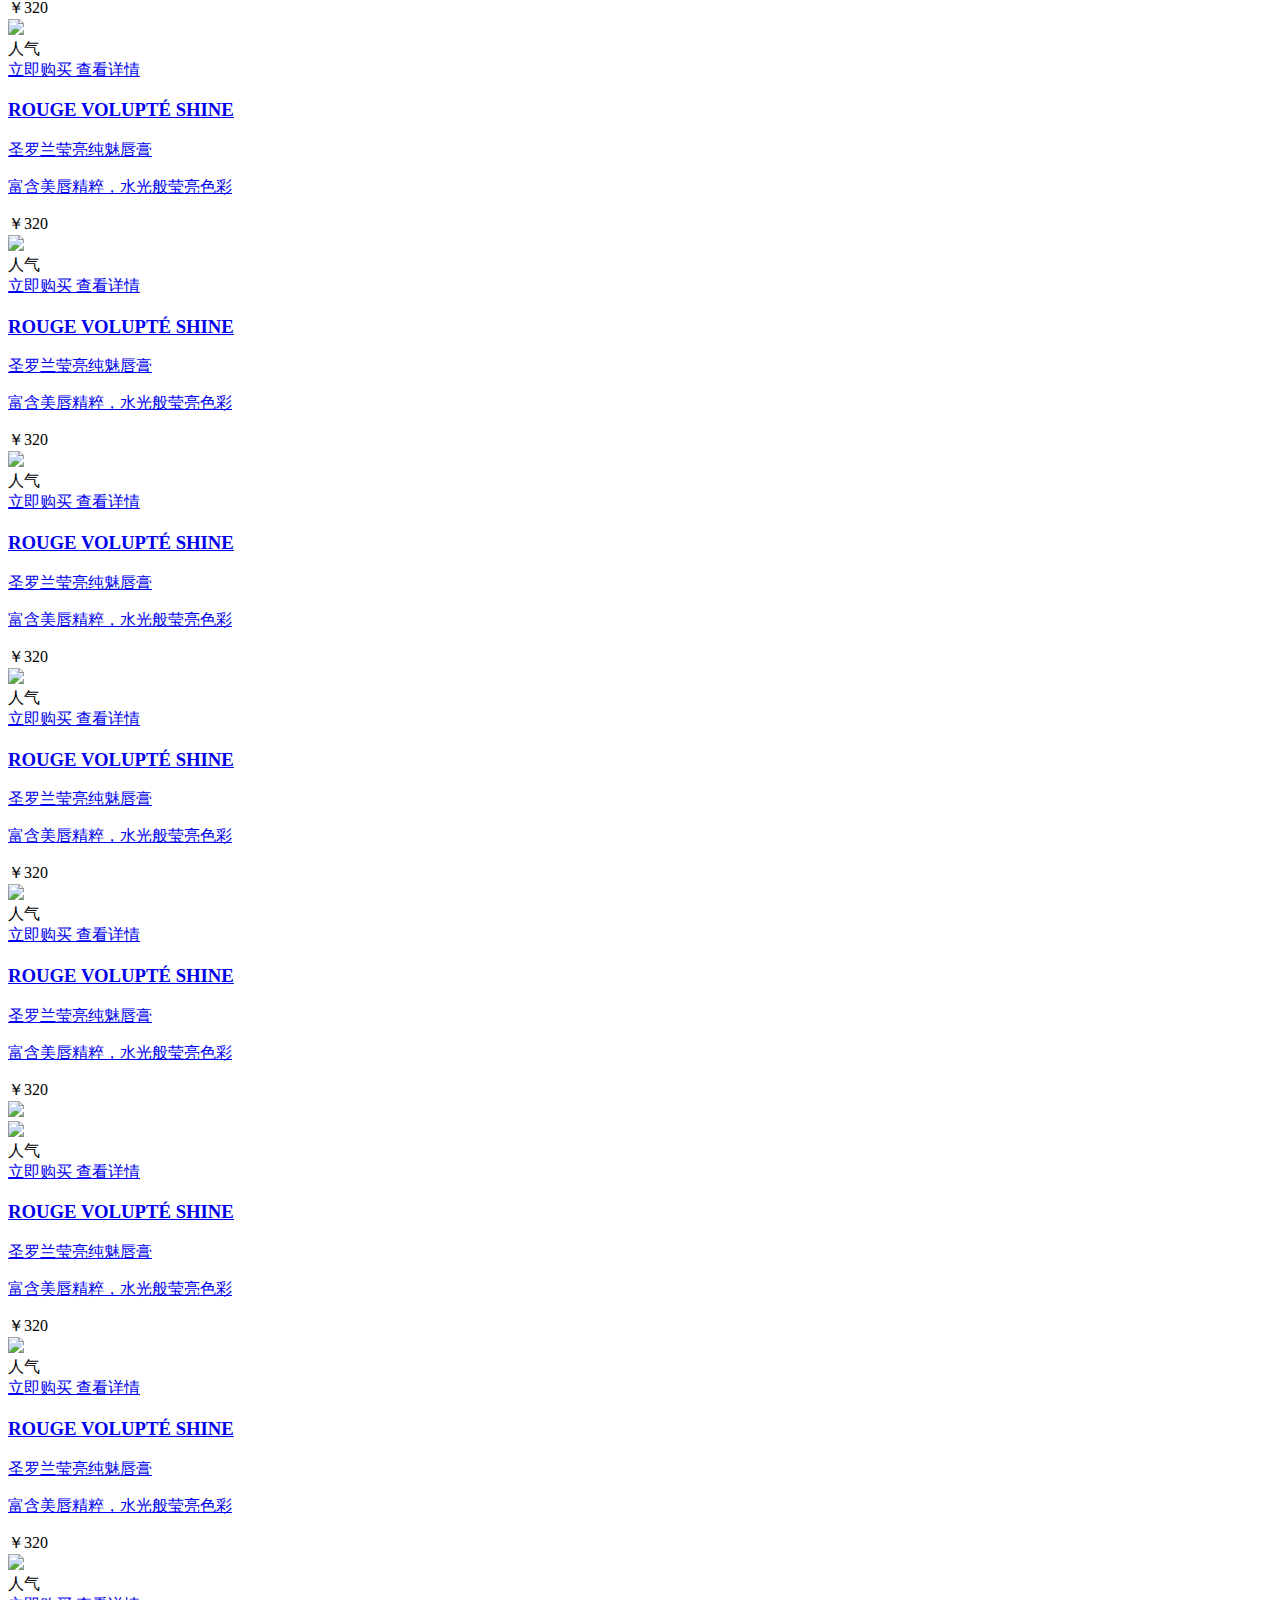
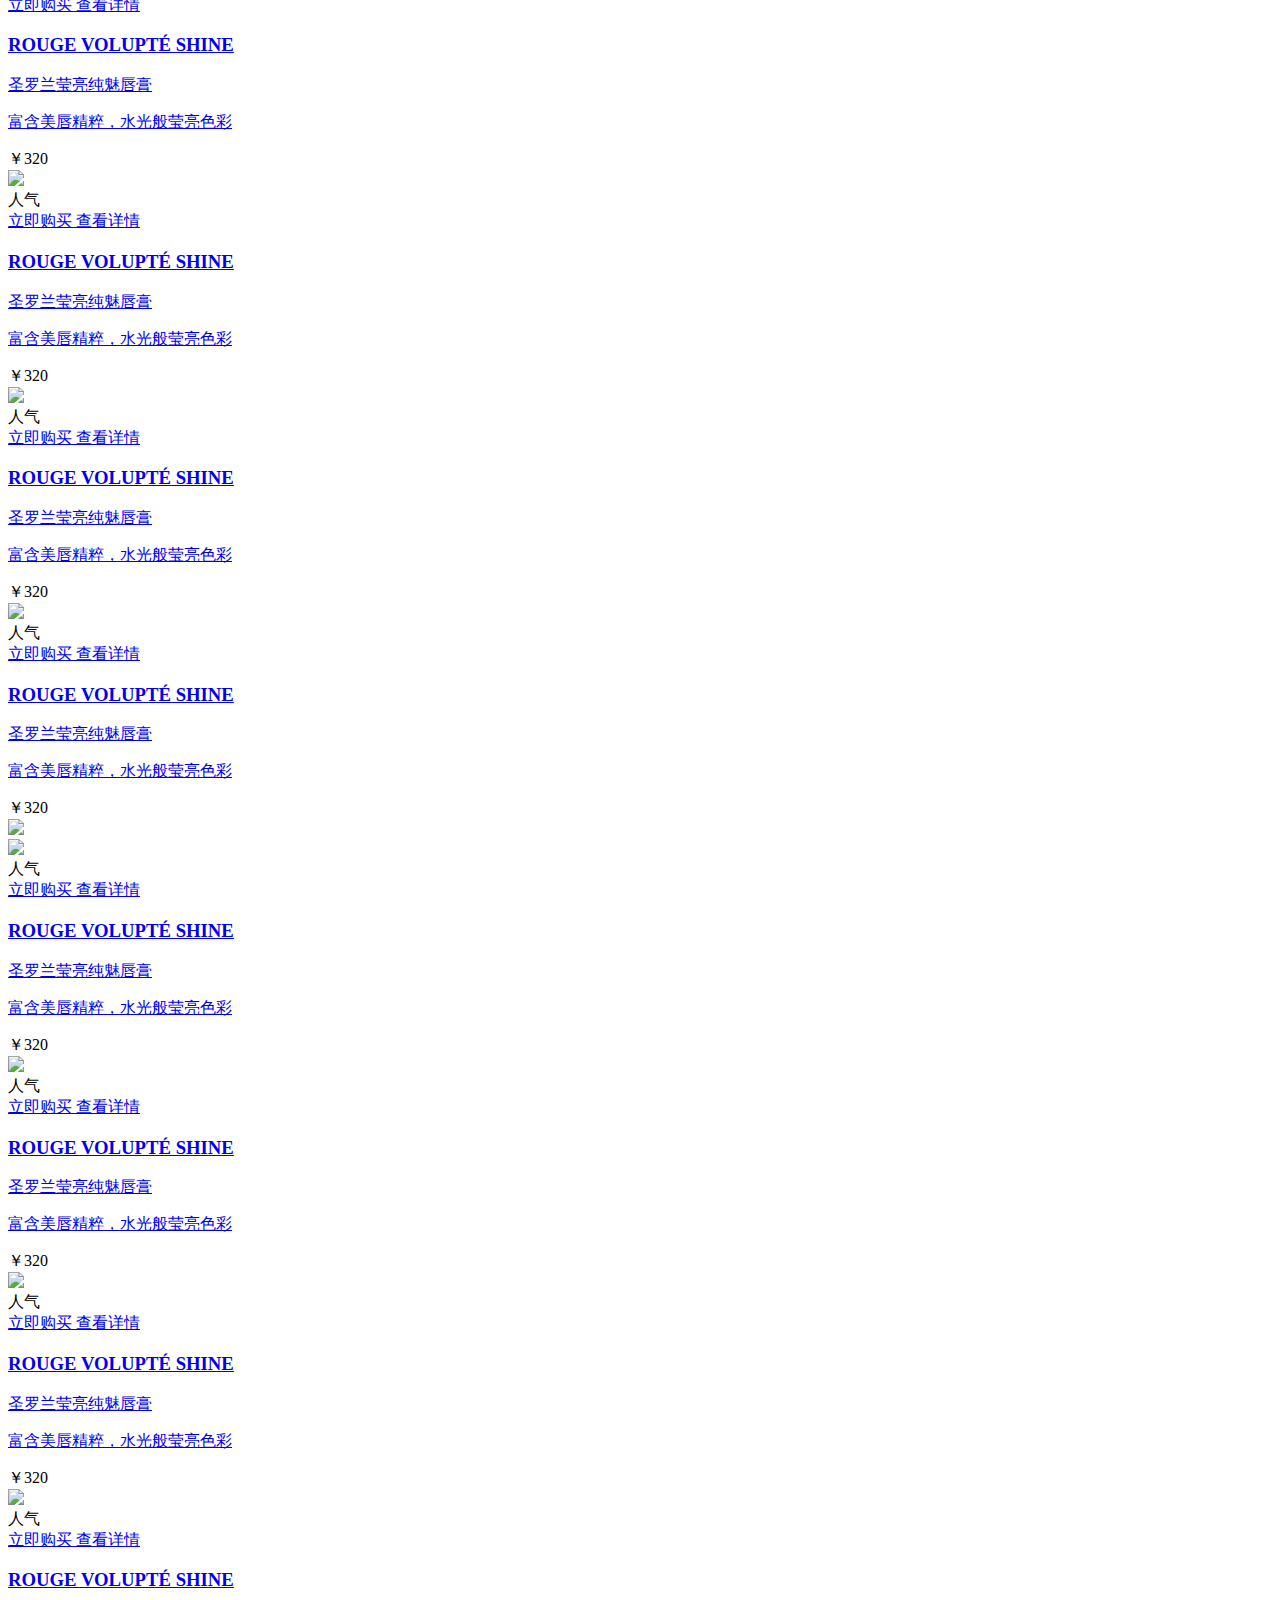
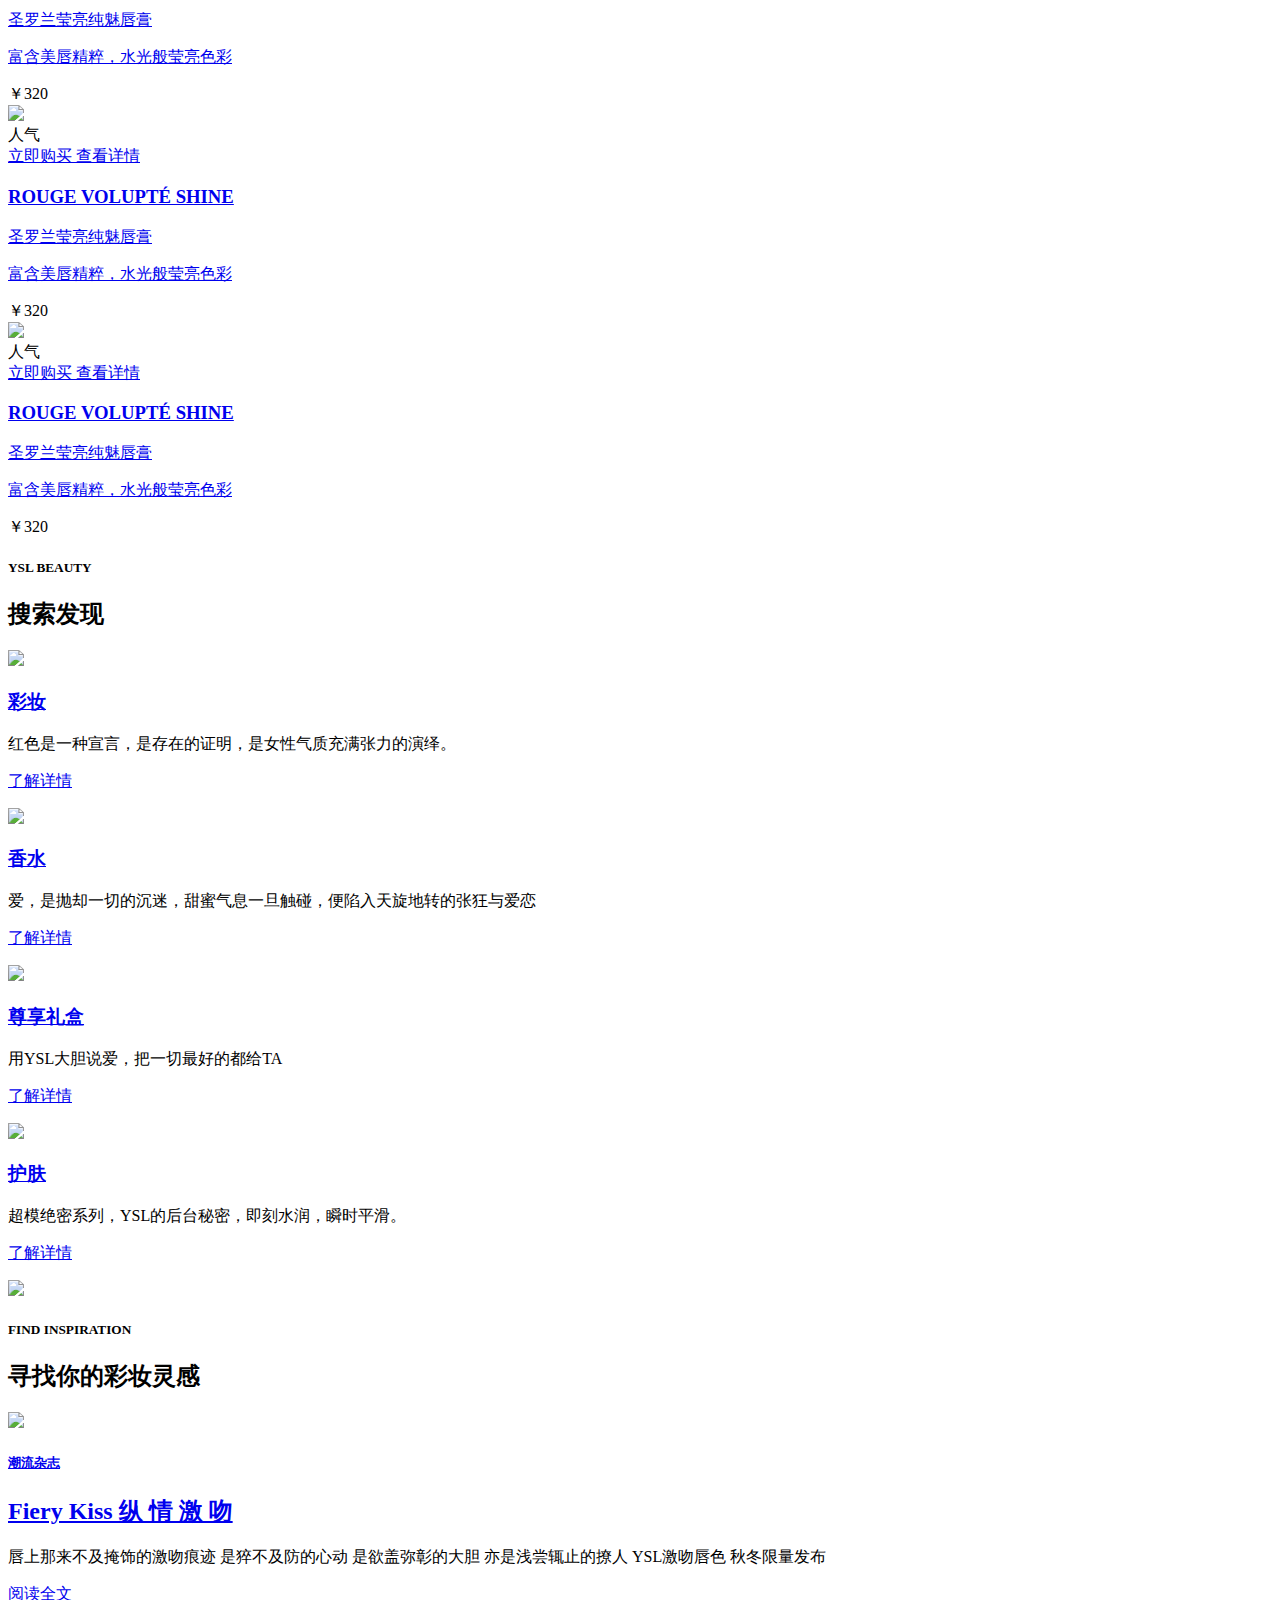
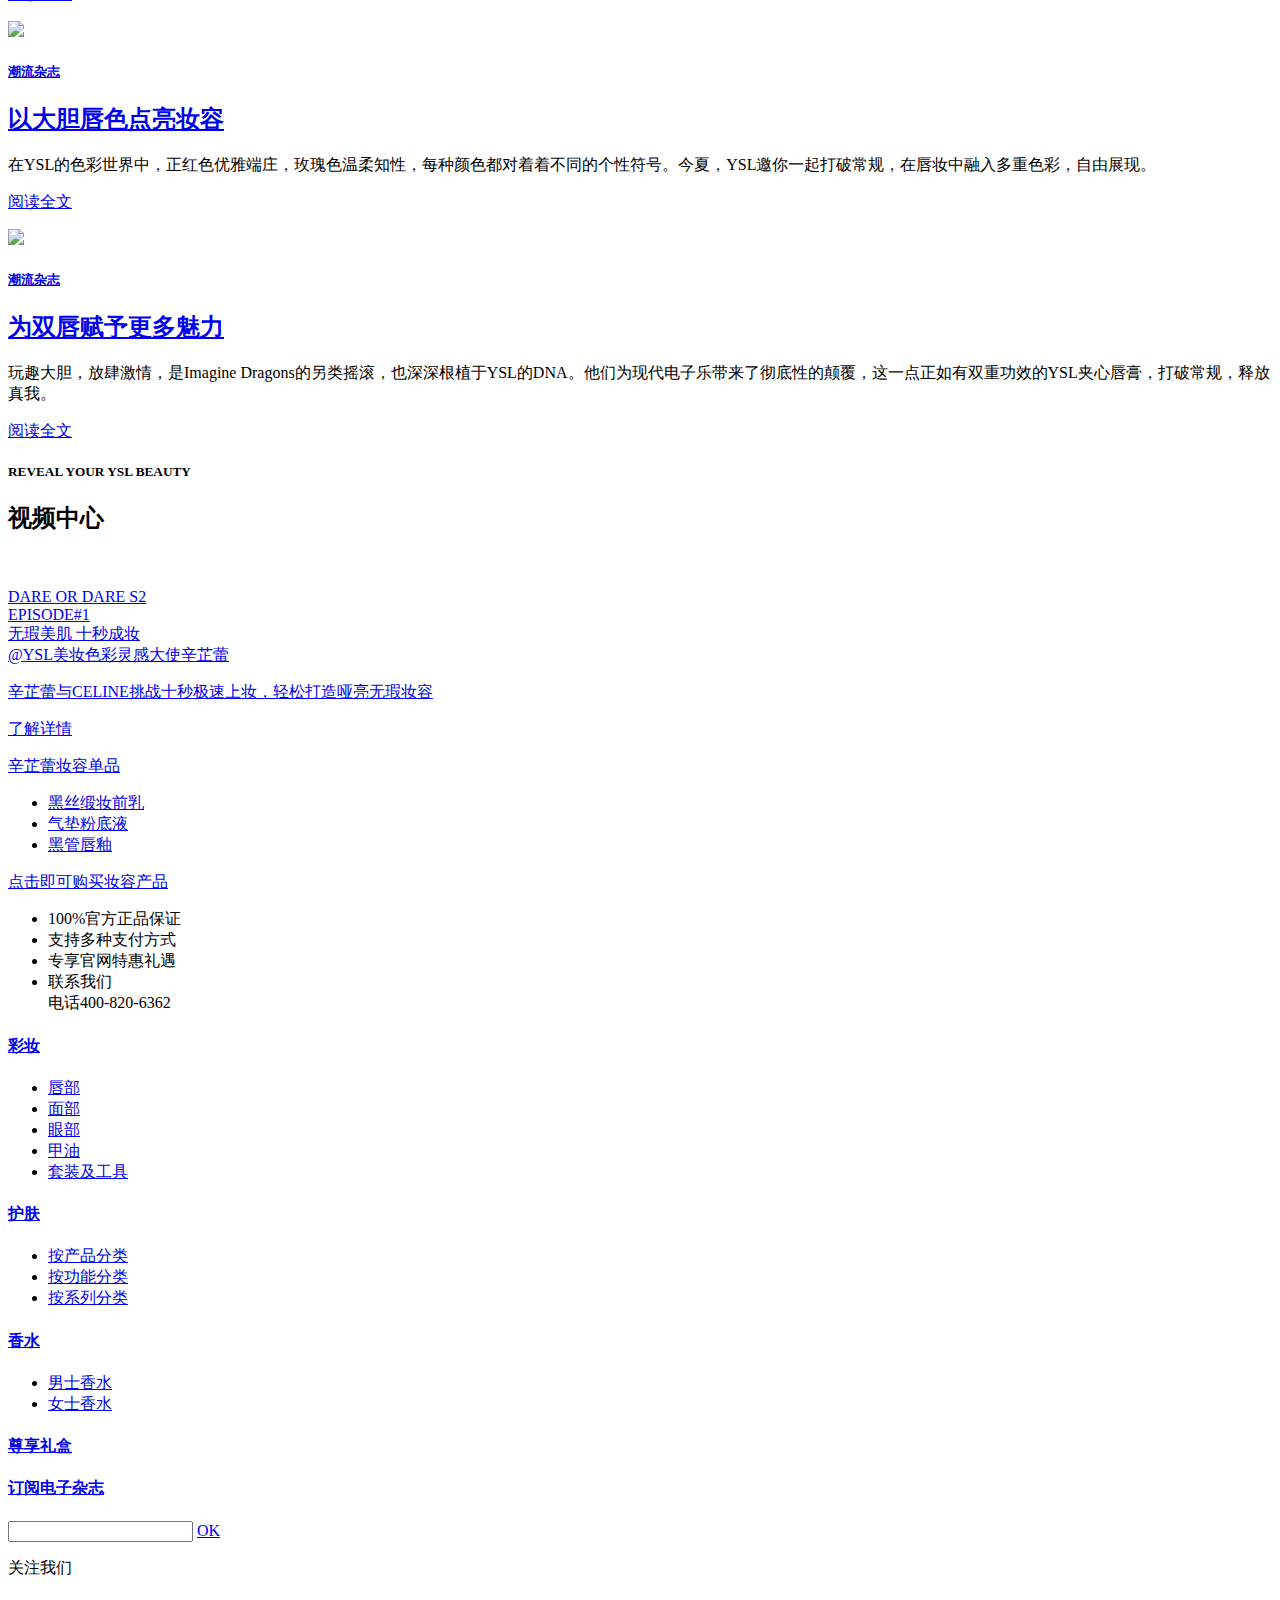
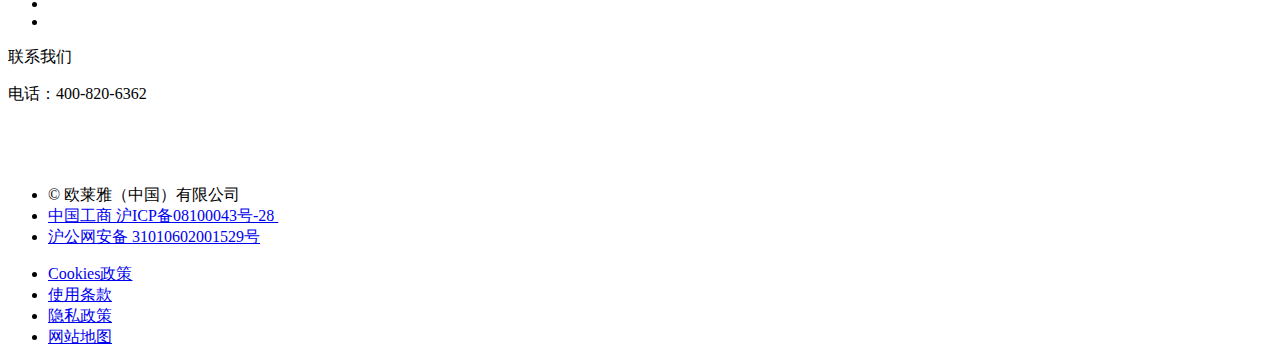
==== commit 00032e58: "1014" ====
--- a/index.html
+++ b/index.html
@@ -25,19 +25,19 @@
 								<a href="#">
 									<span>客服中心</span>
 								</a>
-								<div class="header-sub-menu">
+								<div class="header-sub-menu" style="display: none;">
 									<div class="header-menu-left">
 										<div class="header-title">
 											<h4>我能帮到您什么？</h4>
 										</div>
 										<ul>
-											<li><a href=""><span>常见问题</span></a></li>
-											<li><a href=""><span>订单跟踪</span></a></li>
-											<li><a href=""><span>订购信息</span></a></li>
+											<li><a href="#"><span>常见问题</span></a></li>
+											<li><a href="#"><span>订单跟踪</span></a></li>
+											<li><a href="#"><span>订购信息</span></a></li>
 										</ul>
 										<ul>
-											<li><a href=""><span>选择我们的原因</span></a></li>
-											<li><a href=""><span>送货与退货</span></a></li>
+											<li><a href="#"><span>选择我们的原因</span></a></li>
+											<li><a href="#"><span>送货与退货</span></a></li>
 										</ul>
 									</div>
 									<div class="header-menu-right">
@@ -46,7 +46,7 @@
 										</div>
 										<ul>
 											<li><span>400-820-6362(9:00-21:00)</span></li>
-											<li><a href=""><span>在线咨询</span></a></li>
+											<li><a href="#"><span>在线咨询</span></a></li>
 											<li><span>我们提供一周七天服务</span></li>
 										</ul>
 									</div>
@@ -60,7 +60,7 @@
 								<a href="#">
 									<span>订阅电子杂志</span>
 								</a>
-								<div class="header-sub-menu" style="display: none;">
+								<div class="header-sub-menu" style="display: block;">
 									<div class="header-menu-left">
 										<div class="header-title">
 											<h4>订阅圣罗兰电子杂志</h4>
@@ -69,30 +69,30 @@
 											<label class="control-label">请输入您的邮箱</label>
 											<div class="form-input">
 												<input type="text" id="subscribe">
-												<div class="btn-box">
-													<a class="btn btn-black e-subscribe" id="subscription">订阅</a>
+												<div class="form-btn-box">
+													<a class="btn-black e-subscribe" id="subscription">订阅</a>
 												</div>
 												<div class="msg-block">
 													<span>请输入有效的邮箱</span>
 												</div>
 											</div>
-											<div class="form-group">
-												
-												<div class="checkbox-wrap">
-													<label class="form-checkbox e-checkbox" id="subscribeMessage"><i class="icon icon-checkbox"></i></label>
-													<p>
-														我同意依照本<a target="_blank" href="#">使用条款</a>
-														和<a target="_blank" href="#">隐私政策</a>
-														对我的个人信息进行收集和使用；我已阅读并确认被给予充分机会理解该<a target="_blank" href="#">使用条款</a>
-														和<a target="_blank" href="#">隐私政策</a>的内容。
-													</p>
-												</div>
-			
-												<div class="msg-block">
-													<span>请接受使用条款和隐私政策</span>
-												</div>
-											</div>
-										</div>
+										</div>
+										<div class="form-group">
+											<div class="checkbox-wrap">
+												<label class="form-checkbox e-checkbox" id="subscribeMessage"><i class="icon icon-checkbox"></i></label>
+												<p>
+													我同意依照本<a target="_blank" href="#">使用条款</a>
+													和<a target="_blank" href="#">隐私政策</a>
+													对我的个人信息进行收集和使用；我已阅读并确认被给予充分机会理解该<a target="_blank" href="#">使用条款</a>
+													和<a target="_blank" href="#">隐私政策</a>的内容。
+												</p>
+											</div>
+		
+											<div class="msg-block">
+												<span>请接受使用条款和隐私政策</span>
+											</div>
+										</div>
+										
 									</div>
 									<div class="header-menu-right">
 										<div class="header-title">
@@ -100,10 +100,10 @@
 										</div>
 										<p>立即成为圣罗兰美妆官网会员，尊享VIP独家礼遇。</p>
 										<ul>
-											<li>查看历史订单</li>
-											<li>官网独家礼赠</li>
-											<li>收藏您喜欢的产品</li>
-											<li>一手新品资讯</li>
+											<li><a href="">查看历史订单</a></li>
+											<li><a href="">官网独家礼赠</a></li>
+											<li><a href="">收藏您喜欢的产品</a></li>
+											<li><a href="">一手新品资讯</a></li>
 										</ul>
 										<a href="#">立即注册</a>
 									</div>
@@ -135,14 +135,15 @@
 											</div>
 										</div>
 										<div class="form-group rememberPassword">
-											<label for="">
-												<i class="icon icon-remember"></i>
-												<span>记住密码</span>
+											<label class="form-checkbox e-checkbox">
+												<i class="icon icon-checkbox"></i>
+												<span>记住用户名</span>
+												
 											</label>
 											<a href="#">忘记密码</a>
 										</div>
-										<div class="btn-login">
-											<a href="#">立即登录</a>
+										<div class="form-btn-box">
+											<a class="btn btn-black e-login" id="loginPullLogin">登录</a>
 										</div>
 										<div class="huo">
 											<span>或</span>
@@ -150,19 +151,19 @@
 										<div class="login-other">
 											<ul>
 												<li>
-													<a href="#"><i class="icon icon-login-other-one"></i></a>
+													<a href="#"><i class="icon icon-login-other-weibo"></i></a>
 													<span>新浪微博</span>
 												</li>
 												<li>
-													<a href=""><i class="icon icon-login-other-two"></i></a>
+													<a href=""><i class="icon icon-login-other-weixin"></i></a>
 													<span>微信</span>
 												</li>
 												<li>
-													<a href=""><i class="icon icon-login-other-three"></i></a>
+													<a href=""><i class="icon icon-login-other-qq"></i></a>
 													<span>QQ</span>
 												</li>
 												<li>
-													<a href=""><i class="icon icon-login-other-four"></i></a>
+													<a href=""><i class="icon icon-login-other-zfb"></i></a>
 													<span>支付宝</span>
 												</li>
 											</ul>
@@ -174,12 +175,12 @@
 										</div>
 										<p>加入YSL官网的过程很简单, 您只需点击“立即注册”, 即可进入注册过程, 尊享会员专属权益。</p>
 										<ul>
-											<li>查看历史订单</li>
-											<li>官网独家礼赠</li>
-											<li>收藏您喜欢的产品</li>
-											<li>一手新品资讯</li>
+											<li><a href="">查看历史订单</a></li>
+											<li><a href="">官网独家礼赠</a></li>
+											<li><a href="">收藏您喜欢的产品</a></li>
+											<li><a href="">一手新品资讯</a></li>
 										</ul>
-										<div class="btn-login">立即注册</div>
+										<div class="form-btn-box"><a href="#" class="btn btn-black e-register">立即注册</a></div>
 									</div>
 								</div>
 							</li>
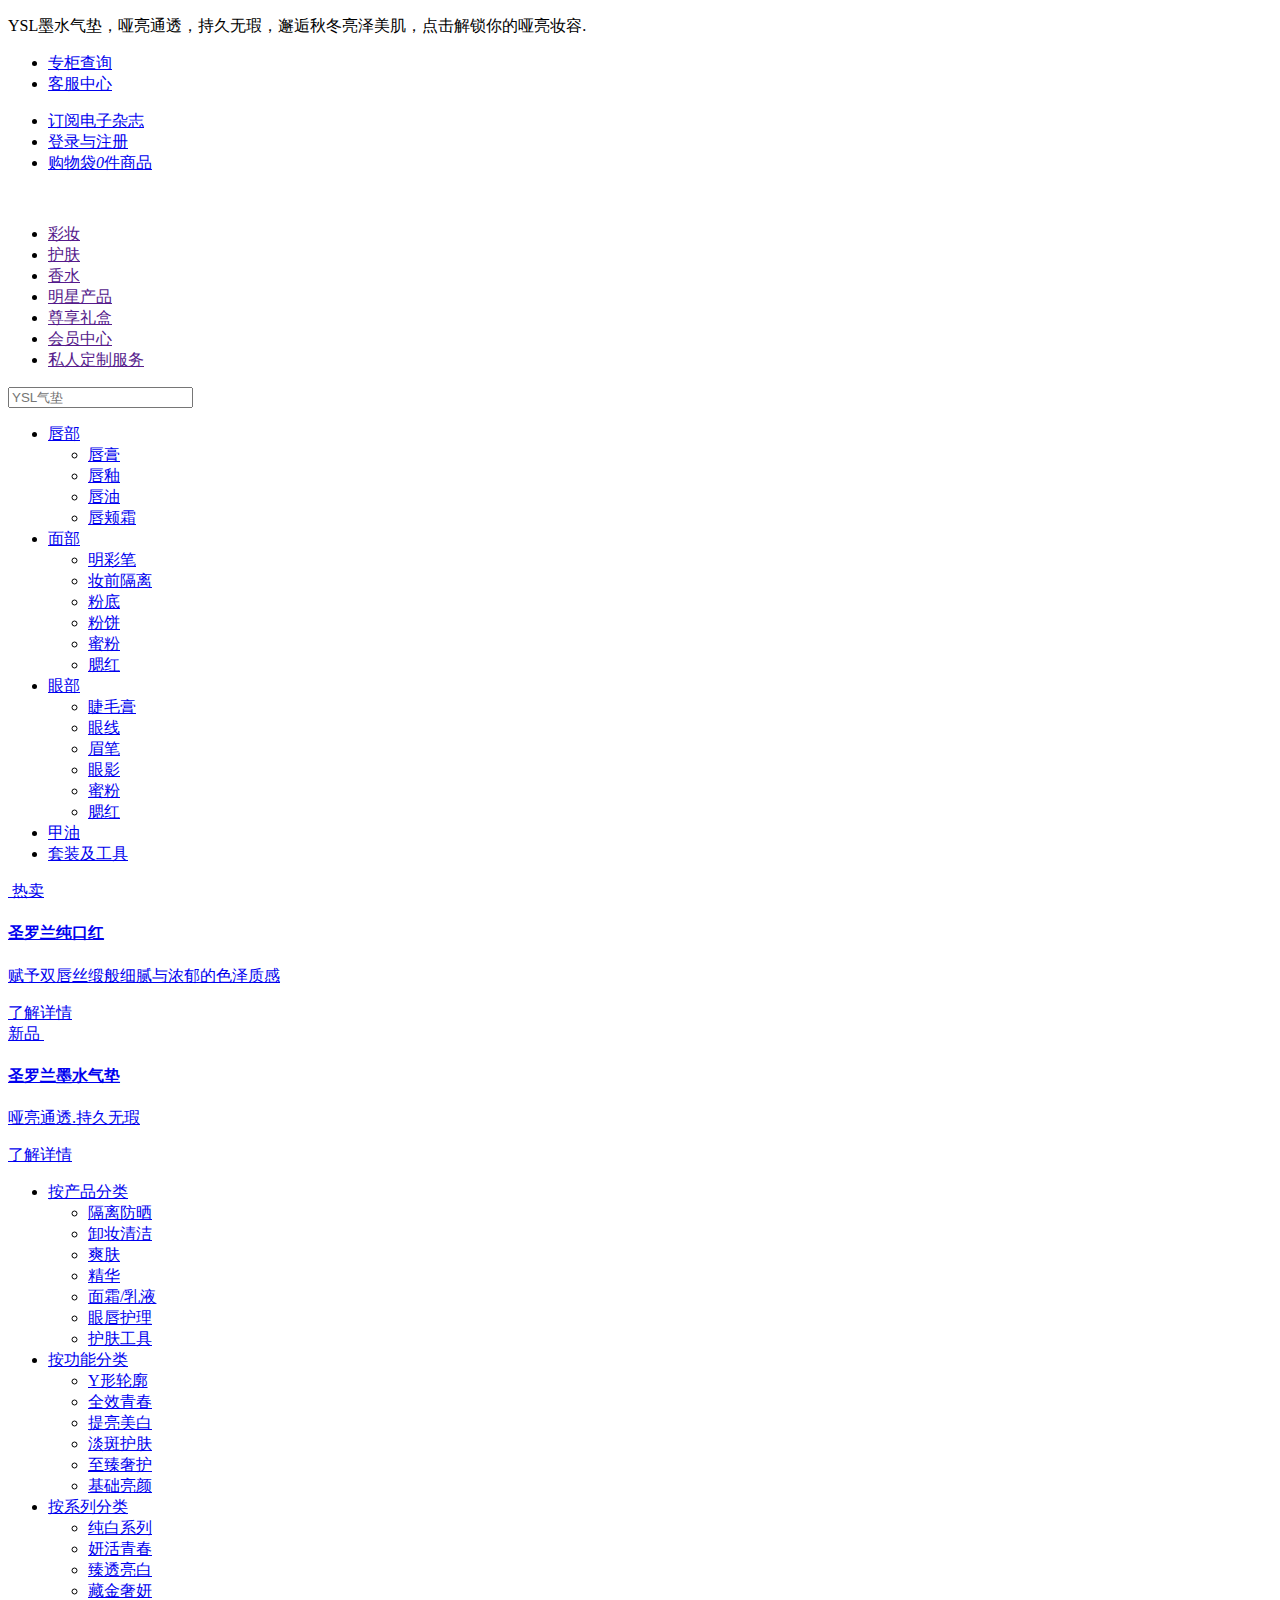
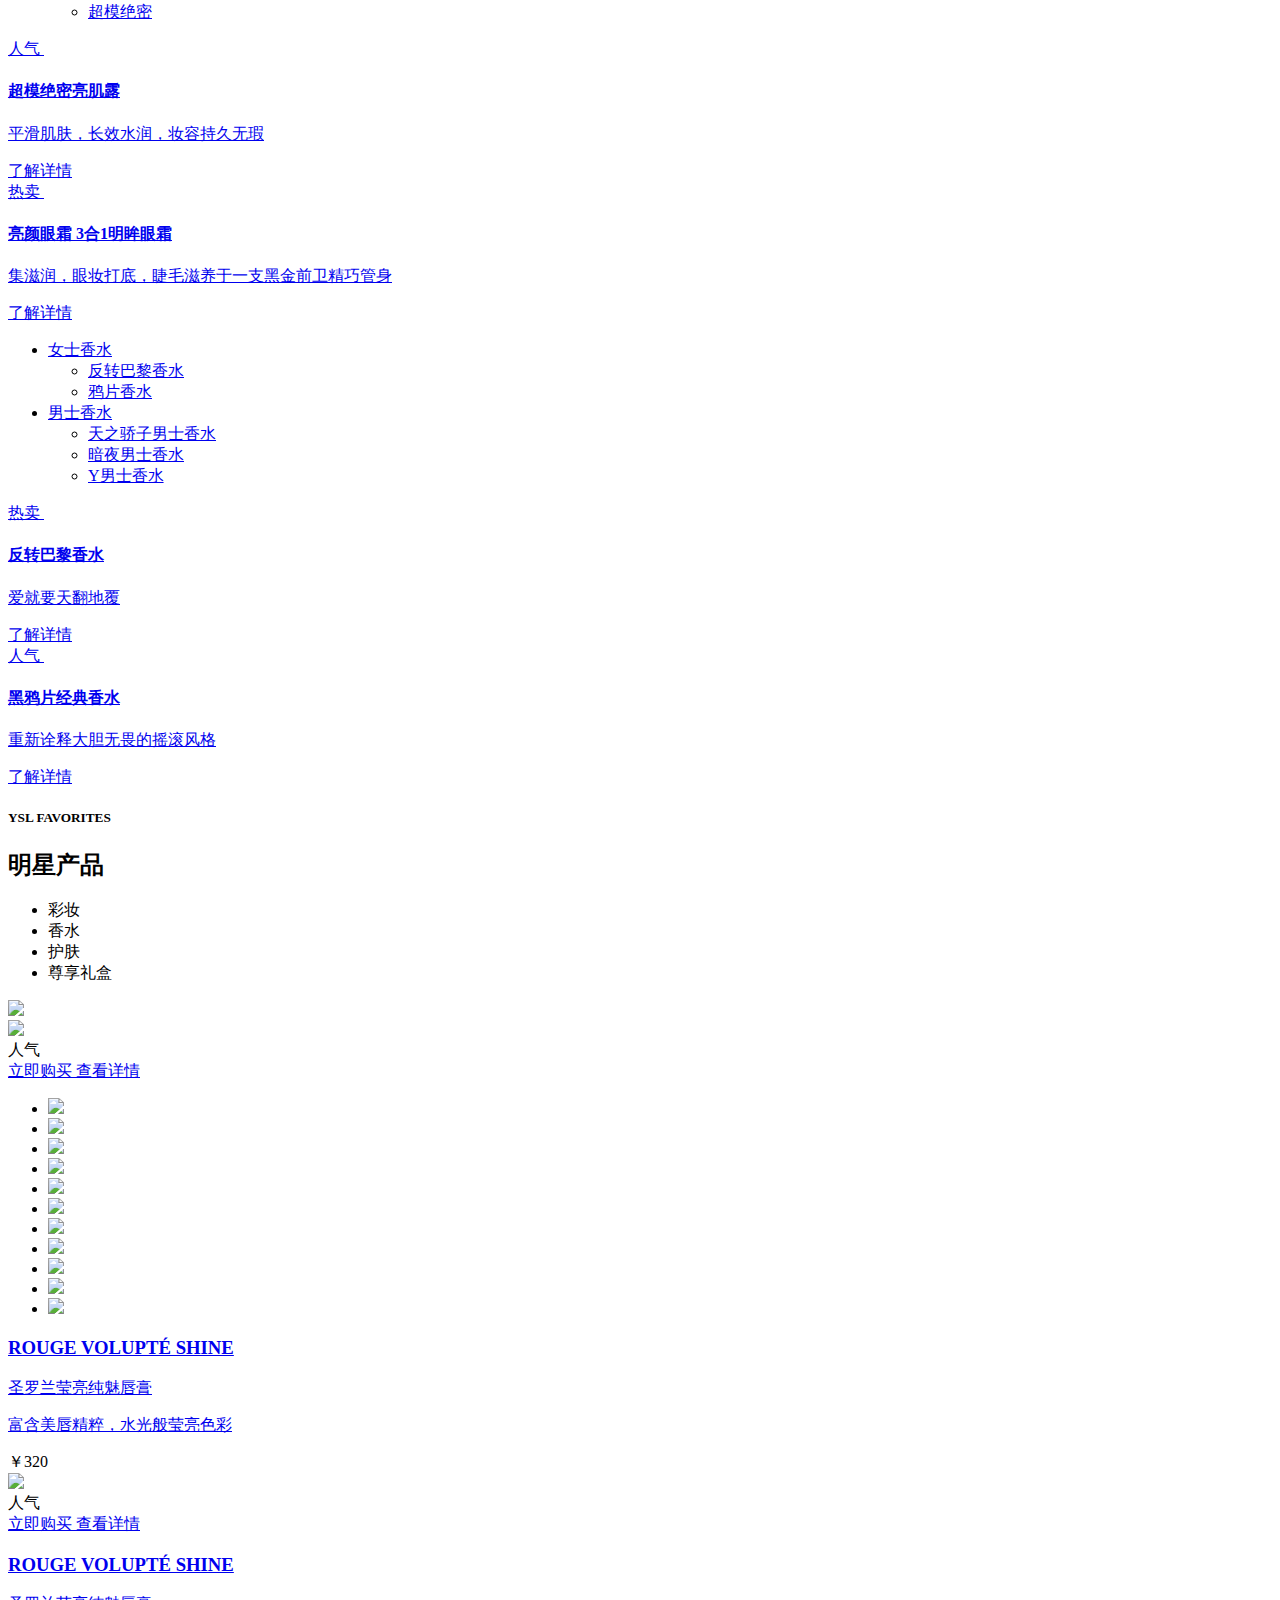
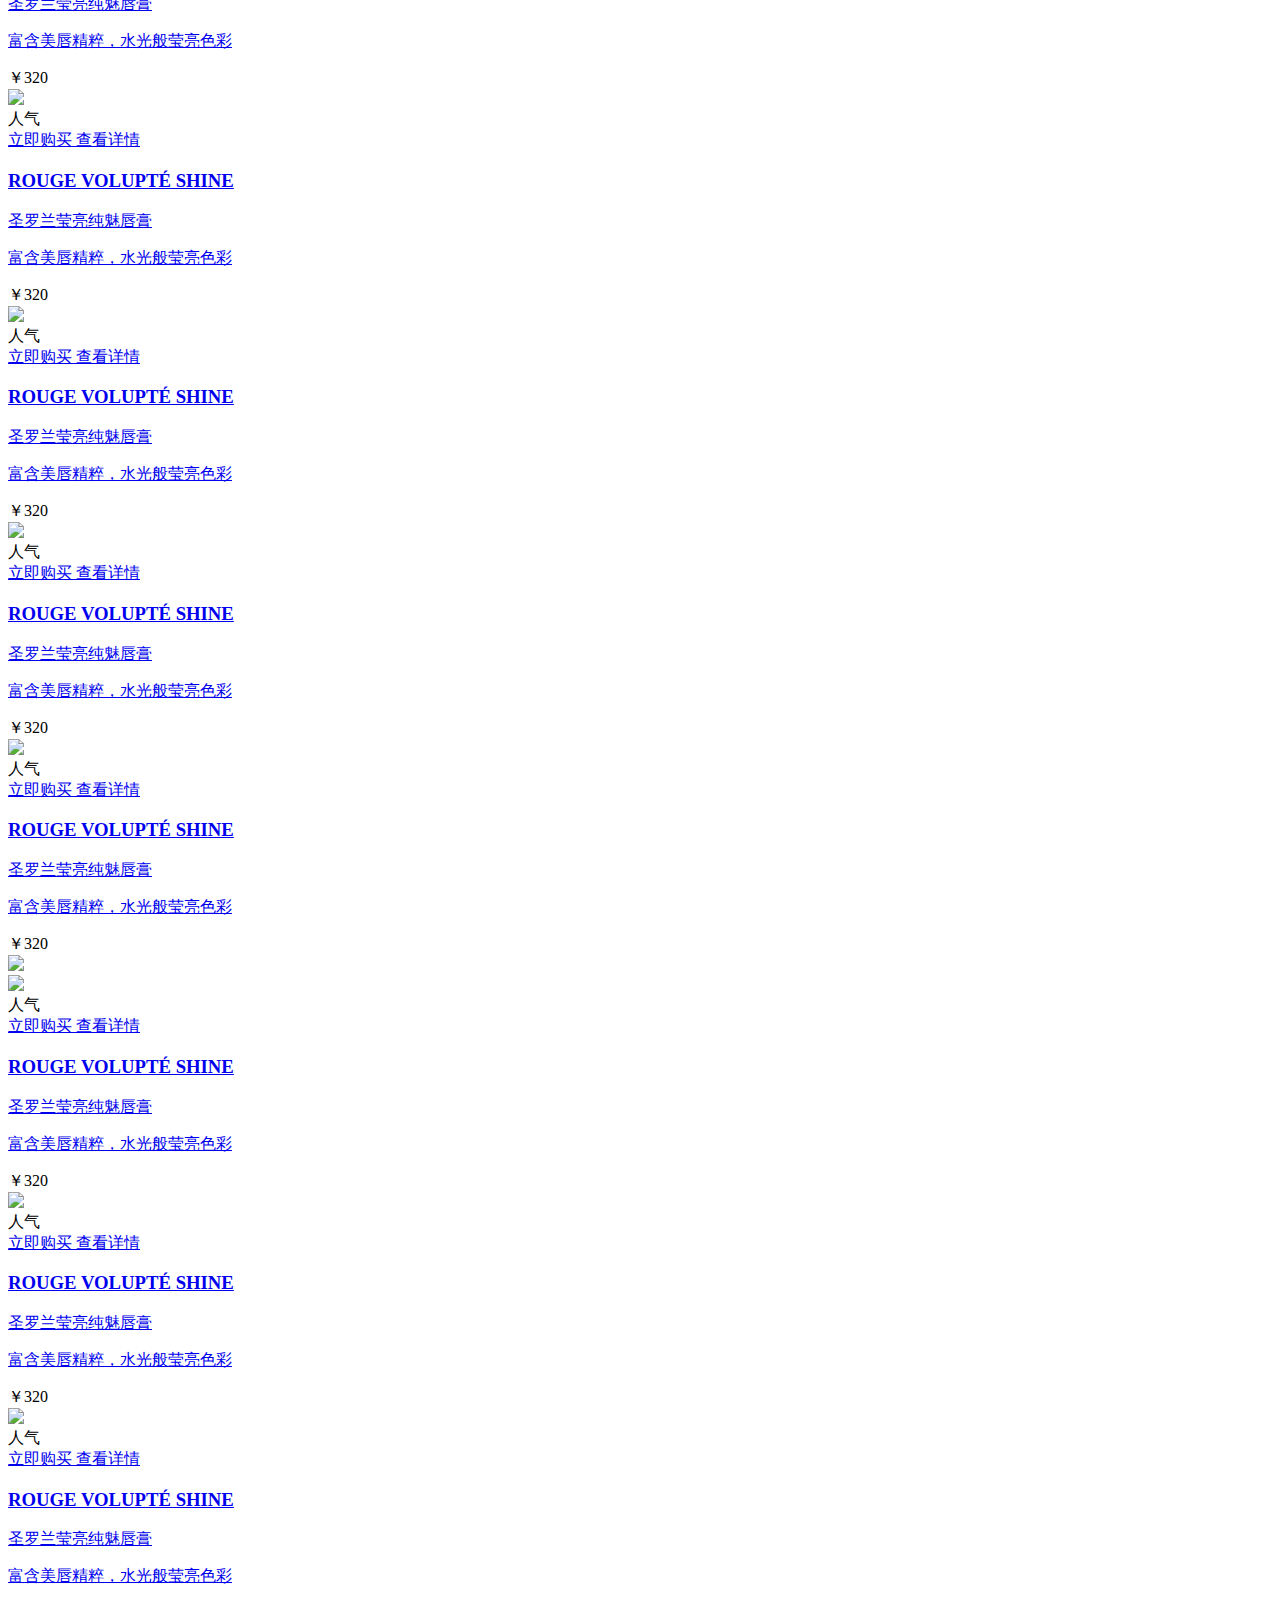
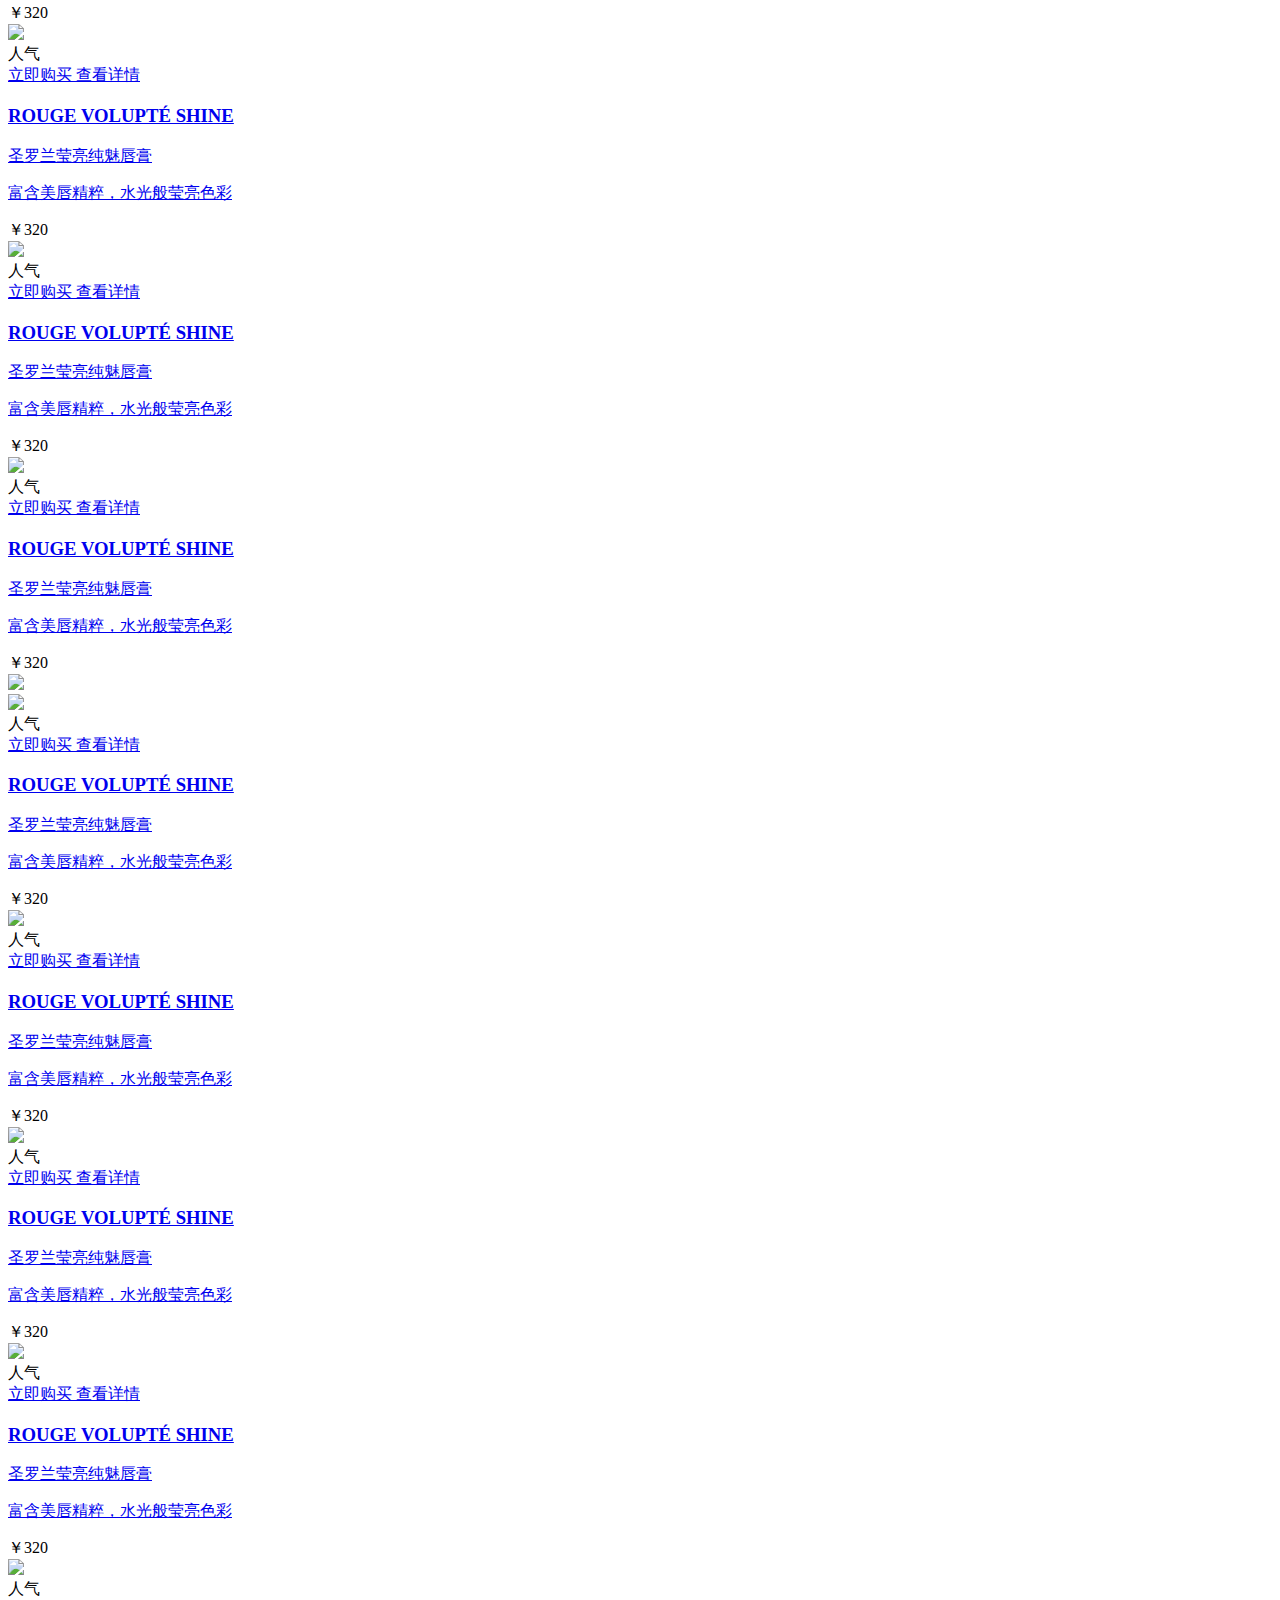
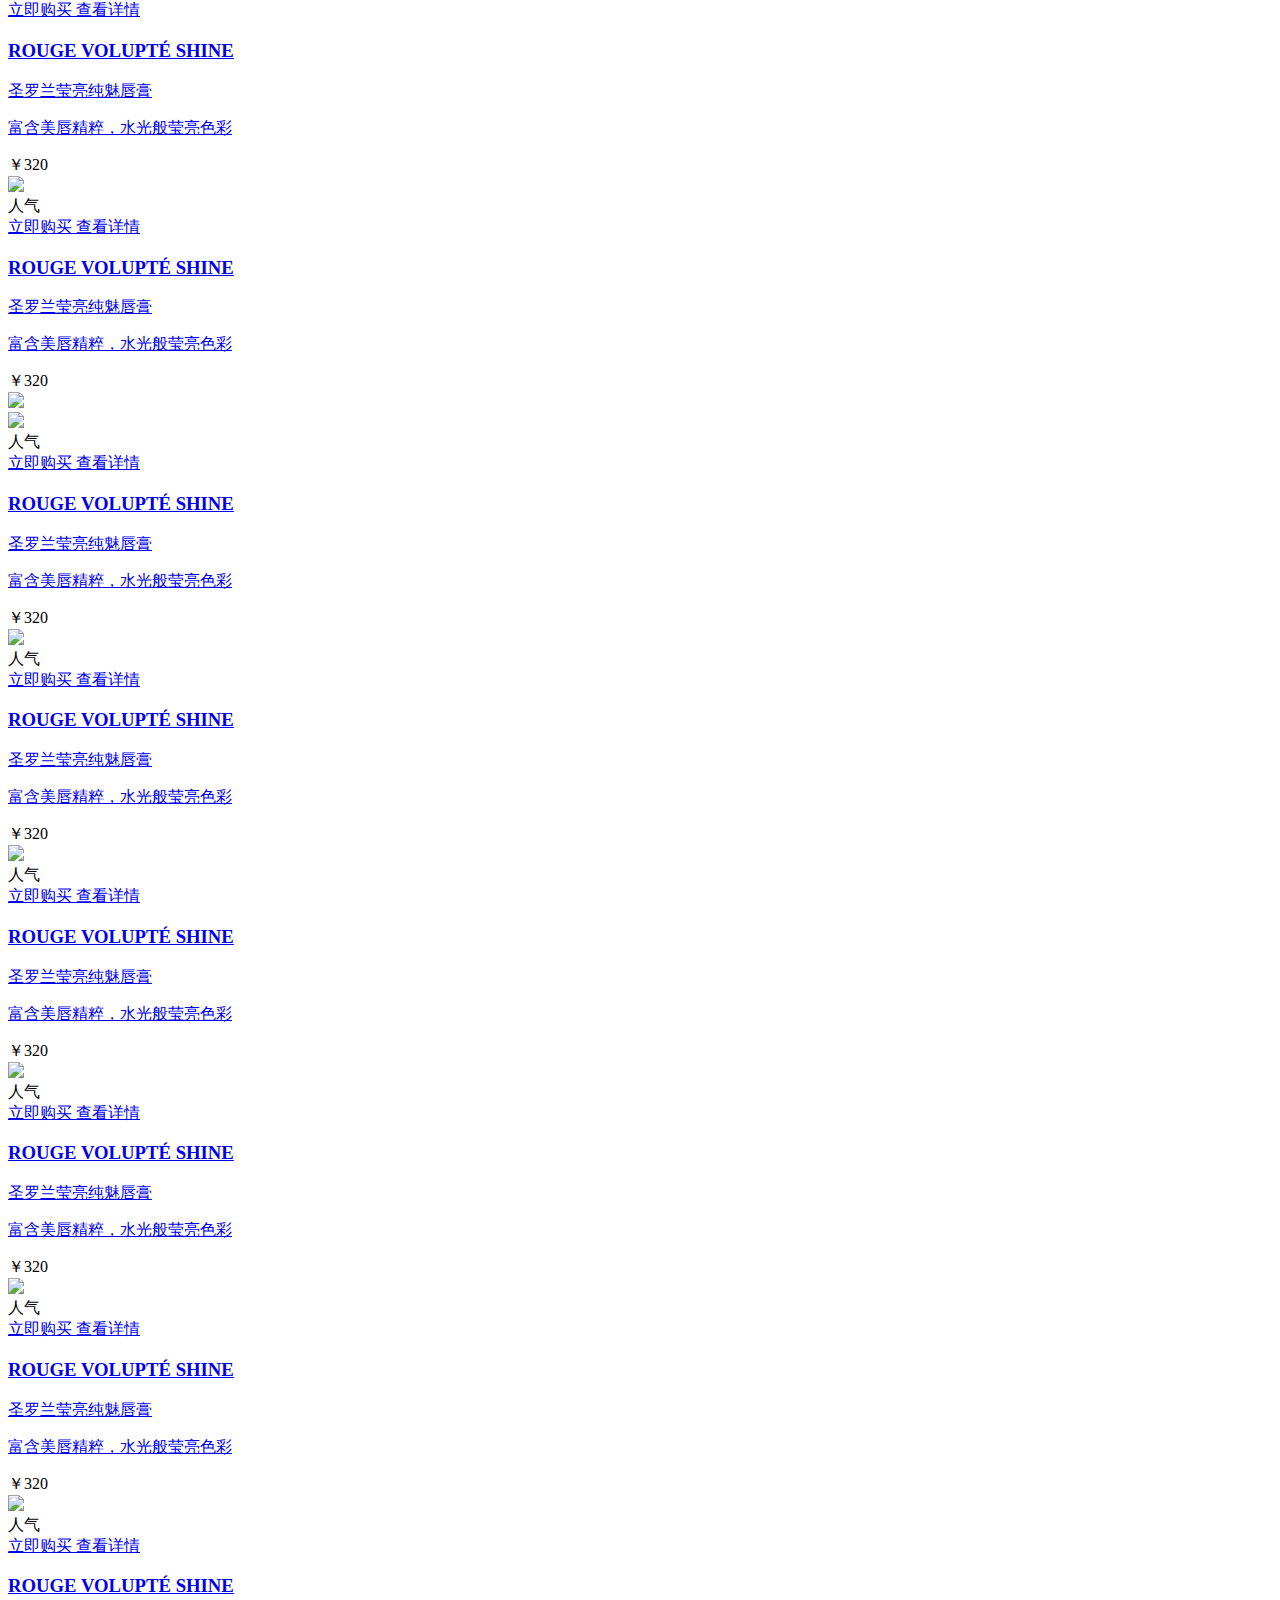
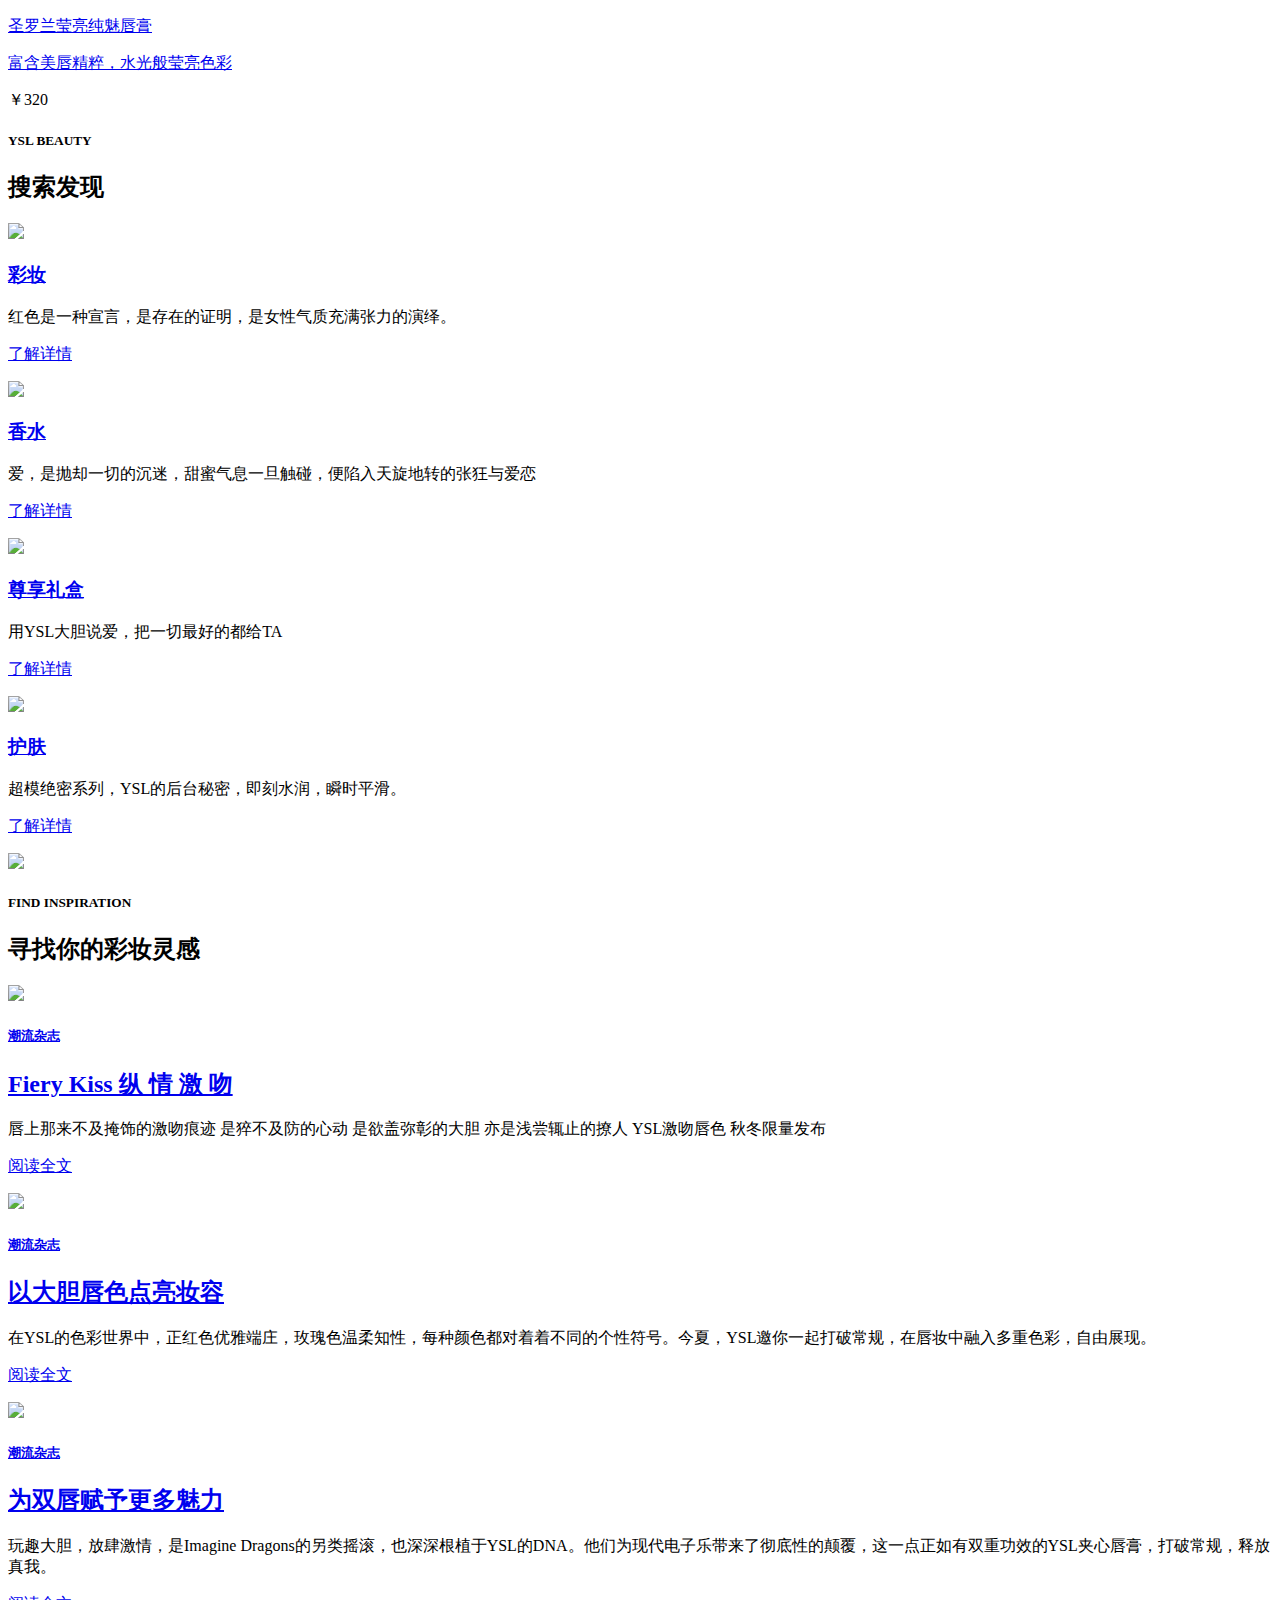
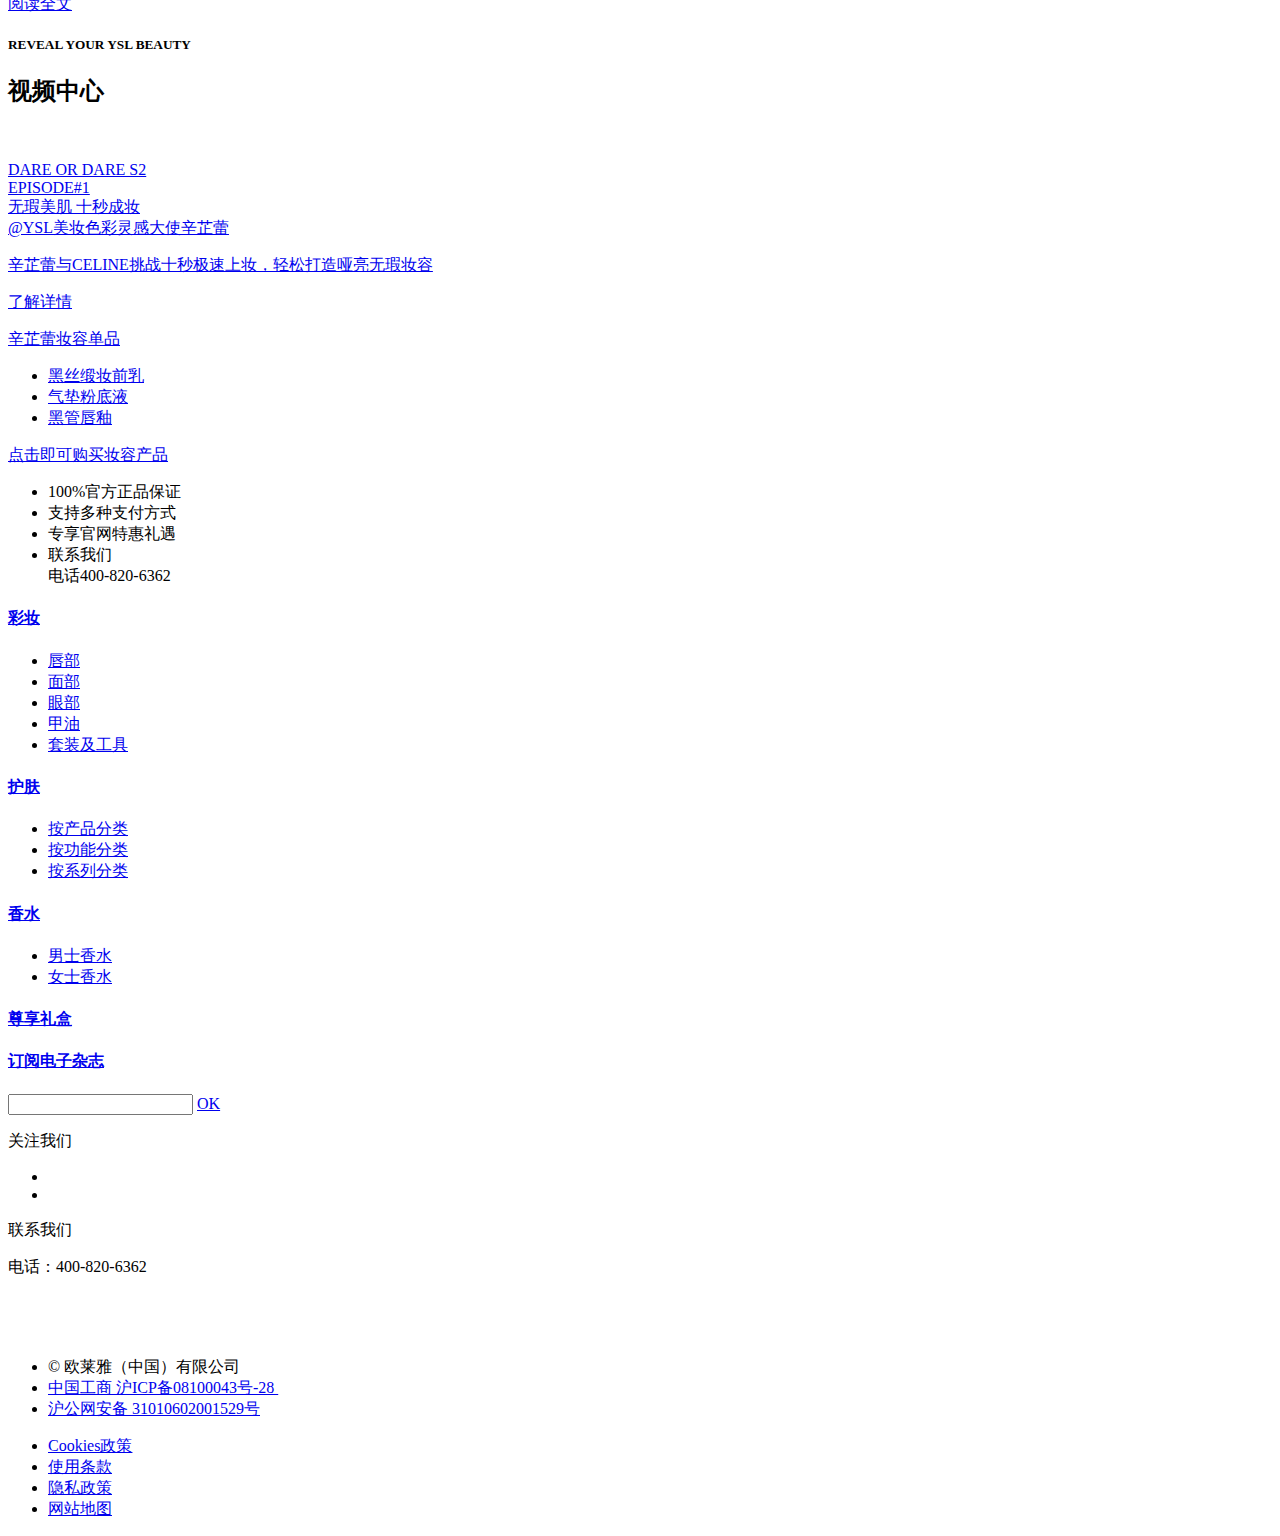
==== commit f392d912: "这是1015写完的ysl" ====
--- a/index.html
+++ b/index.html
@@ -4,6 +4,7 @@
 		<meta charset="UTF-8">
 		<title>首页</title>
 		<link rel="stylesheet" type="text/css" href="css/style.css"/>
+		<link rel="stylesheet" type="text/css" href="css/public.css"/>
 	</head>
 	<body>
 		<!--header开始-->
@@ -20,6 +21,7 @@
 									<i class="icon icon-counter-inquiry"></i>
 									<span>专柜查询</span>
 								</a>
+								<div class="header-sub-menu" style="display: none;"></div>
 							</li>
 							<li>
 								<a href="#">
@@ -60,7 +62,7 @@
 								<a href="#">
 									<span>订阅电子杂志</span>
 								</a>
-								<div class="header-sub-menu" style="display: block;">
+								<div class="header-sub-menu" style="display: none;">
 									<div class="header-menu-left">
 										<div class="header-title">
 											<h4>订阅圣罗兰电子杂志</h4>
@@ -105,7 +107,7 @@
 											<li><a href="">收藏您喜欢的产品</a></li>
 											<li><a href="">一手新品资讯</a></li>
 										</ul>
-										<a href="#">立即注册</a>
+										<a href="register.html" target="_blank">立即注册</a>
 									</div>
 								</div>
 							</li>
@@ -118,11 +120,11 @@
 										<div class="header-title">
 											<h4>用户登录</h4>
 										</div>
-										<div class="form-group loginpullname">
+										<div class="form-group loginName">
 											<div class="form-input">
-												<input type="text" placeholder="请输入邮箱或手机" id="loginpullName" value="">
+												<input type="text" placeholder="请输入用户名" id="loginname" value="">
 												<div class="msg-block">
-													<span>请输入有效的邮箱或手机号码</span>
+													<span>请输入正确的用户名</span>
 												</div>
 											</div>
 										</div>
@@ -180,7 +182,7 @@
 											<li><a href="">收藏您喜欢的产品</a></li>
 											<li><a href="">一手新品资讯</a></li>
 										</ul>
-										<div class="form-btn-box"><a href="#" class="btn btn-black e-register">立即注册</a></div>
+										<div class="form-btn-box"><a href="register.html" class="btn btn-black e-register" target="_blank">立即注册</a></div>
 									</div>
 								</div>
 							</li>
@@ -1580,4 +1582,5 @@
 <script type="text/javascript" src="js/slider.js" ></script>
 <script type="text/javascript" src="js/jquery-1.8.3.min.js" ></script>
 <script type="text/javascript" src="js/index.js" ></script>
+<script type="text/javascript" src="js/public.js" ></script>
 
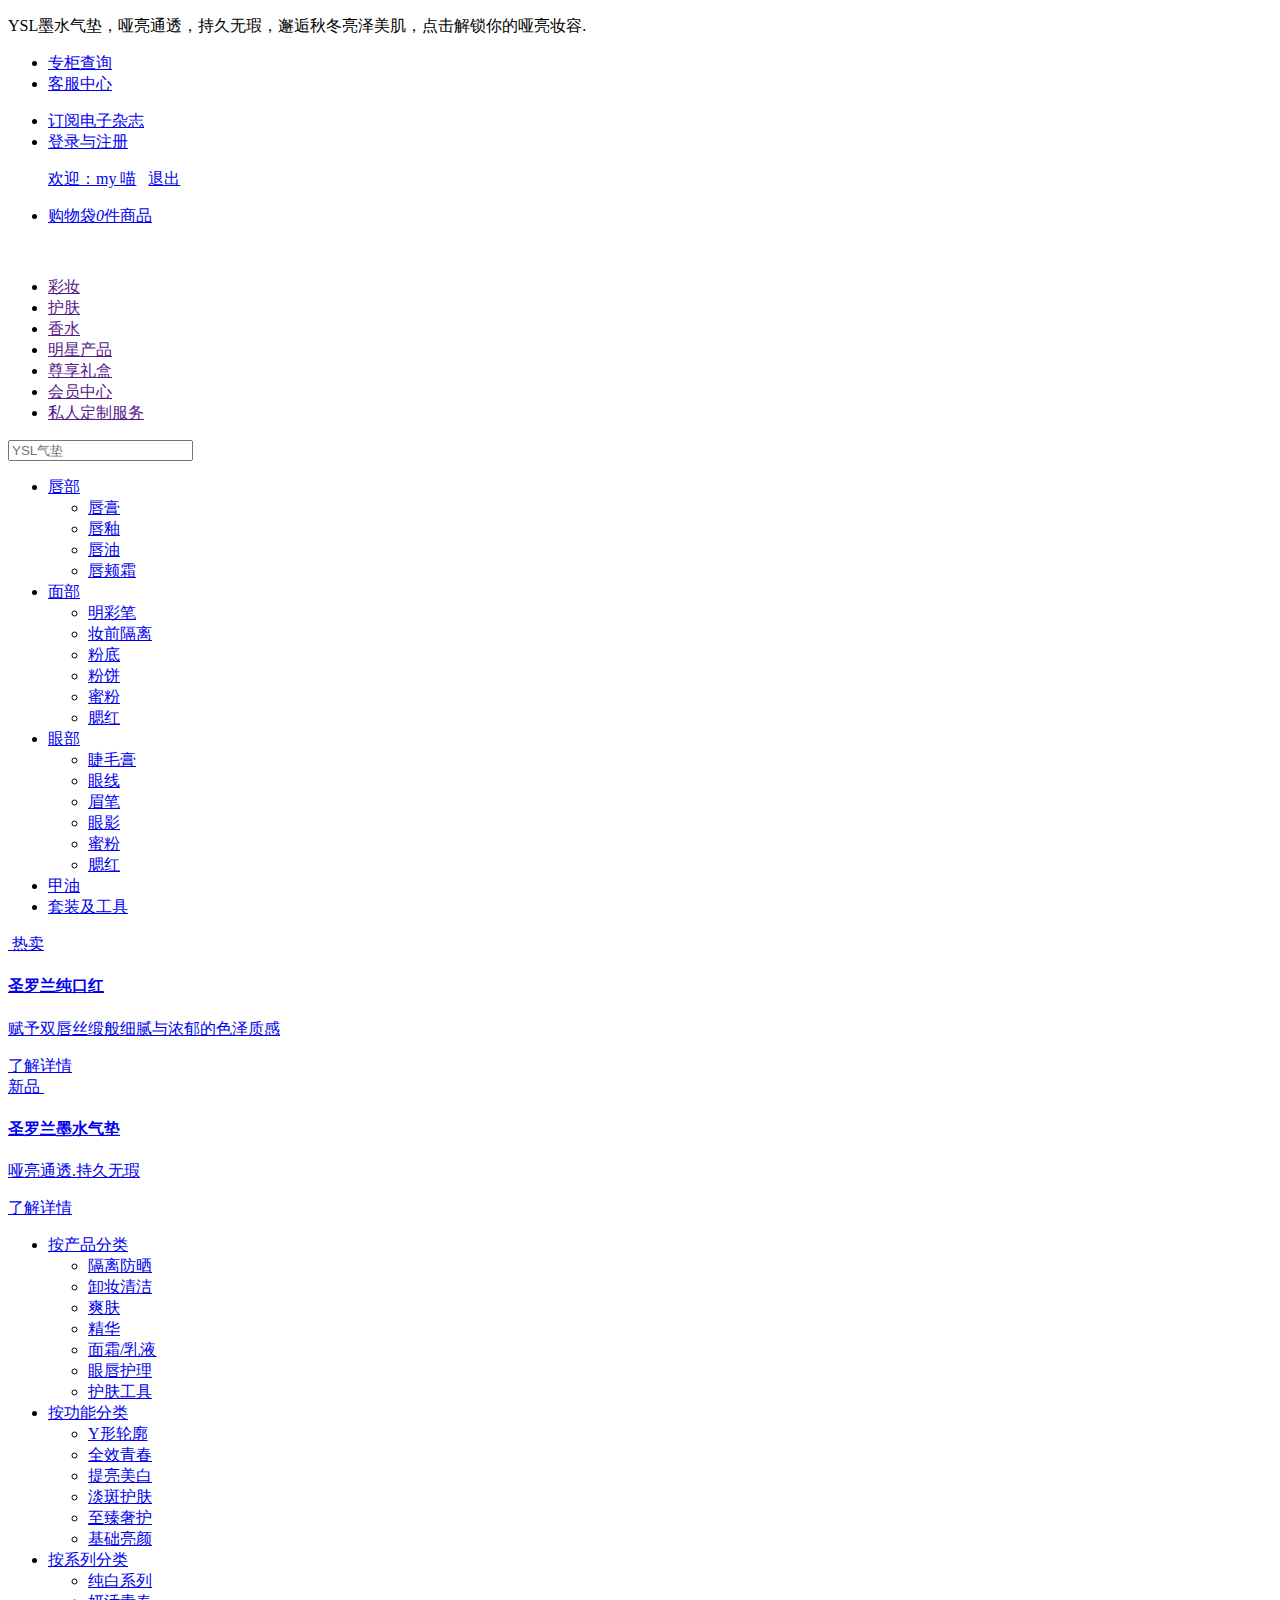
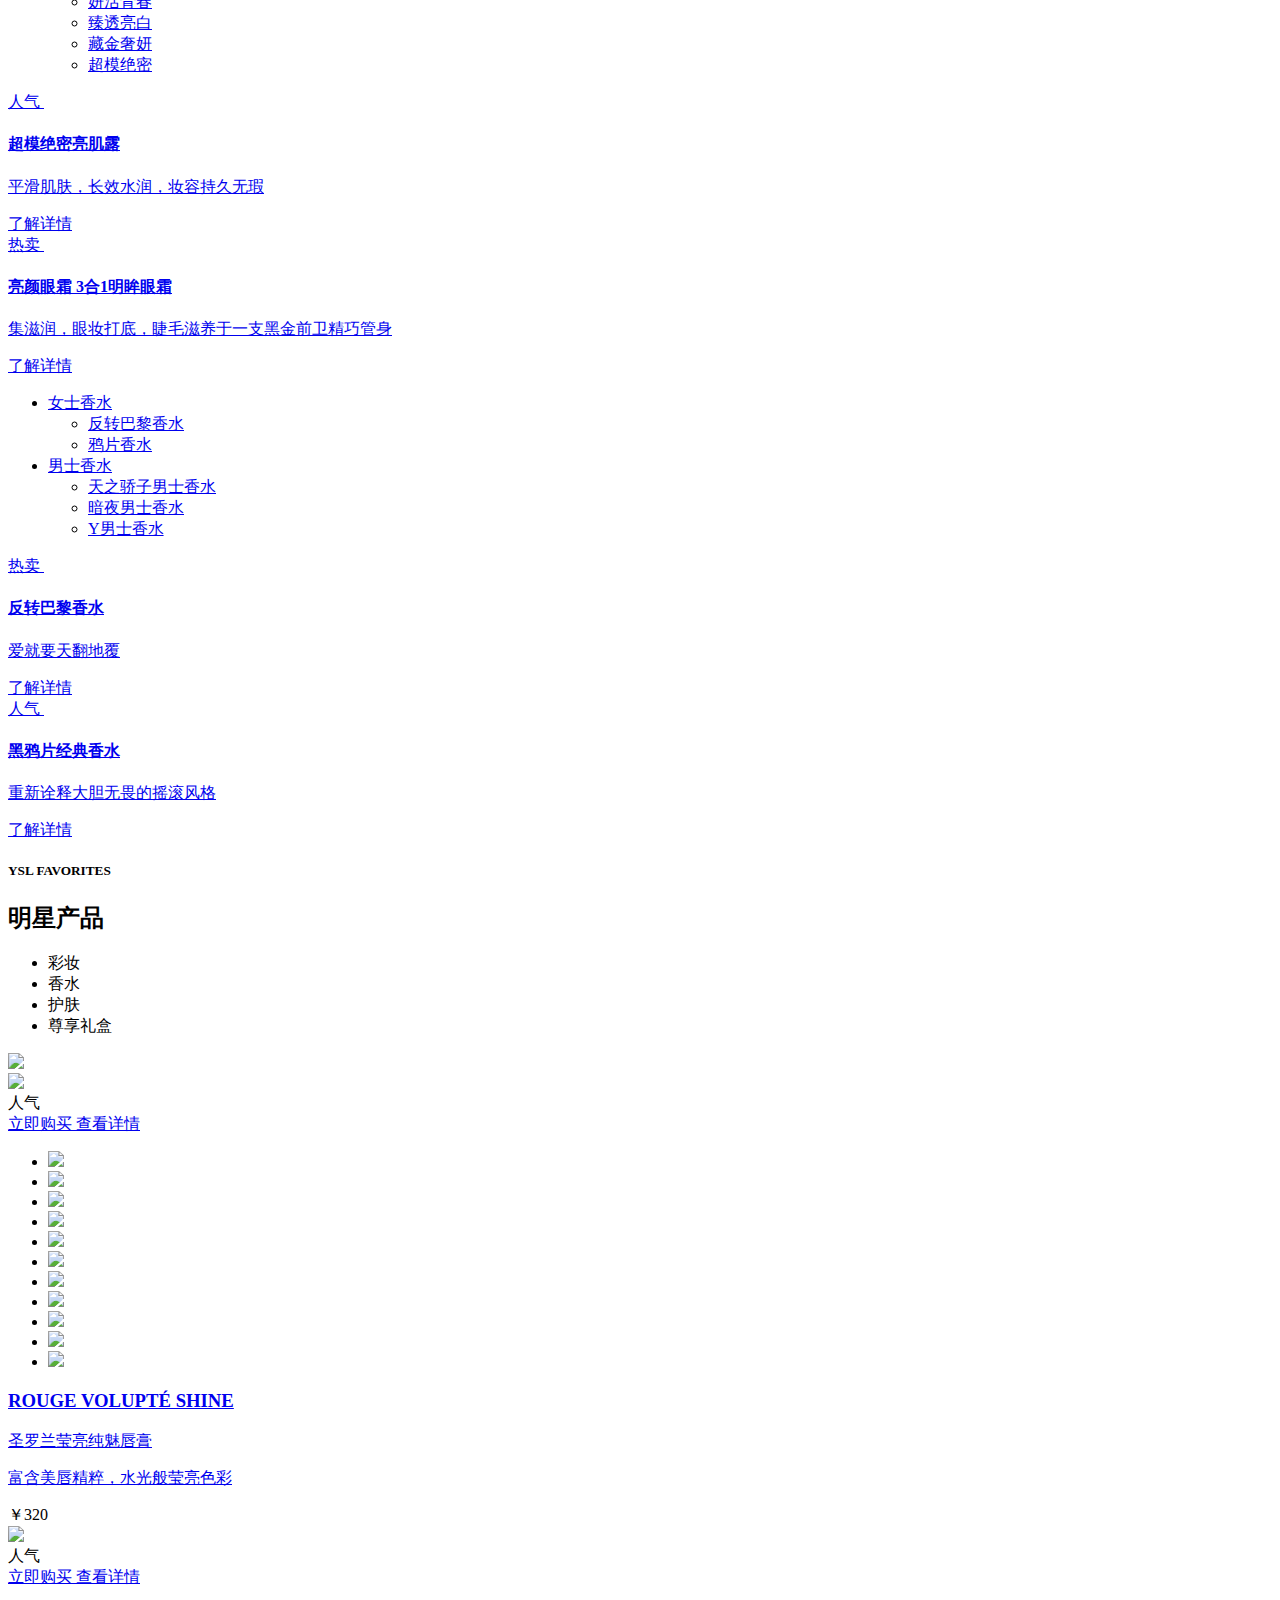
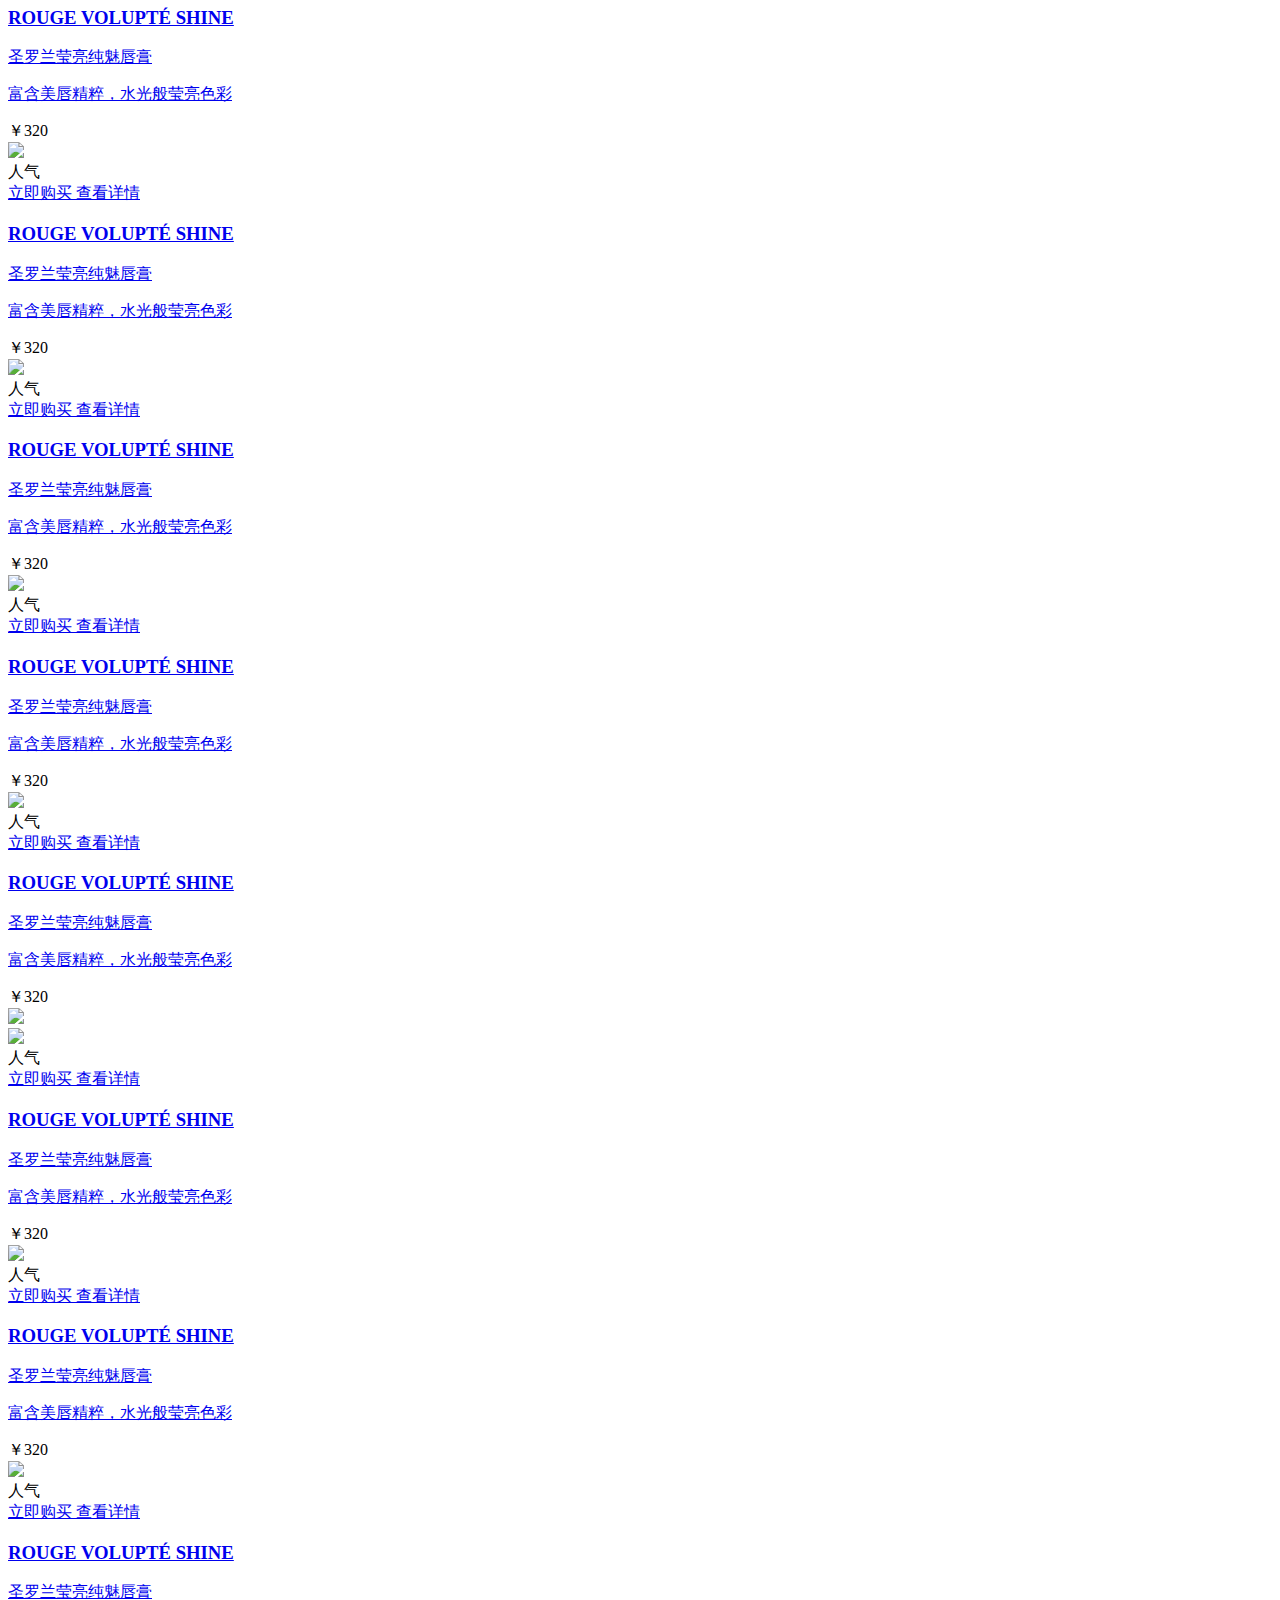
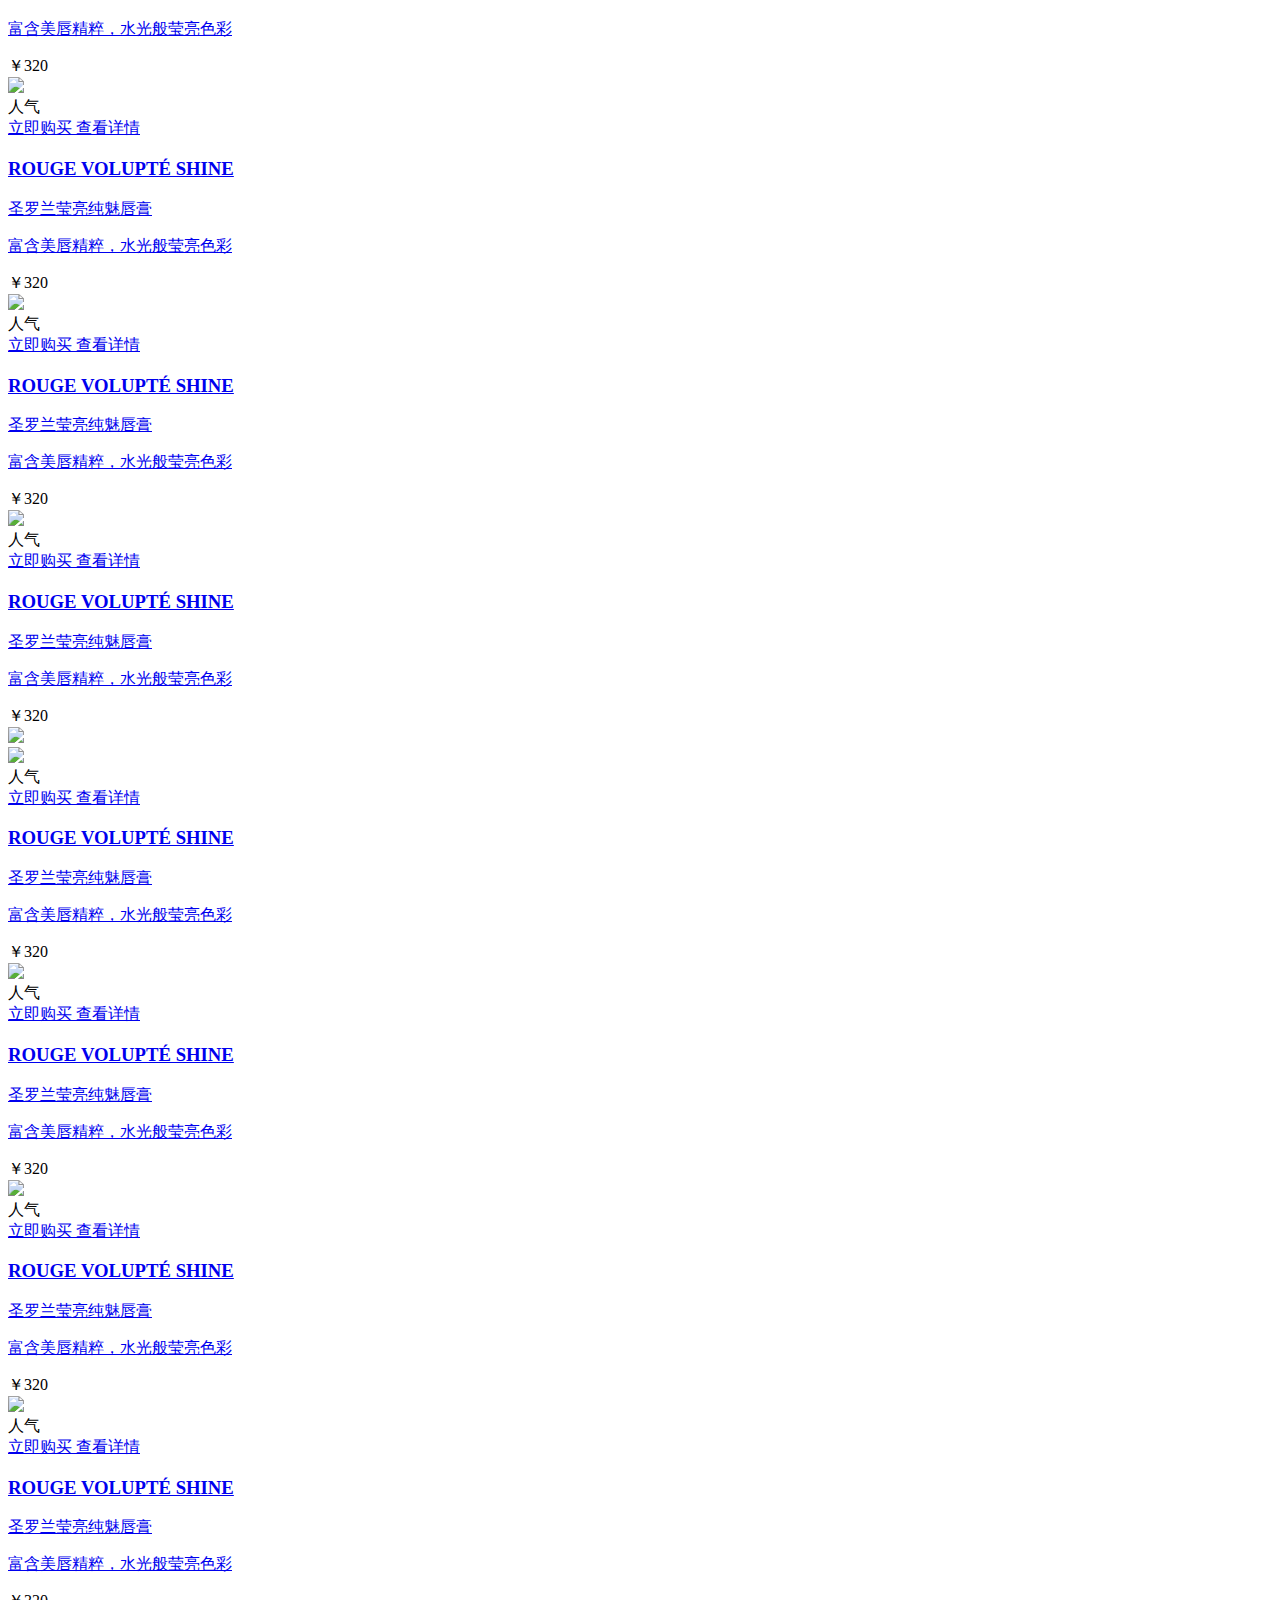
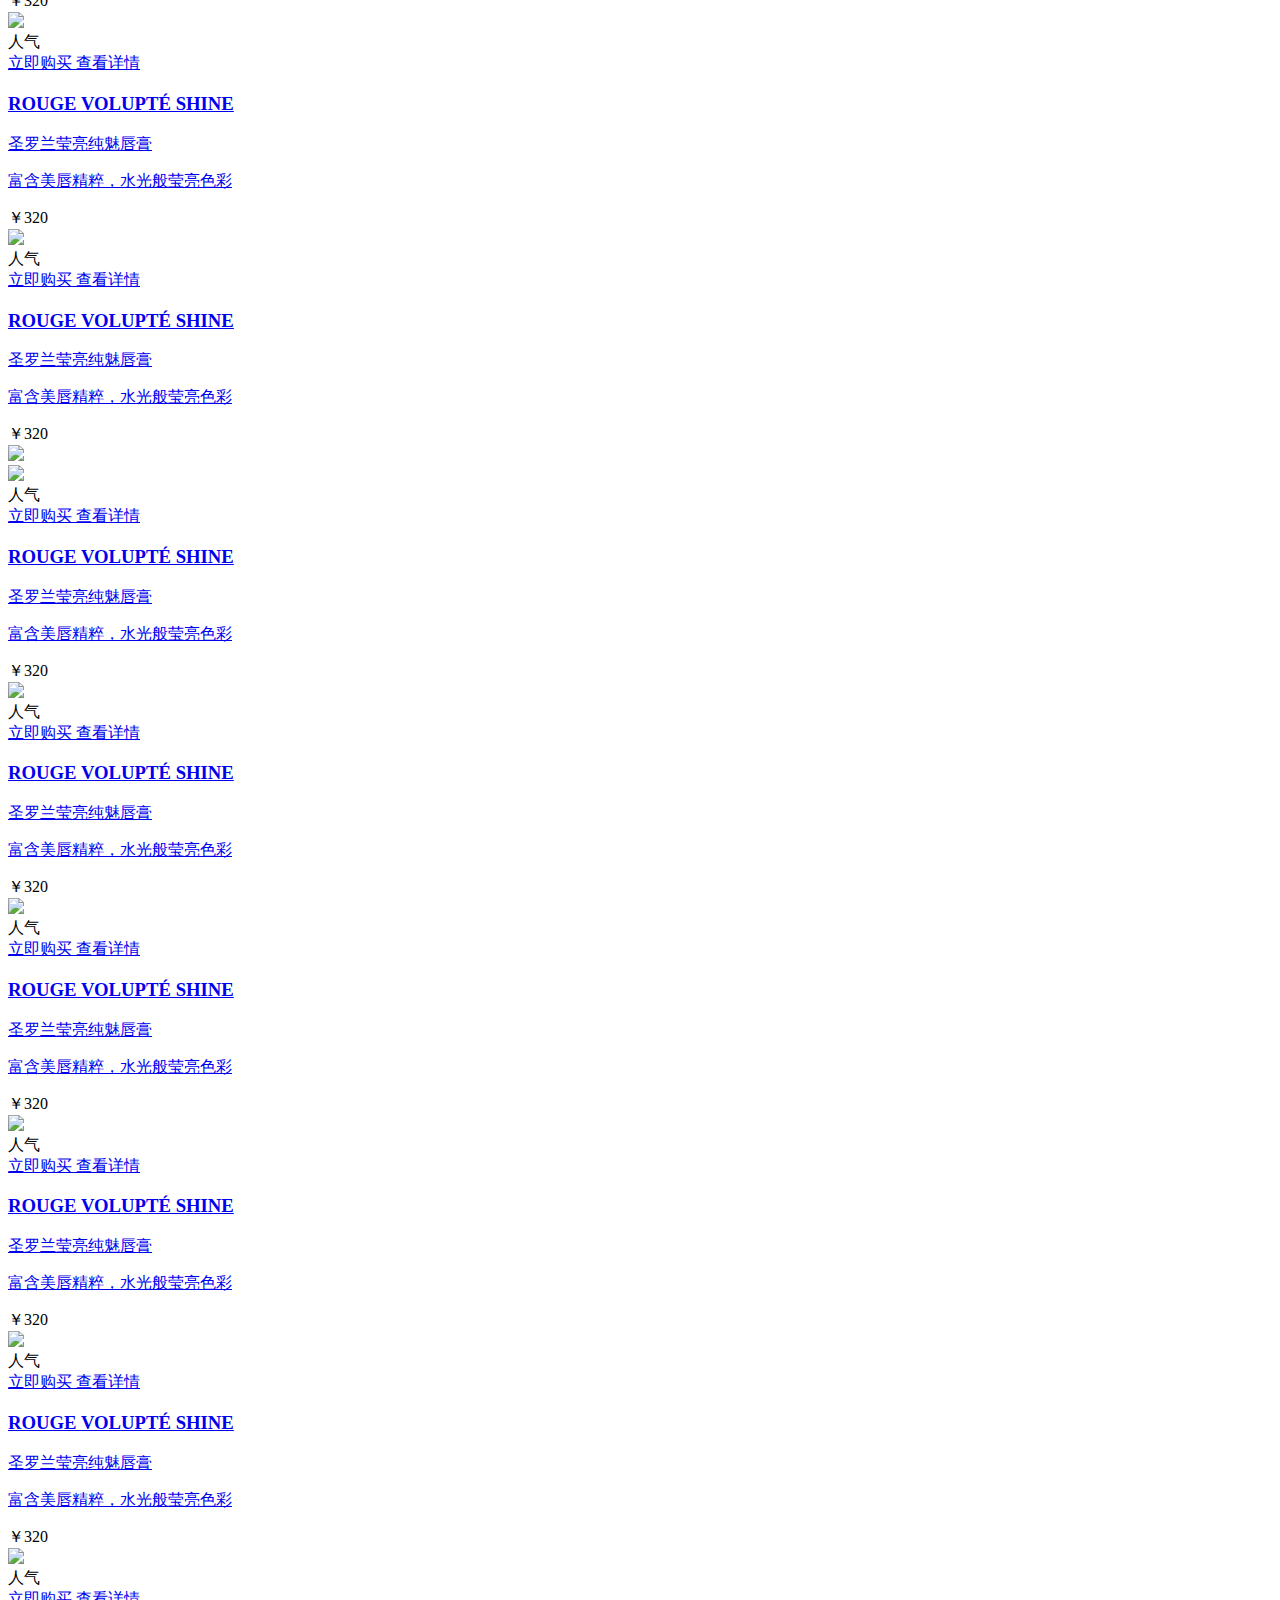
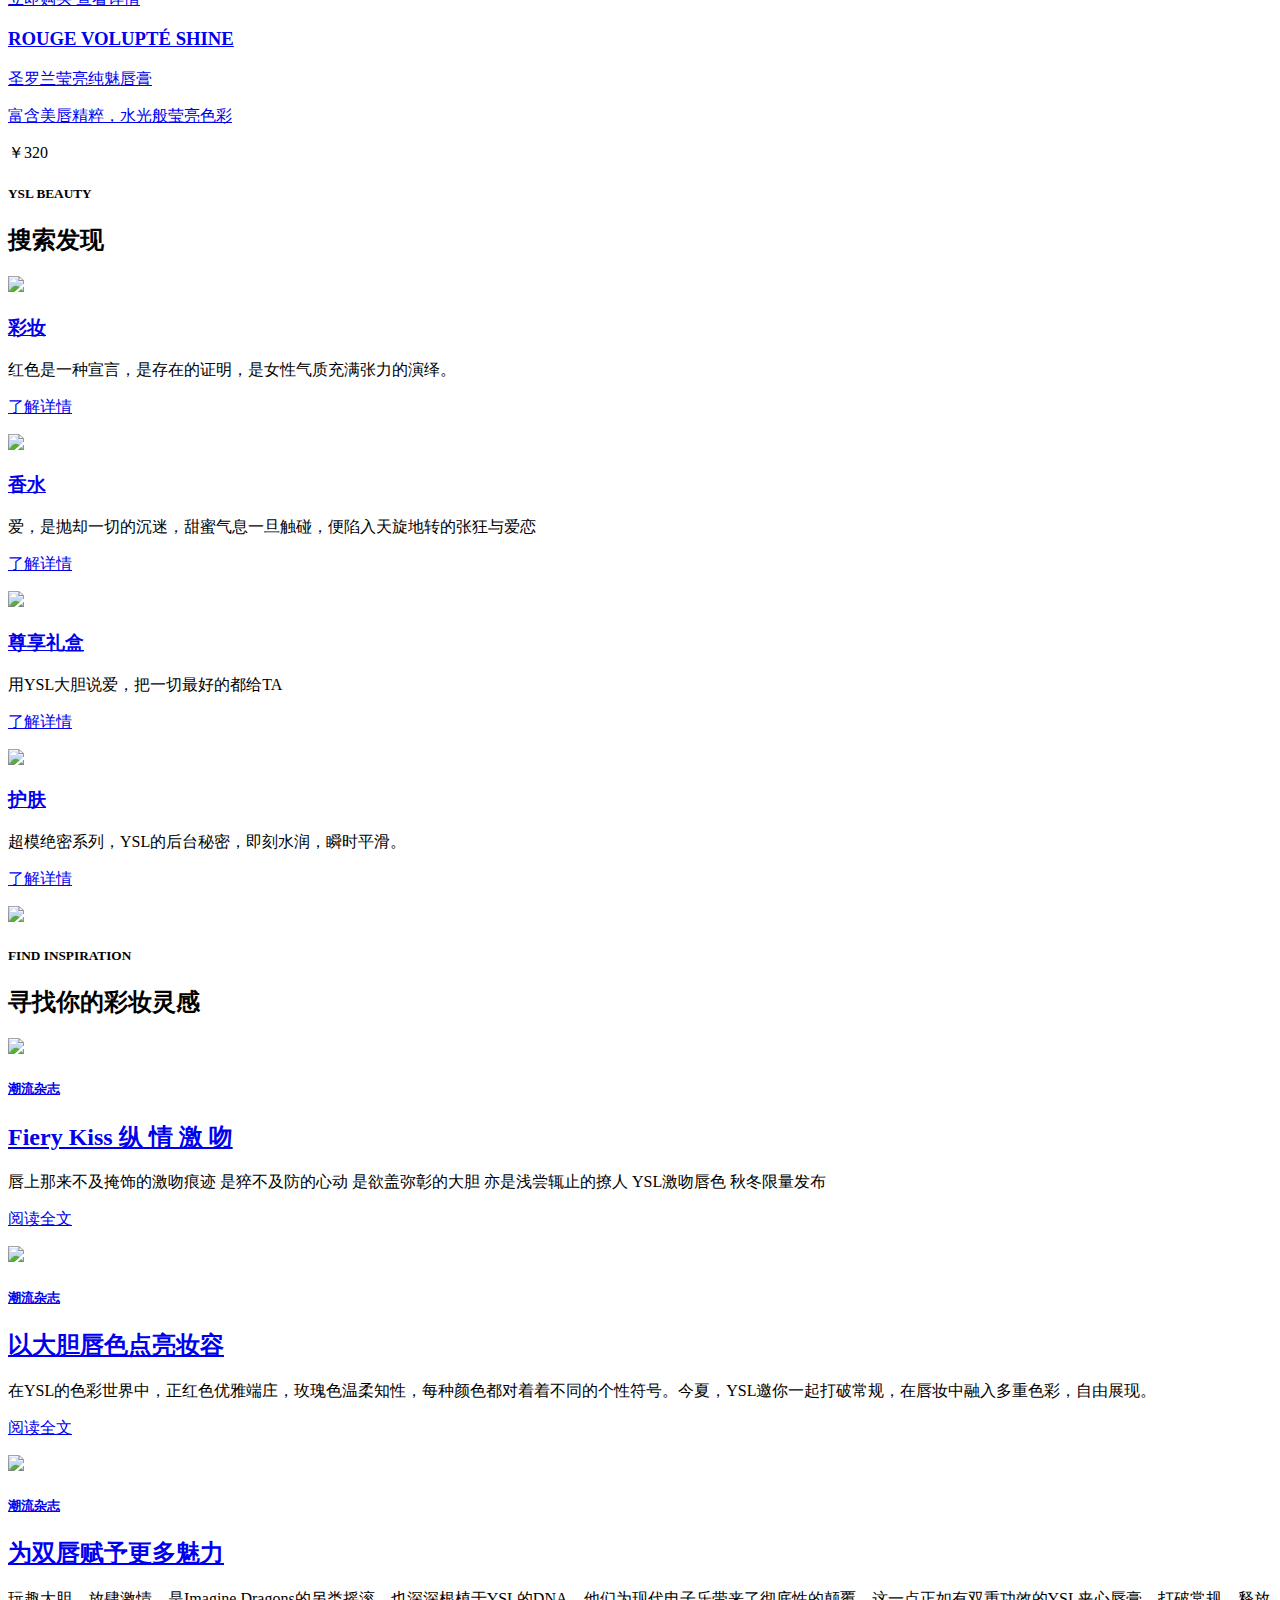
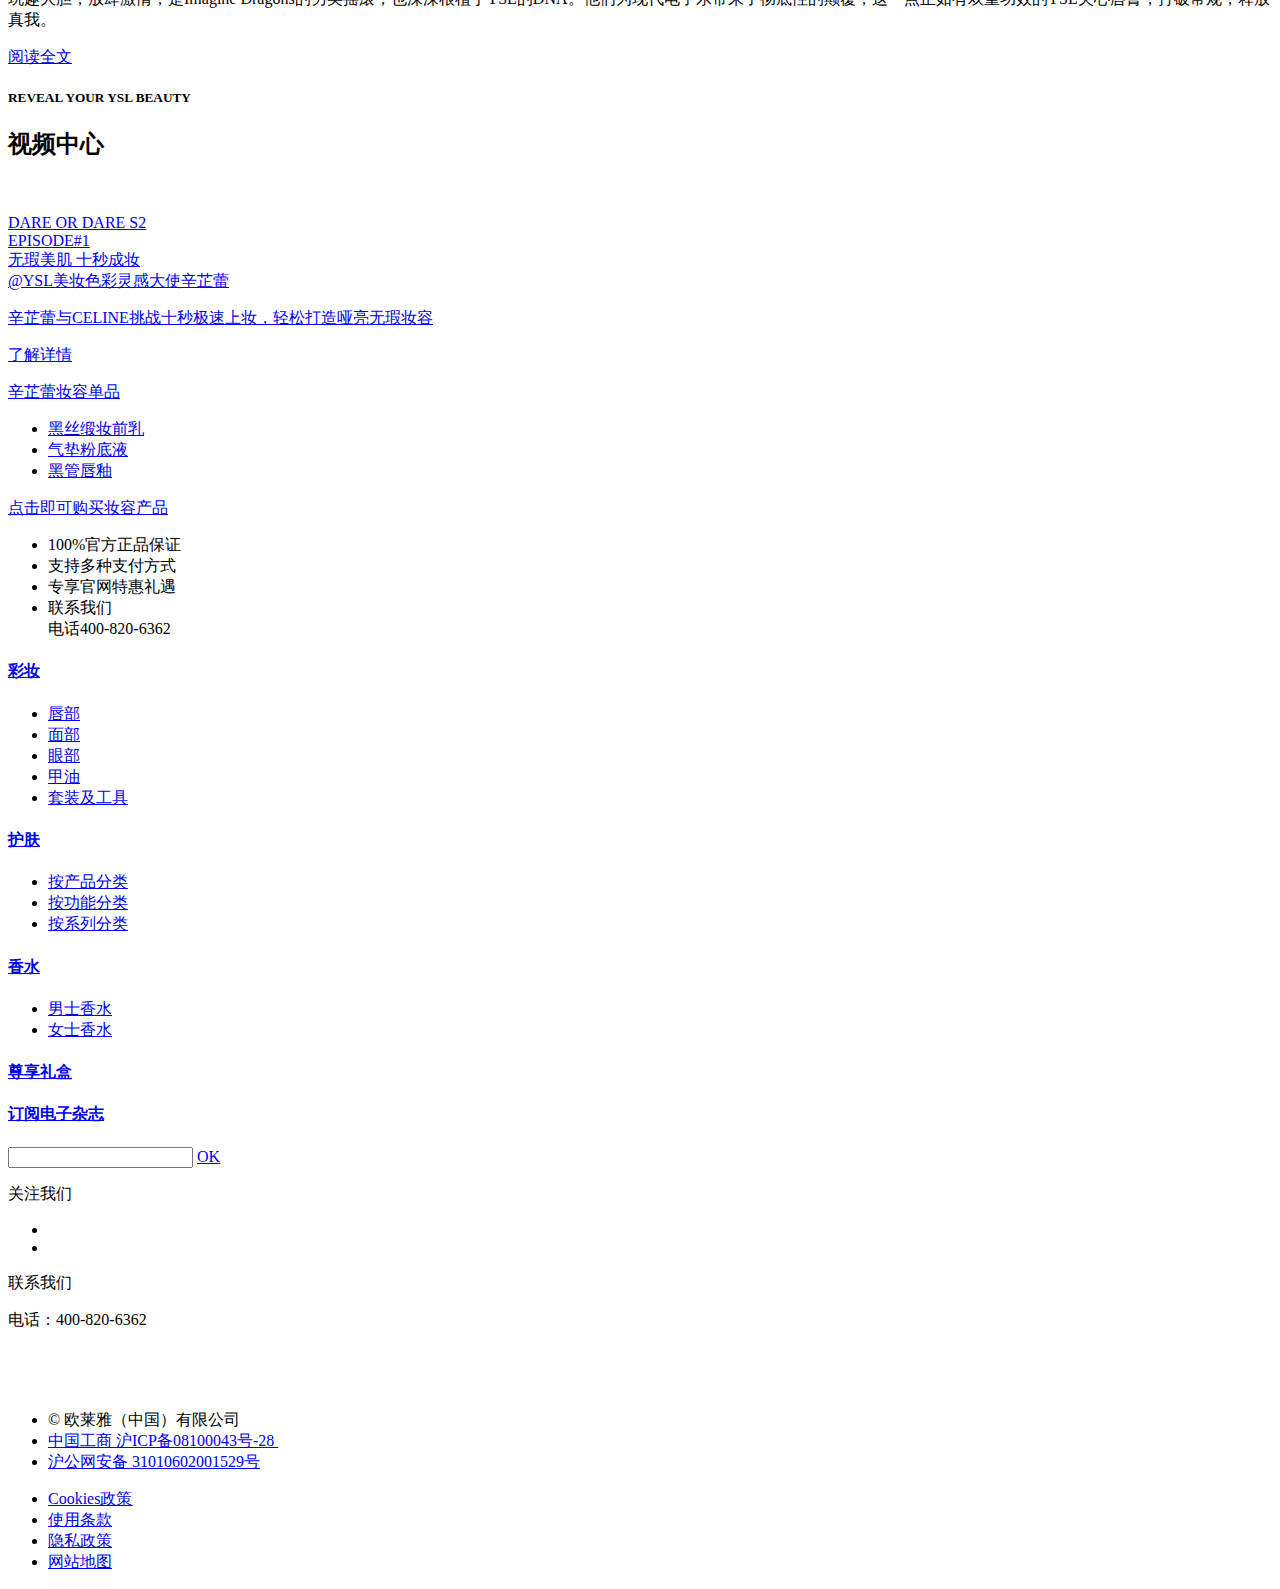
==== commit 9dc5f2c9: "这是1017" ====
--- a/index.html
+++ b/index.html
@@ -112,9 +112,15 @@
 								</div>
 							</li>
 							<li>
-								<a href="#">
+								<a href="#" class="login-txt">
 									<span>登录与注册</span>
 								</a>
+								<div class="is-logged">
+									<p>
+										<a class="sucName" href="#">欢迎：my 喵</a>&nbsp;&nbsp;
+										<a href="javascript:void(0)" class="logged-quit" onclick="loginOut();">退出</a>
+									</p>
+								</div>
 								<div class="header-sub-menu" style="display: none;">
 									<div class="header-menu-left">
 										<div class="header-title">
@@ -140,7 +146,6 @@
 											<label class="form-checkbox e-checkbox">
 												<i class="icon icon-checkbox"></i>
 												<span>记住用户名</span>
-												
 											</label>
 											<a href="#">忘记密码</a>
 										</div>
@@ -556,12 +561,12 @@
 																<li><span><img src="img/1527669457833.jpg"/></span></li>
 																<li><span><img src="img/1527669799142.jpg"/></span></li>
 																<li><span><img src="img/1530257013338.jpg"/></span></li>
-																<li><span><img src="img/1527669457833.jpg"/></span></li>
-																<li><span><img src="img/1527669457833.jpg"/></span></li>
-																<li><span><img src="img/1527669457833.jpg"/></span></li>
-																<li><span><img src="img/1527669457833.jpg"/></span></li>
-																<li><span><img src="img/1527669457833.jpg"/></span></li>
-																<li><span><img src="img/1527669457833.jpg"/></span></li>
+																<li><span><img src="img/1527669732474.jpg"/></span></li>
+																<li><span><img src="img/1527669505796.jpg"/></span></li>
+																<li><span><img src="img/1527669572966.jpg"/></span></li>
+																<li><span><img src="img/1527669719421.jpg"/></span></li>
+																<li><span><img src="img/1531130213023.jpg"/></span></li>
+																<li><span><img src="img/1527669564258.jpg"/></span></li>
 																<li><span><img src="img/1527669457833.jpg"/></span></li>
 																<li><span><img src="img/1527669457833.jpg"/></span></li>
 															</ul>
@@ -1583,4 +1588,4 @@
 <script type="text/javascript" src="js/jquery-1.8.3.min.js" ></script>
 <script type="text/javascript" src="js/index.js" ></script>
 <script type="text/javascript" src="js/public.js" ></script>
-
+<script type="text/javascript" src="js/remName.js" ></script>
